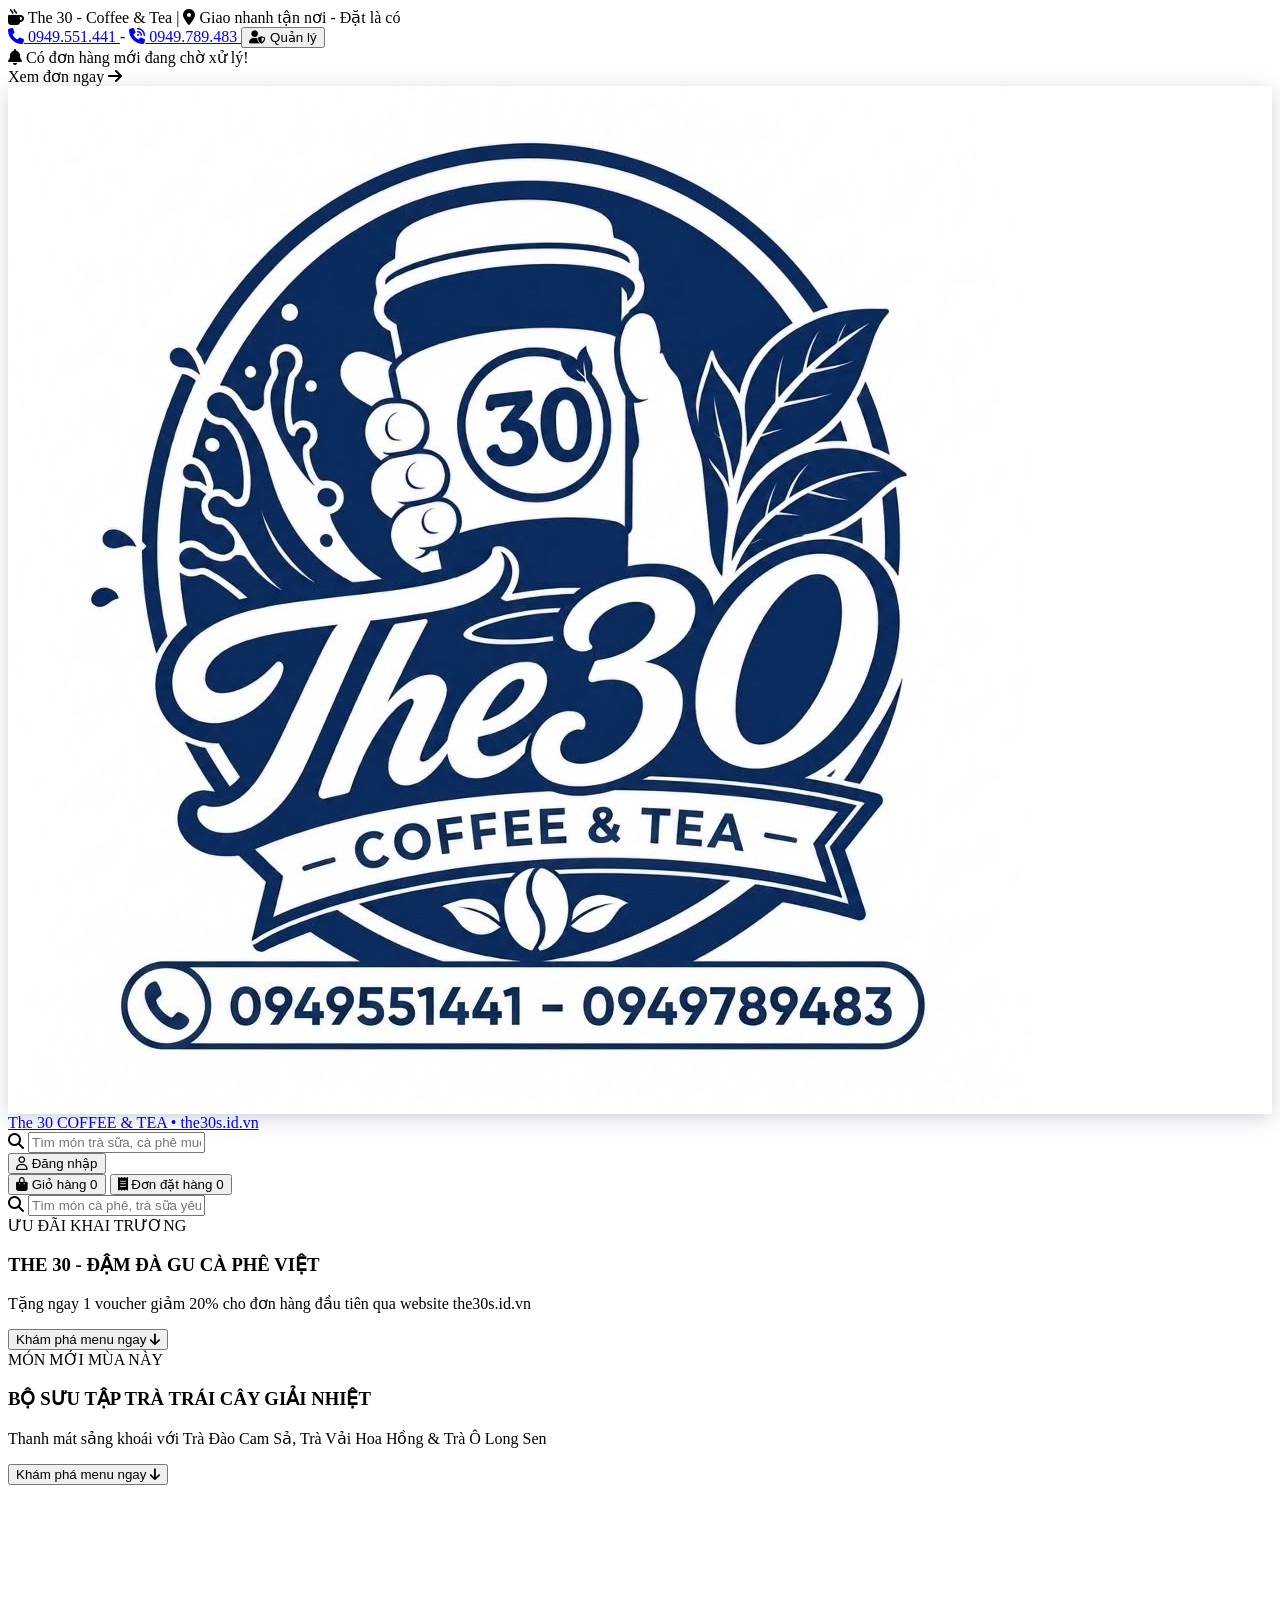
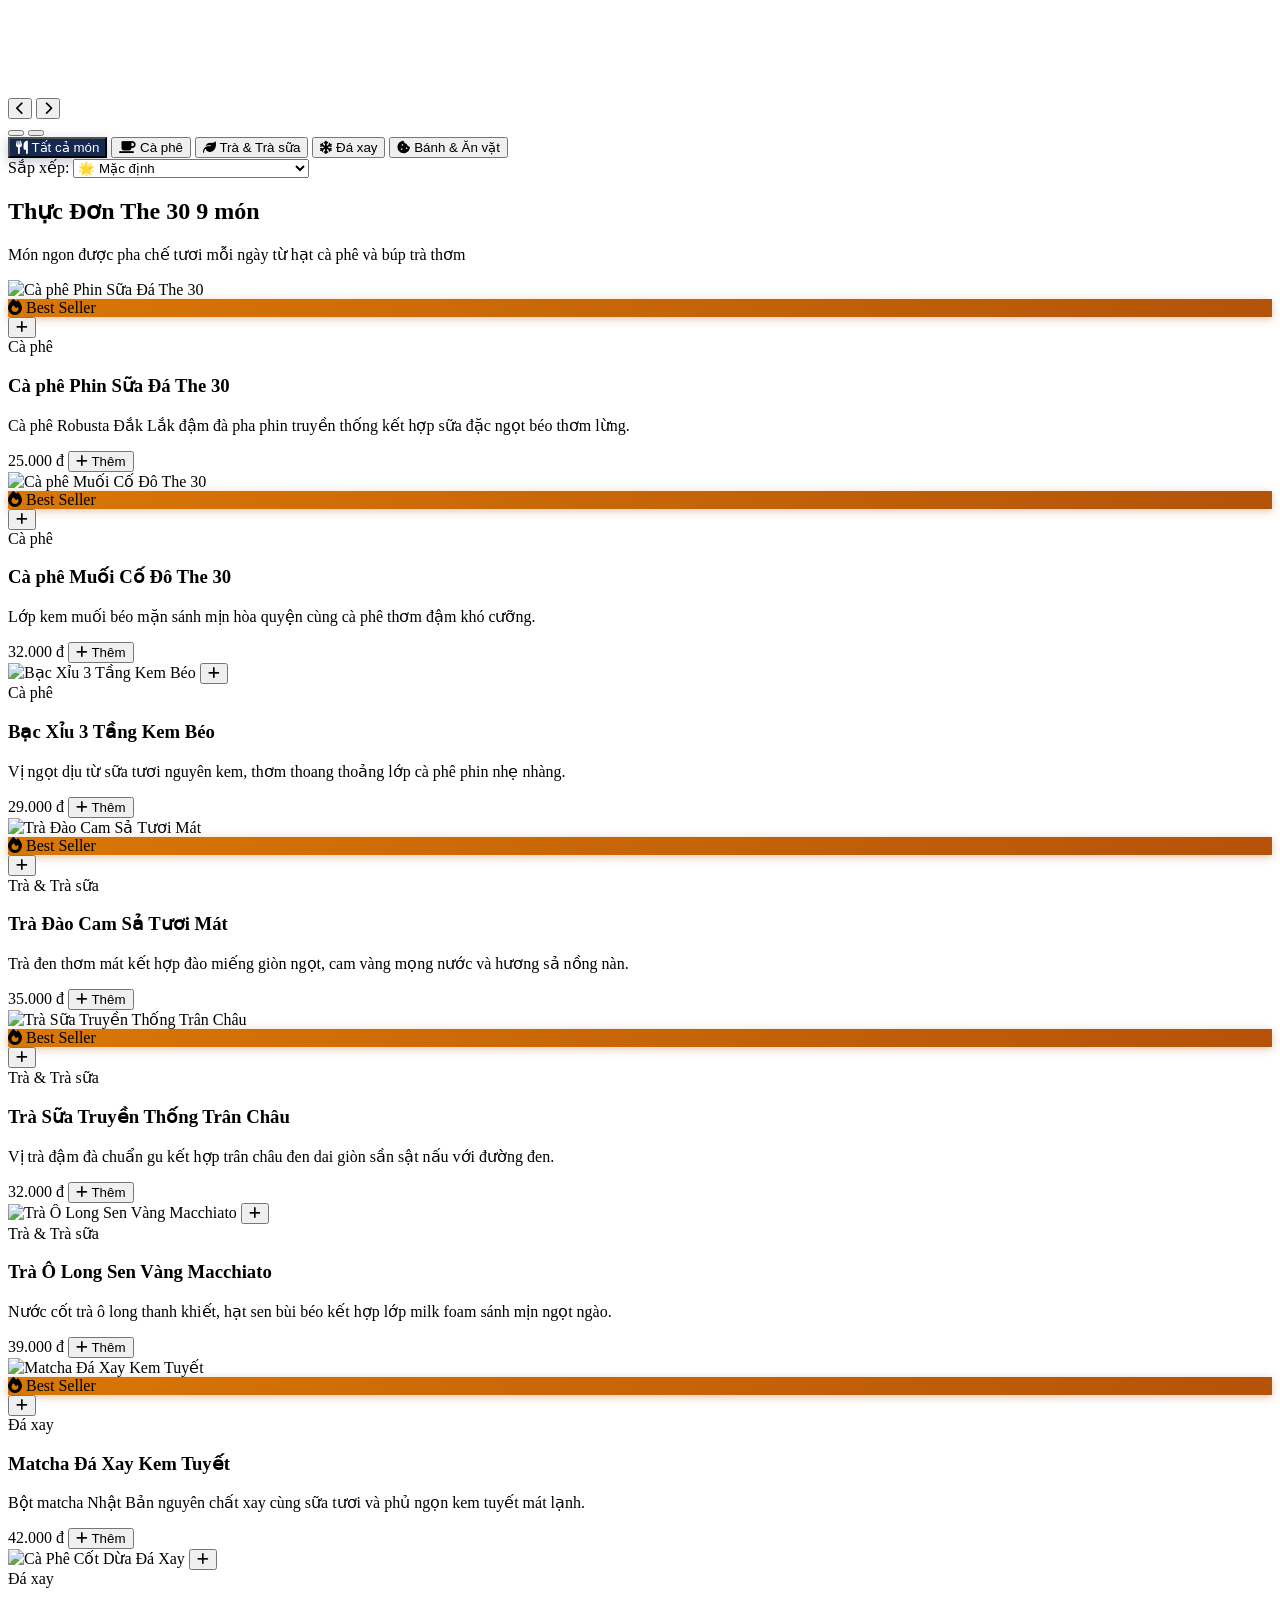
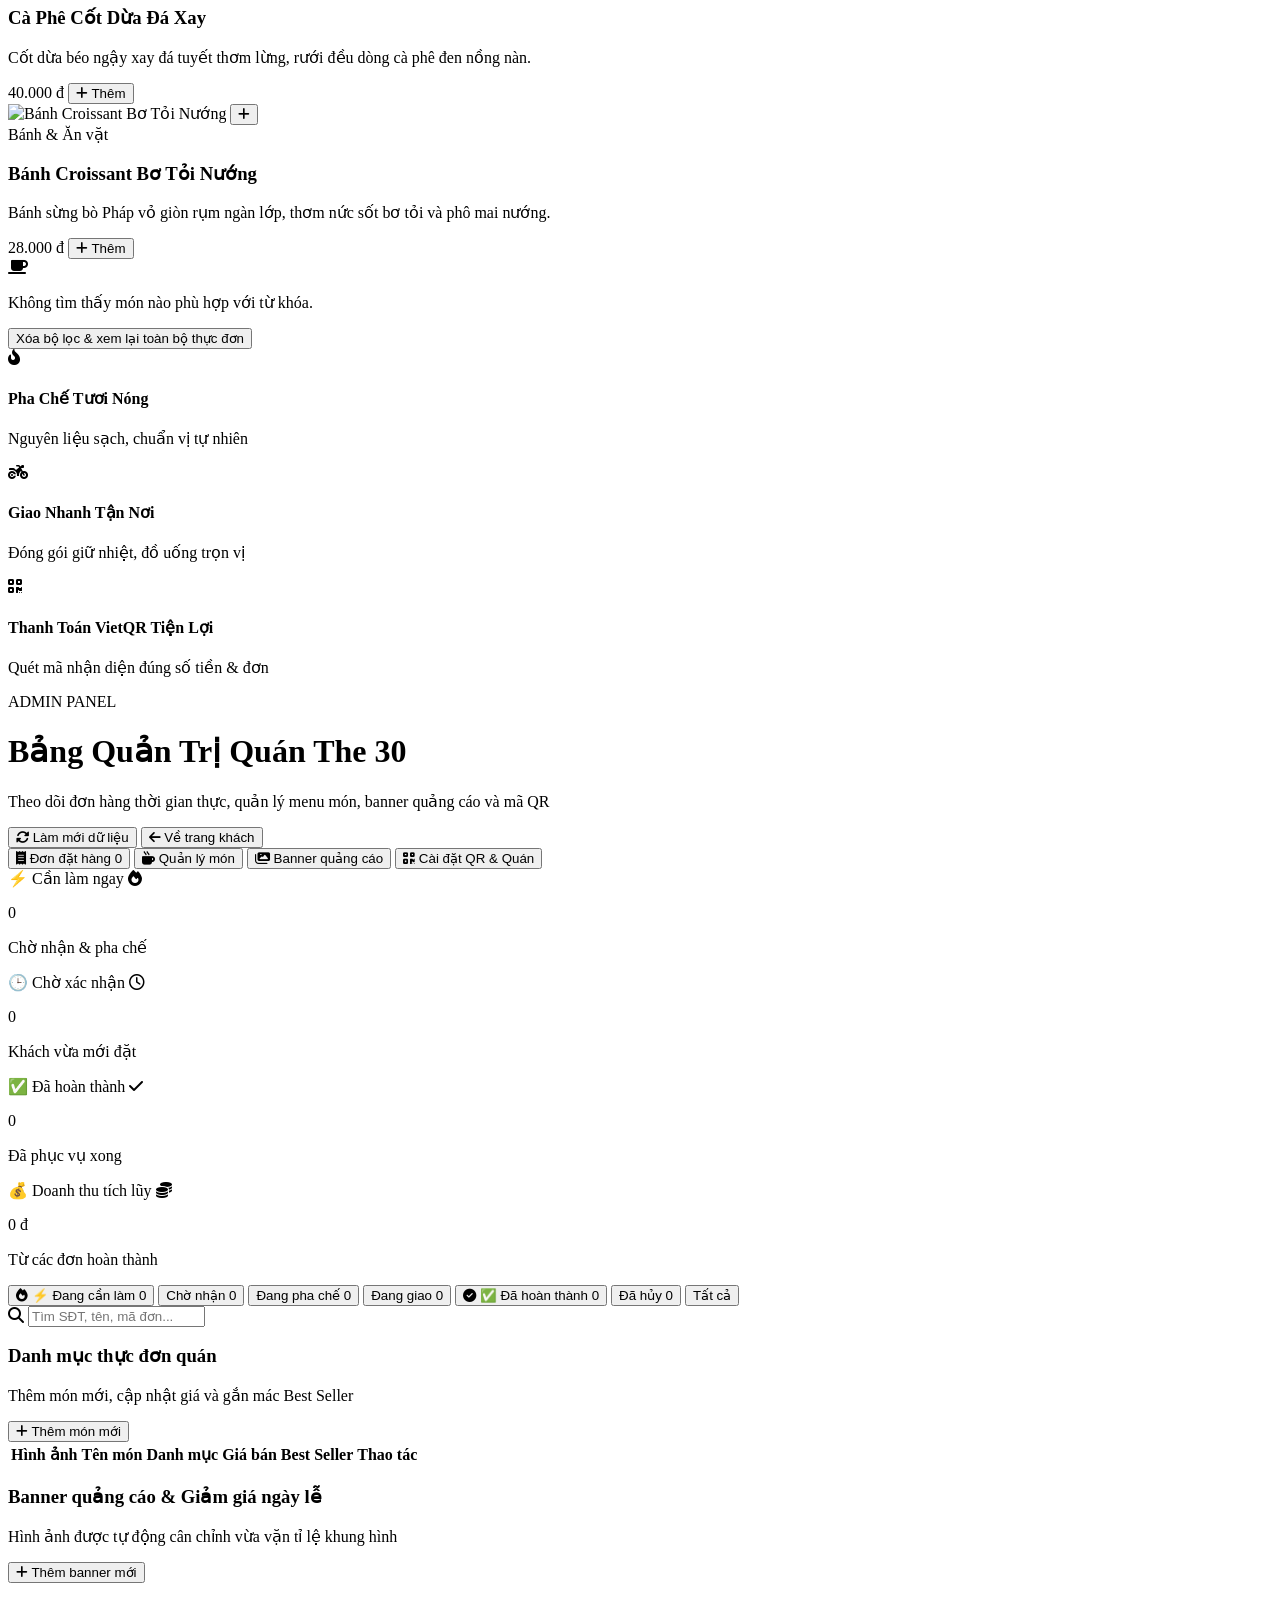
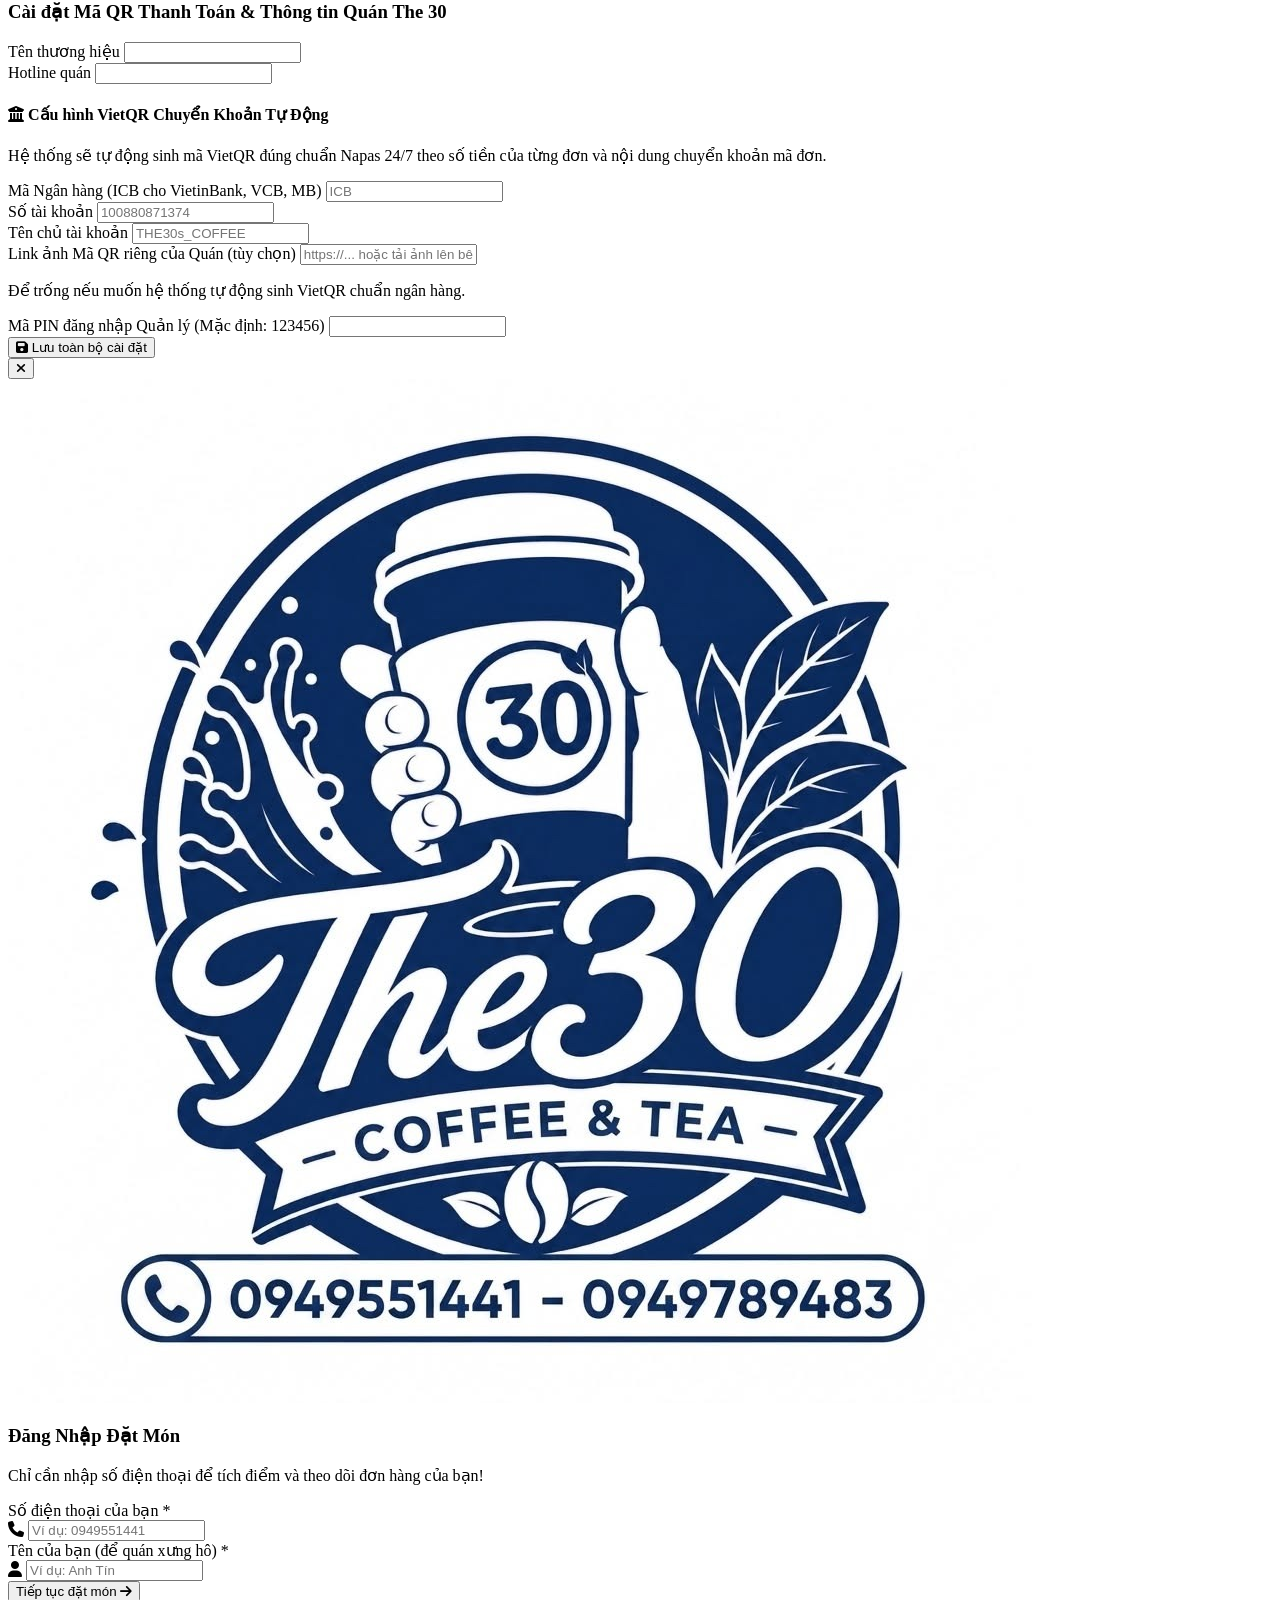
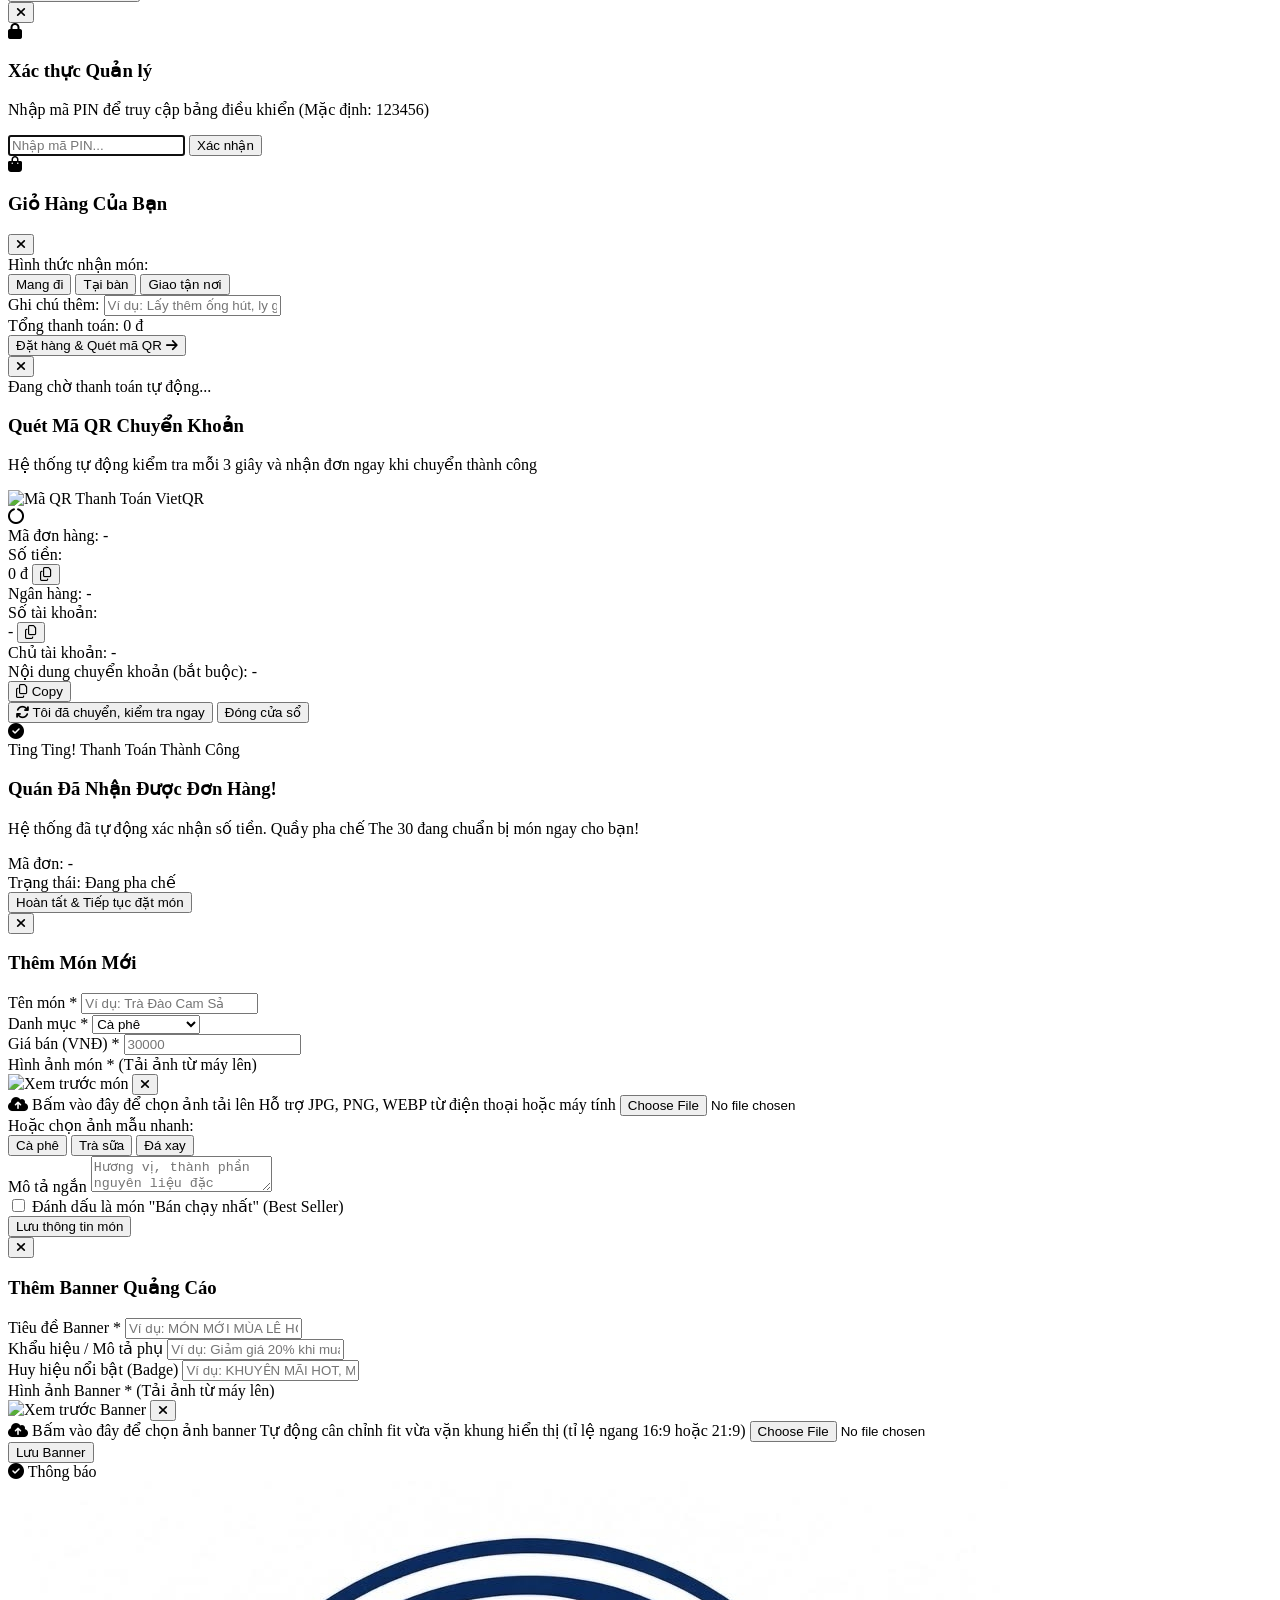
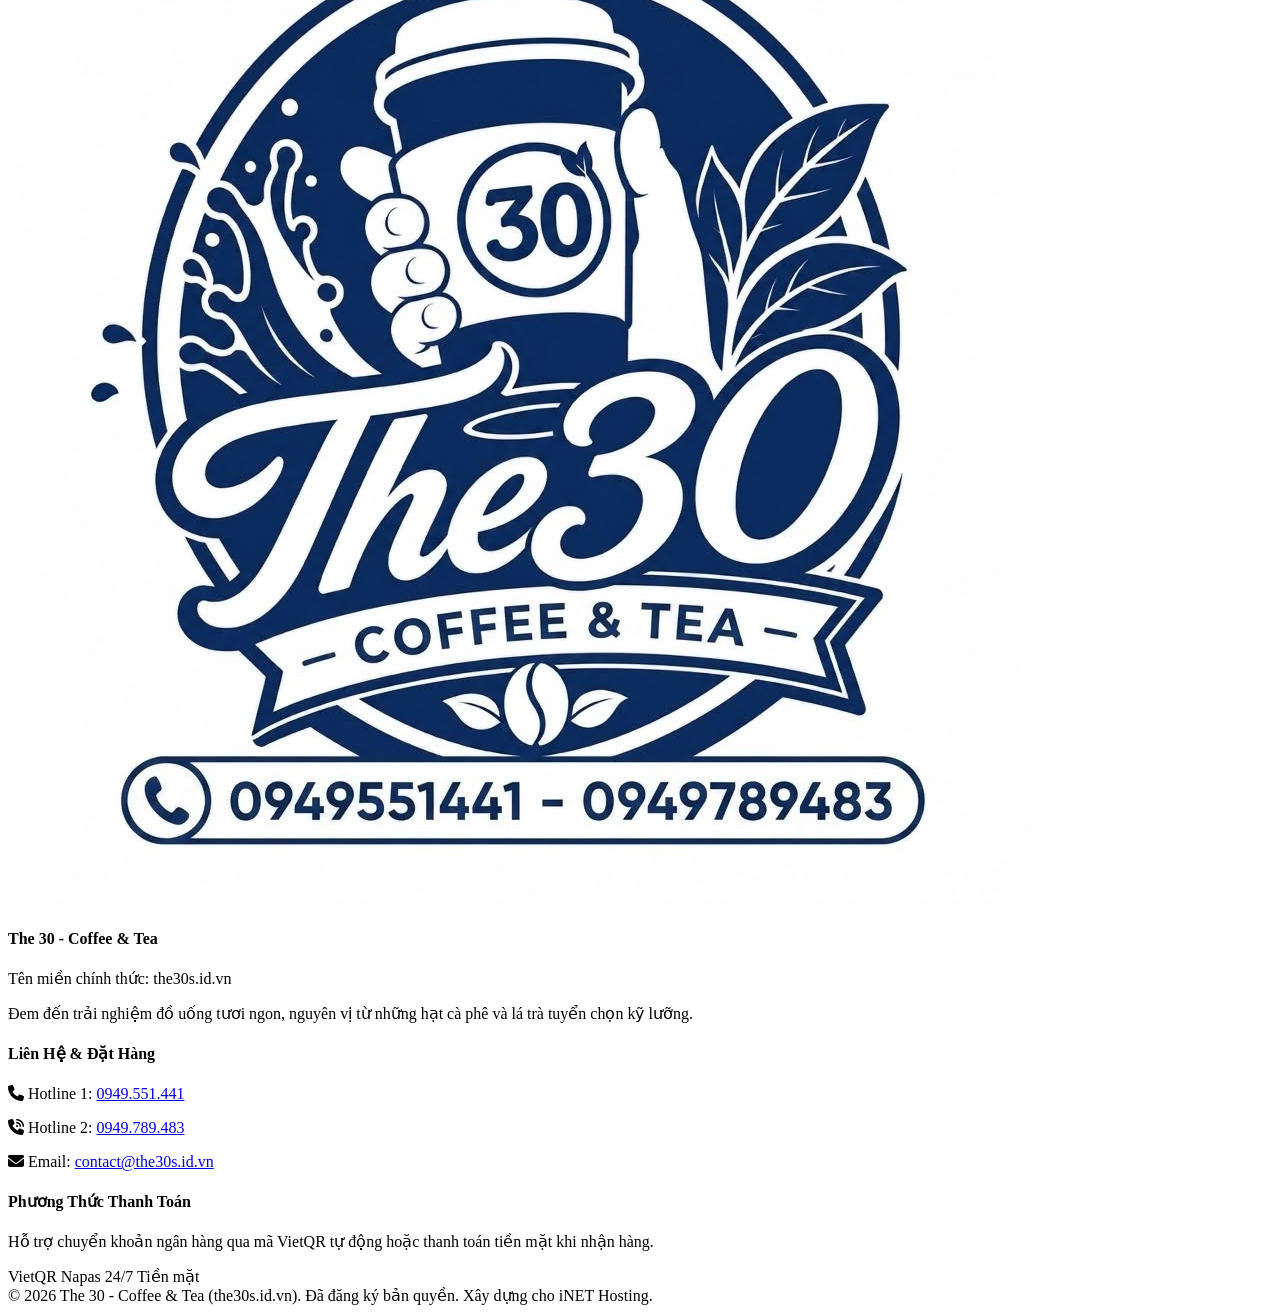
==== index.html @ bca91de8 "feat: configure official VietinBank account 100880871374 THE30s_COFFEE for VietQR" ====
<!DOCTYPE html>
<html lang="vi">
<head>
  <meta charset="UTF-8">
  <meta name="viewport" content="width=device-width, initial-scale=1.0">
  <title>The 30 - Coffee & Tea | the30s.id.vn</title>
  <link rel="icon" type="image/jpeg" href="logo.jpg">
  
  <!-- Google Fonts -->
  <link rel="preconnect" href="https://fonts.googleapis.com">
  <link rel="preconnect" href="https://fonts.gstatic.com" crossorigin>
  <link href="https://fonts.googleapis.com/css2?family=Plus+Jakarta+Sans:wght@400;500;600;700;800&family=Playfair+Display:ital,wght@0,600;0,700;1,600&display=swap" rel="stylesheet">
  
  <!-- Font Awesome Icons -->
  <link rel="stylesheet" href="https://cdnjs.cloudflare.com/ajax/libs/font-awesome/6.5.1/css/all.min.css">
  
  <!-- Tailwind CSS -->
  <script src="https://cdn.tailwindcss.com"></script>
  <script>
    tailwind.config = {
      theme: {
        extend: {
          colors: {
            brand: {
              50: '#f0f5fa',
              100: '#e1ecf6',
              200: '#c3daee',
              300: '#95bee1',
              400: '#5f9dcf',
              500: '#387ebd',
              600: '#2764a0',
              700: '#205082',
              800: '#1d446d',
              900: '#142850', // Màu xanh navy chuẩn của logo The 30
              950: '#0c1933',
              gold: '#c59b27',
              goldLight: '#fcf6e8',
              accent: '#d94b38'
            }
          },
          fontFamily: {
            sans: ['"Plus Jakarta Sans"', 'sans-serif'],
            serif: ['"Playfair Display"', 'serif']
          }
        }
      }
    }
  </script>
  
  <style>
    /* Tùy chỉnh thanh cuộn */
    ::-webkit-scrollbar { width: 6px; height: 6px; }
    ::-webkit-scrollbar-track { background: #f1f5f9; }
    ::-webkit-scrollbar-thumb { background: #cbd5e1; border-radius: 4px; }
    ::-webkit-scrollbar-thumb:hover { background: #94a3b8; }
    
    .aspect-banner {
      aspect-ratio: 16 / 7;
    }
    @media (min-width: 768px) {
      .aspect-banner {
        aspect-ratio: 21 / 8;
      }
    }
    
    .badge-bestseller {
      background: linear-gradient(135deg, #d97706, #b45309);
      box-shadow: 0 2px 8px rgba(180, 83, 9, 0.35);
    }
    
    .logo-glow {
      box-shadow: 0 4px 20px -2px rgba(20, 40, 80, 0.25);
    }
    
    .tab-active {
      background-color: #142850 !important;
      color: #ffffff !important;
      box-shadow: 0 4px 12px rgba(20, 40, 80, 0.25);
    }
  </style>
</head>
<body class="bg-slate-50 text-slate-800 font-sans antialiased min-h-screen flex flex-col">

  <!-- ==================== HEADER CHUNG ==================== -->
  <header class="sticky top-0 z-40 bg-white/95 backdrop-blur-md border-b border-slate-200 transition-all duration-200">
    <!-- Top notification / hotline bar -->
    <div class="bg-brand-900 text-white text-xs sm:text-sm py-1.5 px-4">
      <div class="max-w-7xl mx-auto flex flex-wrap items-center justify-between gap-2">
        <div class="flex items-center gap-3">
          <span class="inline-flex items-center gap-1.5 font-medium text-brand-200">
            <i class="fa-solid fa-mug-hot text-amber-400"></i> The 30 - Coffee & Tea
          </span>
          <span class="hidden md:inline text-slate-400">|</span>
          <span class="hidden md:inline text-slate-300">
            <i class="fa-solid fa-location-dot text-amber-400 mr-1"></i> Giao nhanh tận nơi - Đặt là có
          </span>
        </div>
        <div class="flex items-center gap-4 ml-auto text-xs sm:text-sm">
          <a href="tel:0949551441" class="hover:text-amber-300 transition flex items-center gap-1 font-semibold">
            <i class="fa-solid fa-phone"></i> 0949.551.441
          </a>
          <span class="text-slate-400">-</span>
          <a href="tel:0949789483" class="hover:text-amber-300 transition flex items-center gap-1 font-semibold">
            <i class="fa-solid fa-phone-volume"></i> 0949.789.483
          </a>
          <button id="btnSwitchAdmin" onclick="toggleAdminView()" class="ml-2 bg-brand-800 hover:bg-brand-700 text-amber-300 text-xs px-2.5 py-0.5 rounded-full border border-brand-700 transition flex items-center gap-1">
            <i class="fa-solid fa-user-shield"></i> <span id="adminToggleText">Quản lý</span>
          </button>
        </div>
      </div>
    </div>

    <!-- Real-time Order Alert Bar (Tự động hiện khi có đơn mới, bấm vào xem ngay, tự biến mất khi hết đơn) -->
    <div id="liveOrderAlertBar" class="hidden bg-gradient-to-r from-amber-500 via-orange-500 to-amber-600 text-brand-950 font-bold text-xs sm:text-sm py-2 px-4 shadow-md transition-all cursor-pointer border-b border-amber-600/30" onclick="handleOrderAlertClick()">
      <div class="max-w-7xl mx-auto flex items-center justify-between">
        <div class="flex items-center gap-2">
          <span class="inline-flex items-center justify-center w-6 h-6 rounded-full bg-white text-amber-600 shadow animate-bounce">
            <i class="fa-solid fa-bell"></i>
          </span>
          <span id="liveOrderAlertText">Có đơn hàng mới đang chờ xử lý!</span>
        </div>
        <div class="flex items-center gap-1.5 bg-brand-950 text-white text-xs px-3 py-1 rounded-full hover:bg-black transition shadow">
          <span>Xem đơn ngay</span>
          <i class="fa-solid fa-arrow-right text-[10px]"></i>
        </div>
      </div>
    </div>

    <!-- Main Nav -->
    <div class="max-w-7xl mx-auto px-4 sm:px-6 py-2.5 sm:py-3 flex items-center justify-between gap-4">
      <!-- Logo & Store Name -->
      <a href="javascript:void(0)" onclick="switchCustomerTab('menu')" class="flex items-center gap-3 group">
        <div class="relative w-12 h-12 sm:w-14 sm:h-14 rounded-full overflow-hidden border-2 border-brand-900 logo-glow flex-shrink-0 bg-white">
          <img src="logo.jpg" alt="The 30 Logo" class="w-full h-full object-cover group-hover:scale-105 transition duration-300">
        </div>
        <div>
          <span class="text-xl sm:text-2xl font-extrabold tracking-tight text-brand-900 block leading-tight group-hover:text-brand-700 transition">
            The 30
          </span>
          <span class="text-[11px] sm:text-xs uppercase tracking-wider font-semibold text-amber-600 block">
            COFFEE & TEA • the30s.id.vn
          </span>
        </div>
      </a>

      <!-- Quick Search Bar (Desktop) -->
      <div class="hidden lg:flex flex-1 max-w-md mx-6">
        <div class="relative w-full">
          <i class="fa-solid fa-magnifying-glass absolute left-3.5 top-1/2 -translate-y-1/2 text-slate-400 text-sm"></i>
          <input type="text" id="searchInputDesktop" oninput="handleSearch(this.value)" placeholder="Tìm món trà sữa, cà phê muối, đá xay..." class="w-full pl-10 pr-4 py-2 bg-slate-100 hover:bg-slate-200/70 focus:bg-white text-sm rounded-full border border-transparent focus:border-brand-500 focus:outline-none transition">
        </div>
      </div>

      <!-- Right Action Buttons -->
      <div class="flex items-center gap-2 sm:gap-3">
        <!-- User Account Button -->
        <div id="userHeaderSection" class="relative">
          <!-- Rendered dynamically by JS (chưa đăng nhập / đã đăng nhập) -->
        </div>

        <!-- Cart Button (Chỉ hiện ở giao diện Khách hàng) -->
        <button id="headerCartBtn" onclick="openCartDrawer()" class="relative bg-brand-900 hover:bg-brand-800 text-white px-3.5 sm:px-4 py-2 sm:py-2.5 rounded-full font-semibold text-sm flex items-center gap-2 shadow-md hover:shadow-lg transition active:scale-95">
          <i class="fa-solid fa-bag-shopping text-base text-amber-300"></i>
          <span class="hidden sm:inline">Giỏ hàng</span>
          <span id="headerCartCount" class="bg-amber-400 text-brand-950 font-black text-xs px-2 py-0.5 rounded-full min-w-[20px] text-center">
            0
          </span>
        </button>

        <!-- Orders Button (Chỉ hiện ở giao diện Quản lý hoặc có đơn mới) -->
        <button id="headerAdminOrdersBtn" onclick="handleHeaderAdminOrdersClick()" class="hidden relative bg-amber-500 hover:bg-amber-600 text-brand-950 px-3.5 sm:px-4 py-2 sm:py-2.5 rounded-full font-extrabold text-sm flex items-center gap-2 shadow-md hover:shadow-lg transition active:scale-95">
          <i class="fa-solid fa-receipt text-base"></i>
          <span>Đơn đặt hàng</span>
          <span id="headerAdminOrdersCount" class="bg-brand-900 text-white font-black text-xs px-2 py-0.5 rounded-full min-w-[20px] text-center">
            0
          </span>
        </button>
      </div>
    </div>

    <!-- Mobile Search input -->
    <div class="lg:hidden px-4 pb-2.5">
      <div class="relative w-full">
        <i class="fa-solid fa-magnifying-glass absolute left-3 top-1/2 -translate-y-1/2 text-slate-400 text-xs"></i>
        <input type="text" id="searchInputMobile" oninput="handleSearch(this.value)" placeholder="Tìm món cà phê, trà sữa yêu thích..." class="w-full pl-9 pr-3 py-1.5 bg-slate-100 text-xs rounded-full border border-slate-200 focus:outline-none focus:border-brand-500">
      </div>
    </div>
  </header>

  <!-- ======================================================== -->
  <!-- 1. GIAO DIỆN KHÁCH HÀNG (CUSTOMER VIEW)                   -->
  <!-- ======================================================== -->
  <main id="customerView" class="flex-1 max-w-7xl w-full mx-auto px-4 sm:px-6 py-4 sm:py-6 space-y-8">
    
    <!-- 1. BANNER QUẢNG CÁO CAROUSEL -->
    <section class="relative overflow-hidden rounded-2xl shadow-xl border border-slate-200/80 bg-brand-950">
      <div id="bannerCarousel" class="relative w-full aspect-banner">
        <!-- Rendered by JS -->
      </div>
      <!-- Carousel controls -->
      <button onclick="prevBanner()" class="absolute left-3 top-1/2 -translate-y-1/2 w-9 h-9 sm:w-11 sm:h-11 rounded-full bg-black/40 hover:bg-black/70 text-white flex items-center justify-center backdrop-blur-sm transition z-10">
        <i class="fa-solid fa-chevron-left"></i>
      </button>
      <button onclick="nextBanner()" class="absolute right-3 top-1/2 -translate-y-1/2 w-9 h-9 sm:w-11 sm:h-11 rounded-full bg-black/40 hover:bg-black/70 text-white flex items-center justify-center backdrop-blur-sm transition z-10">
        <i class="fa-solid fa-chevron-right"></i>
      </button>
      <!-- Carousel Dots -->
      <div id="bannerDots" class="absolute bottom-3 left-1/2 -translate-x-1/2 flex items-center gap-2 z-10">
        <!-- Dots rendered by JS -->
      </div>
    </section>

    <!-- 2. BỘ LỌC DANH MỤC & SẮP XẾP -->
    <section class="space-y-4">
      <div class="flex flex-col sm:flex-row items-stretch sm:items-center justify-between gap-3">
        <!-- Categories Tabs -->
        <div class="flex items-center gap-2 overflow-x-auto pb-1 sm:pb-0 no-scrollbar">
          <button onclick="filterCategory('all')" id="catBtn-all" class="cat-pill tab-active px-4 py-2 rounded-full text-xs sm:text-sm font-semibold transition whitespace-nowrap bg-white text-slate-700 border border-slate-200 hover:border-brand-500">
            <i class="fa-solid fa-utensils mr-1"></i> Tất cả món
          </button>
          <button onclick="filterCategory('coffee')" id="catBtn-coffee" class="cat-pill px-4 py-2 rounded-full text-xs sm:text-sm font-semibold transition whitespace-nowrap bg-white text-slate-700 border border-slate-200 hover:border-brand-500">
            <i class="fa-solid fa-mug-saucer mr-1 text-amber-700"></i> Cà phê
          </button>
          <button onclick="filterCategory('tea')" id="catBtn-tea" class="cat-pill px-4 py-2 rounded-full text-xs sm:text-sm font-semibold transition whitespace-nowrap bg-white text-slate-700 border border-slate-200 hover:border-brand-500">
            <i class="fa-solid fa-leaf mr-1 text-emerald-600"></i> Trà & Trà sữa
          </button>
          <button onclick="filterCategory('iceblended')" id="catBtn-iceblended" class="cat-pill px-4 py-2 rounded-full text-xs sm:text-sm font-semibold transition whitespace-nowrap bg-white text-slate-700 border border-slate-200 hover:border-brand-500">
            <i class="fa-solid fa-snowflake mr-1 text-sky-500"></i> Đá xay
          </button>
          <button onclick="filterCategory('snack')" id="catBtn-snack" class="cat-pill px-4 py-2 rounded-full text-xs sm:text-sm font-semibold transition whitespace-nowrap bg-white text-slate-700 border border-slate-200 hover:border-brand-500">
            <i class="fa-solid fa-cookie-bite mr-1 text-amber-600"></i> Bánh & Ăn vặt
          </button>
        </div>

        <!-- Sắp xếp dropdown -->
        <div class="flex items-center gap-2 self-end sm:self-auto">
          <span class="text-xs text-slate-500 hidden md:inline">Sắp xếp:</span>
          <select id="sortSelect" onchange="handleSort(this.value)" class="bg-white border border-slate-200 text-slate-700 text-xs sm:text-sm rounded-lg px-3 py-2 font-medium focus:outline-none focus:border-brand-500 shadow-sm cursor-pointer">
            <option value="default">🌟 Mặc định</option>
            <option value="bestseller">🔥 Món Bán chạy nhất (Best Seller)</option>
            <option value="price_asc">💵 Giá: Thấp đến Cao</option>
            <option value="price_desc">💎 Giá: Cao đến Thấp</option>
            <option value="name_asc">🔤 Tên món: A - Z</option>
          </select>
        </div>
      </div>
    </section>

    <!-- 3. DANH SÁCH SẢN PHẨM (MENU GRID) -->
    <section>
      <div class="flex items-center justify-between mb-4">
        <div>
          <h2 class="text-lg sm:text-xl font-extrabold text-brand-900 flex items-center gap-2">
            <span>Thực Đơn The 30</span>
            <span id="productCountBadge" class="text-xs font-semibold px-2 py-0.5 rounded-full bg-brand-100 text-brand-900">0 món</span>
          </h2>
          <p class="text-xs text-slate-500 mt-0.5">Món ngon được pha chế tươi mỗi ngày từ hạt cà phê và búp trà thơm</p>
        </div>
      </div>

      <!-- Grid các món -->
      <div id="productsGrid" class="grid grid-cols-2 sm:grid-cols-2 md:grid-cols-3 lg:grid-cols-4 gap-3.5 sm:gap-6">
        <!-- Rendered by JS -->
      </div>

      <!-- Khi không tìm thấy sản phẩm -->
      <div id="noProductsFound" class="hidden py-16 text-center">
        <i class="fa-solid fa-mug-saucer text-4xl text-slate-300 mb-3"></i>
        <p class="text-slate-500 font-medium">Không tìm thấy món nào phù hợp với từ khóa.</p>
        <button onclick="resetFilters()" class="mt-3 text-xs font-semibold text-brand-700 hover:underline">
          Xóa bộ lọc & xem lại toàn bộ thực đơn
        </button>
      </div>
    </section>

    <!-- Cam kết dịch vụ -->
    <section class="grid grid-cols-1 sm:grid-cols-3 gap-4 pt-6 border-t border-slate-200">
      <div class="flex items-center gap-3.5 p-4 rounded-xl bg-white border border-slate-200/80 shadow-sm">
        <div class="w-10 h-10 rounded-full bg-amber-100 text-amber-700 flex items-center justify-center text-lg flex-shrink-0">
          <i class="fa-solid fa-fire-flame-curved"></i>
        </div>
        <div>
          <h4 class="text-sm font-bold text-slate-900">Pha Chế Tươi Nóng</h4>
          <p class="text-xs text-slate-500">Nguyên liệu sạch, chuẩn vị tự nhiên</p>
        </div>
      </div>
      <div class="flex items-center gap-3.5 p-4 rounded-xl bg-white border border-slate-200/80 shadow-sm">
        <div class="w-10 h-10 rounded-full bg-blue-100 text-brand-700 flex items-center justify-center text-lg flex-shrink-0">
          <i class="fa-solid fa-motorcycle"></i>
        </div>
        <div>
          <h4 class="text-sm font-bold text-slate-900">Giao Nhanh Tận Nơi</h4>
          <p class="text-xs text-slate-500">Đóng gói giữ nhiệt, đồ uống trọn vị</p>
        </div>
      </div>
      <div class="flex items-center gap-3.5 p-4 rounded-xl bg-white border border-slate-200/80 shadow-sm">
        <div class="w-10 h-10 rounded-full bg-emerald-100 text-emerald-700 flex items-center justify-center text-lg flex-shrink-0">
          <i class="fa-solid fa-qrcode"></i>
        </div>
        <div>
          <h4 class="text-sm font-bold text-slate-900">Thanh Toán VietQR Tiện Lợi</h4>
          <p class="text-xs text-slate-500">Quét mã nhận diện đúng số tiền & đơn</p>
        </div>
      </div>
    </section>
  </main>

  <!-- ======================================================== -->
  <!-- 2. GIAO DIỆN QUẢN LÝ (ADMIN DASHBOARD)                   -->
  <!-- ======================================================== -->
  <main id="adminView" class="hidden flex-1 max-w-7xl w-full mx-auto px-4 sm:px-6 py-6 space-y-6">
    <!-- Admin Header -->
    <div class="bg-brand-900 text-white rounded-2xl p-5 sm:p-6 shadow-xl flex flex-col md:flex-row md:items-center justify-between gap-4">
      <div>
        <div class="flex items-center gap-3">
          <span class="bg-amber-400 text-brand-950 text-xs font-black px-2.5 py-1 rounded uppercase tracking-wider">
            ADMIN PANEL
          </span>
          <h1 class="text-xl sm:text-2xl font-black">Bảng Quản Trị Quán The 30</h1>
        </div>
        <p class="text-brand-200 text-xs sm:text-sm mt-1">
          Theo dõi đơn hàng thời gian thực, quản lý menu món, banner quảng cáo và mã QR
        </p>
      </div>
      <div class="flex items-center gap-2 self-start md:self-auto">
        <button onclick="refreshData()" class="bg-brand-800 hover:bg-brand-700 text-white px-3.5 py-2 rounded-xl text-xs font-semibold flex items-center gap-2 border border-brand-700 transition">
          <i class="fa-solid fa-rotate"></i> Làm mới dữ liệu
        </button>
        <button onclick="toggleAdminView()" class="bg-white/10 hover:bg-white/20 text-white px-3.5 py-2 rounded-xl text-xs font-semibold flex items-center gap-2 transition">
          <i class="fa-solid fa-arrow-left"></i> Về trang khách
        </button>
      </div>
    </div>

    <!-- Admin Navigation Tabs -->
    <div class="flex items-center gap-2 border-b border-slate-200 pb-2 overflow-x-auto">
      <button onclick="switchAdminTab('orders')" id="adminTabBtn-orders" class="admin-tab-btn px-4 py-2.5 rounded-xl font-bold text-xs sm:text-sm transition flex items-center gap-2 bg-brand-900 text-white shadow-md">
        <i class="fa-solid fa-receipt"></i>
        <span>Đơn đặt hàng</span>
        <span id="adminPendingCountBadge" class="bg-amber-400 text-brand-950 font-black text-xs px-2 py-0.5 rounded-full ml-1">0</span>
      </button>
      <button onclick="switchAdminTab('products')" id="adminTabBtn-products" class="admin-tab-btn px-4 py-2.5 rounded-xl font-bold text-xs sm:text-sm transition flex items-center gap-2 bg-white text-slate-700 hover:bg-slate-100 border border-slate-200">
        <i class="fa-solid fa-mug-hot"></i>
        <span>Quản lý món</span>
      </button>
      <button onclick="switchAdminTab('banners')" id="adminTabBtn-banners" class="admin-tab-btn px-4 py-2.5 rounded-xl font-bold text-xs sm:text-sm transition flex items-center gap-2 bg-white text-slate-700 hover:bg-slate-100 border border-slate-200">
        <i class="fa-solid fa-images"></i>
        <span>Banner quảng cáo</span>
      </button>
      <button onclick="switchAdminTab('settings')" id="adminTabBtn-settings" class="admin-tab-btn px-4 py-2.5 rounded-xl font-bold text-xs sm:text-sm transition flex items-center gap-2 bg-white text-slate-700 hover:bg-slate-100 border border-slate-200">
        <i class="fa-solid fa-qrcode"></i>
        <span>Cài đặt QR & Quán</span>
      </button>
    </div>

    <!-- TAB 1: QUẢN LÝ ĐƠN HÀNG -->
    <div id="adminTabContent-orders" class="space-y-4">
      <!-- 1. BẢNG THỐNG KÊ NHANH (KPI STATS CARDS) -->
      <div class="grid grid-cols-2 lg:grid-cols-4 gap-3">
        <!-- Đang xử lý / Cần làm -->
        <div onclick="setOrderFilter('active')" class="bg-white p-3.5 sm:p-4 rounded-xl border border-slate-200 shadow-sm hover:border-amber-400 hover:shadow-md transition cursor-pointer group">
          <div class="flex items-center justify-between">
            <span class="text-xs font-bold text-slate-500 group-hover:text-amber-700">⚡ Cần làm ngay</span>
            <span class="w-7 h-7 rounded-lg bg-amber-100 text-amber-700 flex items-center justify-center text-xs">
              <i class="fa-solid fa-fire"></i>
            </span>
          </div>
          <p id="kpiActiveOrdersCount" class="text-2xl font-black text-brand-950 mt-1">0</p>
          <p class="text-[11px] text-amber-600 font-semibold mt-0.5">Chờ nhận & pha chế</p>
        </div>

        <!-- Chờ xác nhận -->
        <div onclick="setOrderFilter('pending')" class="bg-white p-3.5 sm:p-4 rounded-xl border border-slate-200 shadow-sm hover:border-blue-400 hover:shadow-md transition cursor-pointer group">
          <div class="flex items-center justify-between">
            <span class="text-xs font-bold text-slate-500 group-hover:text-blue-700">🕒 Chờ xác nhận</span>
            <span class="w-7 h-7 rounded-lg bg-blue-100 text-blue-700 flex items-center justify-center text-xs">
              <i class="fa-regular fa-clock"></i>
            </span>
          </div>
          <p id="kpiPendingOrdersCount" class="text-2xl font-black text-blue-700 mt-1">0</p>
          <p class="text-[11px] text-slate-400 mt-0.5">Khách vừa mới đặt</p>
        </div>

        <!-- Đã hoàn thành -->
        <div onclick="setOrderFilter('completed')" class="bg-white p-3.5 sm:p-4 rounded-xl border border-slate-200 shadow-sm hover:border-emerald-400 hover:shadow-md transition cursor-pointer group">
          <div class="flex items-center justify-between">
            <span class="text-xs font-bold text-slate-500 group-hover:text-emerald-700">✅ Đã hoàn thành</span>
            <span class="w-7 h-7 rounded-lg bg-emerald-100 text-emerald-700 flex items-center justify-center text-xs">
              <i class="fa-solid fa-check"></i>
            </span>
          </div>
          <p id="kpiCompletedOrdersCount" class="text-2xl font-black text-emerald-600 mt-1">0</p>
          <p class="text-[11px] text-emerald-700 font-semibold mt-0.5">Đã phục vụ xong</p>
        </div>

        <!-- Doanh thu hoàn tất -->
        <div class="bg-gradient-to-br from-brand-900 to-brand-950 text-white p-3.5 sm:p-4 rounded-xl shadow-sm">
          <div class="flex items-center justify-between text-brand-200 text-xs font-medium">
            <span>💰 Doanh thu tích lũy</span>
            <span class="w-7 h-7 rounded-lg bg-white/10 text-amber-400 flex items-center justify-center text-xs">
              <i class="fa-solid fa-coins"></i>
            </span>
          </div>
          <p id="kpiTotalRevenue" class="text-xl sm:text-2xl font-black text-amber-300 mt-1">0 đ</p>
          <p class="text-[10px] text-brand-300 mt-0.5">Từ các đơn hoàn thành</p>
        </div>
      </div>

      <!-- 2. THANH ĐIỀU HƯỚNG BỘ LỌC TRẠNG THÁI (STATUS TABS) & TÌM KIẾM -->
      <div class="bg-white p-4 rounded-xl border border-slate-200 shadow-sm space-y-3">
        <div class="flex flex-col md:flex-row md:items-center justify-between gap-3">
          <!-- Nhóm Tabs lọc trực quan -->
          <div class="flex items-center gap-1.5 overflow-x-auto pb-1 sm:pb-0" id="orderStatusFilterTabs">
            <button onclick="setOrderFilter('active')" id="btnOrderFilter-active" class="order-filter-btn px-3 py-1.5 rounded-lg text-xs font-bold transition flex items-center gap-1.5 bg-brand-900 text-white shadow-sm whitespace-nowrap">
              <i class="fa-solid fa-fire text-amber-400"></i>
              <span>⚡ Đang cần làm</span>
              <span id="tabBadge-active" class="bg-amber-400 text-brand-950 px-1.5 py-0.2 rounded-full text-[10px] font-black">0</span>
            </button>
            <button onclick="setOrderFilter('pending')" id="btnOrderFilter-pending" class="order-filter-btn px-3 py-1.5 rounded-lg text-xs font-semibold transition flex items-center gap-1.5 bg-slate-100 text-slate-700 hover:bg-slate-200 whitespace-nowrap">
              <span>Chờ nhận</span>
              <span id="tabBadge-pending" class="bg-slate-200 text-slate-800 px-1.5 py-0.2 rounded-full text-[10px] font-bold">0</span>
            </button>
            <button onclick="setOrderFilter('preparing')" id="btnOrderFilter-preparing" class="order-filter-btn px-3 py-1.5 rounded-lg text-xs font-semibold transition flex items-center gap-1.5 bg-slate-100 text-slate-700 hover:bg-slate-200 whitespace-nowrap">
              <span>Đang pha chế</span>
              <span id="tabBadge-preparing" class="bg-slate-200 text-slate-800 px-1.5 py-0.2 rounded-full text-[10px] font-bold">0</span>
            </button>
            <button onclick="setOrderFilter('shipping')" id="btnOrderFilter-shipping" class="order-filter-btn px-3 py-1.5 rounded-lg text-xs font-semibold transition flex items-center gap-1.5 bg-slate-100 text-slate-700 hover:bg-slate-200 whitespace-nowrap">
              <span>Đang giao</span>
              <span id="tabBadge-shipping" class="bg-slate-200 text-slate-800 px-1.5 py-0.2 rounded-full text-[10px] font-bold">0</span>
            </button>
            <button onclick="setOrderFilter('completed')" id="btnOrderFilter-completed" class="order-filter-btn px-3 py-1.5 rounded-lg text-xs font-semibold transition flex items-center gap-1.5 bg-slate-100 text-slate-700 hover:bg-slate-200 whitespace-nowrap">
              <i class="fa-solid fa-circle-check text-emerald-600"></i>
              <span>✅ Đã hoàn thành</span>
              <span id="tabBadge-completed" class="bg-emerald-100 text-emerald-800 px-1.5 py-0.2 rounded-full text-[10px] font-bold">0</span>
            </button>
            <button onclick="setOrderFilter('cancelled')" id="btnOrderFilter-cancelled" class="order-filter-btn px-3 py-1.5 rounded-lg text-xs font-semibold transition flex items-center gap-1.5 bg-slate-100 text-slate-700 hover:bg-slate-200 whitespace-nowrap">
              <span>Đã hủy</span>
              <span id="tabBadge-cancelled" class="bg-slate-200 text-slate-800 px-1.5 py-0.2 rounded-full text-[10px] font-bold">0</span>
            </button>
            <button onclick="setOrderFilter('all')" id="btnOrderFilter-all" class="order-filter-btn px-3 py-1.5 rounded-lg text-xs font-semibold transition flex items-center gap-1.5 bg-slate-100 text-slate-700 hover:bg-slate-200 whitespace-nowrap">
              <span>Tất cả</span>
            </button>
          </div>

          <!-- Tìm kiếm đơn hàng -->
          <div class="relative w-full md:w-64">
            <i class="fa-solid fa-magnifying-glass absolute left-3 top-1/2 -translate-y-1/2 text-slate-400 text-xs"></i>
            <input type="text" id="adminOrderSearch" oninput="handleOrderSearch(this.value)" placeholder="Tìm SĐT, tên, mã đơn..." class="w-full pl-8 pr-3 py-1.5 bg-slate-100 text-xs rounded-lg border border-slate-200 focus:outline-none focus:border-brand-500">
          </div>
        </div>
      </div>

      <!-- 3. DANH SÁCH ĐƠN HÀNG -->
      <div id="adminOrdersList" class="space-y-3">
        <!-- Rendered by JS -->
      </div>
    </div>

    <!-- TAB 2: QUẢN LÝ MÓN -->
    <div id="adminTabContent-products" class="hidden space-y-4">
      <div class="flex items-center justify-between bg-white p-4 rounded-xl border border-slate-200 shadow-sm">
        <div>
          <h3 class="font-extrabold text-slate-900 text-base">Danh mục thực đơn quán</h3>
          <p class="text-xs text-slate-500 mt-0.5">Thêm món mới, cập nhật giá và gắn mác Best Seller</p>
        </div>
        <button onclick="openProductModal()" class="bg-brand-900 hover:bg-brand-800 text-white text-xs sm:text-sm font-bold px-4 py-2 rounded-xl flex items-center gap-2 shadow transition">
          <i class="fa-solid fa-plus"></i> Thêm món mới
        </button>
      </div>

      <!-- Bảng danh sách món -->
      <div class="bg-white rounded-xl border border-slate-200 shadow-sm overflow-hidden">
        <div class="overflow-x-auto">
          <table class="w-full text-left text-xs sm:text-sm">
            <thead class="bg-slate-100 text-slate-600 font-bold uppercase text-[11px] border-b border-slate-200">
              <tr>
                <th class="p-3">Hình ảnh</th>
                <th class="p-3">Tên món</th>
                <th class="p-3">Danh mục</th>
                <th class="p-3">Giá bán</th>
                <th class="p-3">Best Seller</th>
                <th class="p-3 text-right">Thao tác</th>
              </tr>
            </thead>
            <tbody id="adminProductsTableBody" class="divide-y divide-slate-100">
              <!-- Rendered by JS -->
            </tbody>
          </table>
        </div>
      </div>
    </div>

    <!-- TAB 3: QUẢN LÝ BANNER -->
    <div id="adminTabContent-banners" class="hidden space-y-4">
      <div class="flex items-center justify-between bg-white p-4 rounded-xl border border-slate-200 shadow-sm">
        <div>
          <h3 class="font-extrabold text-slate-900 text-base">Banner quảng cáo & Giảm giá ngày lễ</h3>
          <p class="text-xs text-slate-500 mt-0.5">Hình ảnh được tự động cân chỉnh vừa vặn tỉ lệ khung hình</p>
        </div>
        <button onclick="openBannerModal()" class="bg-brand-900 hover:bg-brand-800 text-white text-xs sm:text-sm font-bold px-4 py-2 rounded-xl flex items-center gap-2 shadow transition">
          <i class="fa-solid fa-plus"></i> Thêm banner mới
        </button>
      </div>

      <!-- Danh sách banner -->
      <div id="adminBannersList" class="grid grid-cols-1 md:grid-cols-2 gap-4">
        <!-- Rendered by JS -->
      </div>
    </div>

    <!-- TAB 4: CÀI ĐẶT QUÁN & QR -->
    <div id="adminTabContent-settings" class="hidden space-y-4">
      <div class="bg-white rounded-xl border border-slate-200 shadow-sm p-5 sm:p-6 space-y-6">
        <h3 class="font-extrabold text-slate-900 text-base sm:text-lg border-b pb-3">
          Cài đặt Mã QR Thanh Toán & Thông tin Quán The 30
        </h3>
        
        <form id="settingsForm" onsubmit="handleSaveSettings(event)" class="space-y-4 max-w-2xl">
          <div class="grid grid-cols-1 sm:grid-cols-2 gap-4">
            <div>
              <label class="block text-xs font-bold text-slate-700 mb-1">Tên thương hiệu</label>
              <input type="text" id="settingStoreName" class="w-full text-xs sm:text-sm border border-slate-300 rounded-lg p-2.5 focus:border-brand-500 focus:outline-none" required>
            </div>
            <div>
              <label class="block text-xs font-bold text-slate-700 mb-1">Hotline quán</label>
              <input type="text" id="settingHotline" class="w-full text-xs sm:text-sm border border-slate-300 rounded-lg p-2.5 focus:border-brand-500 focus:outline-none" required>
            </div>
          </div>

          <!-- Cấu hình VietQR tự động -->
          <div class="p-4 rounded-xl bg-amber-50/70 border border-amber-200 space-y-3">
            <h4 class="text-xs font-extrabold uppercase text-amber-900 flex items-center gap-2">
              <i class="fa-solid fa-building-columns"></i> Cấu hình VietQR Chuyển Khoản Tự Động
            </h4>
            <p class="text-xs text-amber-800">
              Hệ thống sẽ tự động sinh mã VietQR đúng chuẩn Napas 24/7 theo số tiền của từng đơn và nội dung chuyển khoản mã đơn.
            </p>
            <div class="grid grid-cols-1 sm:grid-cols-3 gap-3">
              <div>
                <label class="block text-[11px] font-bold text-slate-700 mb-1">Mã Ngân hàng (ICB cho VietinBank, VCB, MB)</label>
                <input type="text" id="settingBankCode" placeholder="ICB" class="w-full text-xs border border-slate-300 rounded-lg p-2 focus:border-brand-500 focus:outline-none" required>
              </div>
              <div>
                <label class="block text-[11px] font-bold text-slate-700 mb-1">Số tài khoản</label>
                <input type="text" id="settingBankAccount" placeholder="100880871374" class="w-full text-xs border border-slate-300 rounded-lg p-2 focus:border-brand-500 focus:outline-none" required>
              </div>
              <div>
                <label class="block text-[11px] font-bold text-slate-700 mb-1">Tên chủ tài khoản</label>
                <input type="text" id="settingBankAccountName" placeholder="THE30s_COFFEE" class="w-full text-xs border border-slate-300 rounded-lg p-2 focus:border-brand-500 focus:outline-none" required>
              </div>
            </div>
          </div>

          <!-- Ảnh QR riêng nếu không dùng VietQR tự động -->
          <div>
            <label class="block text-xs font-bold text-slate-700 mb-1">
              Link ảnh Mã QR riêng của Quán (tùy chọn)
            </label>
            <input type="text" id="settingQrImageUrl" placeholder="https://... hoặc tải ảnh lên bên dưới" class="w-full text-xs sm:text-sm border border-slate-300 rounded-lg p-2.5 focus:border-brand-500 focus:outline-none">
            <p class="text-[11px] text-slate-400 mt-1">Để trống nếu muốn hệ thống tự động sinh VietQR chuẩn ngân hàng.</p>
          </div>

          <!-- Đổi mã PIN Admin -->
          <div>
            <label class="block text-xs font-bold text-slate-700 mb-1">Mã PIN đăng nhập Quản lý (Mặc định: 123456)</label>
            <input type="password" id="settingAdminPin" class="w-full sm:w-48 text-xs sm:text-sm border border-slate-300 rounded-lg p-2.5 focus:border-brand-500 focus:outline-none" required>
          </div>

          <button type="submit" class="bg-brand-900 hover:bg-brand-800 text-white font-bold text-xs sm:text-sm px-6 py-2.5 rounded-xl shadow transition">
            <i class="fa-solid fa-floppy-disk mr-1"></i> Lưu toàn bộ cài đặt
          </button>
        </form>
      </div>
    </div>
  </main>

  <!-- ==================== MODALS & DRAWERS ==================== -->

  <!-- 1. POPUP ĐĂNG NHẬP SỐ ĐIỆN THOẠI (Bắt buộc khi thêm vào giỏ) -->
  <div id="loginModal" class="hidden fixed inset-0 z-50 flex items-center justify-center p-4 bg-black/60 backdrop-blur-sm">
    <div class="bg-white w-full max-w-sm rounded-2xl p-6 shadow-2xl border border-slate-200 relative animate-in fade-in zoom-in duration-200">
      <button onclick="closeLoginModal()" class="absolute top-4 right-4 text-slate-400 hover:text-slate-600 w-8 h-8 rounded-full flex items-center justify-center hover:bg-slate-100 transition">
        <i class="fa-solid fa-xmark text-lg"></i>
      </button>

      <div class="text-center mb-5">
        <div class="w-16 h-16 rounded-full overflow-hidden mx-auto mb-3 border-2 border-brand-900">
          <img src="logo.jpg" alt="The 30" class="w-full h-full object-cover">
        </div>
        <h3 class="text-lg font-black text-brand-900">Đăng Nhập Đặt Món</h3>
        <p class="text-xs text-slate-500 mt-1">
          Chỉ cần nhập số điện thoại để tích điểm và theo dõi đơn hàng của bạn!
        </p>
      </div>

      <form id="phoneLoginForm" onsubmit="handlePhoneLogin(event)" class="space-y-3.5">
        <div>
          <label class="block text-xs font-bold text-slate-700 mb-1">Số điện thoại của bạn *</label>
          <div class="relative">
            <i class="fa-solid fa-phone absolute left-3 top-1/2 -translate-y-1/2 text-slate-400 text-xs"></i>
            <input type="tel" id="loginPhoneInput" placeholder="Ví dụ: 0949551441" class="w-full pl-9 pr-3 py-2 text-sm border border-slate-300 rounded-xl focus:border-brand-500 focus:outline-none" required pattern="[0-9]{10,11}">
          </div>
        </div>
        <div>
          <label class="block text-xs font-bold text-slate-700 mb-1">Tên của bạn (để quán xưng hô) *</label>
          <div class="relative">
            <i class="fa-solid fa-user absolute left-3 top-1/2 -translate-y-1/2 text-slate-400 text-xs"></i>
            <input type="text" id="loginNameInput" placeholder="Ví dụ: Anh Tín" class="w-full pl-9 pr-3 py-2 text-sm border border-slate-300 rounded-xl focus:border-brand-500 focus:outline-none" required>
          </div>
        </div>

        <button type="submit" class="w-full bg-brand-900 hover:bg-brand-800 text-white font-bold py-2.5 rounded-xl shadow-md transition active:scale-98 text-sm">
          Tiếp tục đặt món <i class="fa-solid fa-arrow-right ml-1"></i>
        </button>
      </form>
    </div>
  </div>

  <!-- 2. POPUP NHẬP MÃ PIN ADMIN -->
  <div id="adminPinModal" class="hidden fixed inset-0 z-50 flex items-center justify-center p-4 bg-black/60 backdrop-blur-sm">
    <div class="bg-white w-full max-w-xs rounded-2xl p-6 shadow-2xl border border-slate-200 relative">
      <button onclick="closeAdminPinModal()" class="absolute top-4 right-4 text-slate-400 hover:text-slate-600">
        <i class="fa-solid fa-xmark text-lg"></i>
      </button>
      <div class="text-center mb-4">
        <div class="w-12 h-12 rounded-full bg-amber-100 text-amber-700 flex items-center justify-center mx-auto mb-2 text-xl">
          <i class="fa-solid fa-lock"></i>
        </div>
        <h3 class="text-base font-black text-slate-900">Xác thực Quản lý</h3>
        <p class="text-xs text-slate-500 mt-1">Nhập mã PIN để truy cập bảng điều khiển (Mặc định: 123456)</p>
      </div>
      <form id="adminPinForm" onsubmit="handleAdminPinSubmit(event)" class="space-y-3">
        <input type="password" id="adminPinInput" placeholder="Nhập mã PIN..." class="w-full text-center text-lg tracking-widest font-bold py-2 border border-slate-300 rounded-xl focus:border-brand-500 focus:outline-none" autofocus required>
        <button type="submit" class="w-full bg-brand-900 hover:bg-brand-800 text-white font-bold py-2 rounded-xl text-sm transition">
          Xác nhận
        </button>
      </form>
    </div>
  </div>

  <!-- 3. DRAWER GIỎ HÀNG & CHÚ THÍCH MÓN -->
  <div id="cartDrawer" class="hidden fixed inset-0 z-50 overflow-hidden">
    <!-- Backdrop -->
    <div onclick="closeCartDrawer()" class="absolute inset-0 bg-black/50 backdrop-blur-sm transition-opacity"></div>
    
    <div class="fixed inset-y-0 right-0 max-w-full flex pl-10">
      <div class="w-screen max-w-md bg-white shadow-2xl flex flex-col">
        <!-- Drawer Header -->
        <div class="p-4 sm:p-5 bg-brand-900 text-white flex items-center justify-between">
          <div class="flex items-center gap-2.5">
            <i class="fa-solid fa-bag-shopping text-amber-300 text-lg"></i>
            <h3 class="font-extrabold text-base">Giỏ Hàng Của Bạn</h3>
          </div>
          <button onclick="closeCartDrawer()" class="text-white/80 hover:text-white w-8 h-8 rounded-full flex items-center justify-center hover:bg-white/10 transition">
            <i class="fa-solid fa-xmark text-lg"></i>
          </button>
        </div>

        <!-- Cart Items List (Có ô chú thích cho từng món) -->
        <div id="cartItemsContainer" class="flex-1 overflow-y-auto p-4 sm:p-5 space-y-3.5 divide-y divide-slate-100">
          <!-- Rendered by JS -->
        </div>

        <!-- Cart Footer & Checkout Info -->
        <div class="border-t border-slate-200 p-4 sm:p-5 bg-slate-50 space-y-3">
          <!-- Hình thức nhận món -->
          <div>
            <label class="block text-xs font-bold text-slate-700 mb-1">Hình thức nhận món:</label>
            <div class="grid grid-cols-3 gap-1.5 text-xs font-semibold">
              <button type="button" onclick="selectOrderType('takeaway')" id="btnOrderType-takeaway" class="order-type-btn py-1.5 px-2 rounded-lg border border-brand-900 bg-brand-900 text-white text-center">
                Mang đi
              </button>
              <button type="button" onclick="selectOrderType('dinein')" id="btnOrderType-dinein" class="order-type-btn py-1.5 px-2 rounded-lg border border-slate-200 bg-white text-slate-700 text-center">
                Tại bàn
              </button>
              <button type="button" onclick="selectOrderType('delivery')" id="btnOrderType-delivery" class="order-type-btn py-1.5 px-2 rounded-lg border border-slate-200 bg-white text-slate-700 text-center">
                Giao tận nơi
              </button>
            </div>
          </div>

          <!-- Chi tiết địa chỉ / số bàn -->
          <div id="orderLocationInputWrapper">
            <label id="orderLocationLabel" class="block text-xs font-bold text-slate-700 mb-1">Ghi chú thêm:</label>
            <input type="text" id="orderLocationInput" placeholder="Ví dụ: Lấy thêm ống hút, ly giấy..." class="w-full text-xs p-2 bg-white border border-slate-300 rounded-lg focus:outline-none focus:border-brand-500">
          </div>

          <!-- Tổng tiền -->
          <div class="flex items-center justify-between pt-2 border-t border-slate-200">
            <span class="text-sm font-semibold text-slate-600">Tổng thanh toán:</span>
            <span id="cartTotalPrice" class="text-lg font-black text-brand-900">0 đ</span>
          </div>

          <!-- Nút Đặt hàng -->
          <button onclick="handleProceedToOrder()" class="w-full bg-brand-900 hover:bg-brand-800 text-white font-extrabold py-3 rounded-xl shadow-lg transition active:scale-98 flex items-center justify-center gap-2">
            <span>Đặt hàng & Quét mã QR</span>
            <i class="fa-solid fa-arrow-right text-amber-300"></i>
          </button>
        </div>
      </div>
    </div>
  </div>

  <!-- 4. MODAL THANH TOÁN MÃ QR (Hiện mã QR ngân hàng / VietQR Tự Động) -->
  <div id="qrModal" class="hidden fixed inset-0 z-50 flex items-center justify-center p-4 bg-black/70 backdrop-blur-sm overflow-y-auto">
    <div class="bg-white w-full max-w-md rounded-2xl p-5 sm:p-6 shadow-2xl border border-slate-200 relative my-8 animate-in fade-in zoom-in duration-200">
      <button onclick="closeQrModal()" class="absolute top-4 right-4 text-slate-400 hover:text-slate-600 w-8 h-8 rounded-full flex items-center justify-center hover:bg-slate-100 transition">
        <i class="fa-solid fa-xmark text-lg"></i>
      </button>

      <!-- GIAO DIỆN CHỜ THANH TOÁN -->
      <div id="qrWaitingContainer" class="space-y-3.5">
        <div class="text-center">
          <div class="inline-flex items-center gap-1.5 bg-amber-50 border border-amber-200 text-amber-800 text-[11px] font-bold px-3 py-1 rounded-full mb-1.5">
            <span class="w-2 h-2 rounded-full bg-amber-500 animate-ping"></span>
            <span>Đang chờ thanh toán tự động...</span>
          </div>
          <h3 class="text-lg font-black text-brand-900">Quét Mã QR Chuyển Khoản</h3>
          <p class="text-xs text-slate-500">
            Hệ thống tự động kiểm tra mỗi 3 giây và nhận đơn ngay khi chuyển thành công
          </p>
        </div>

        <!-- Khung hiển thị mã QR -->
        <div class="bg-slate-50 border-2 border-dashed border-brand-300 rounded-2xl p-3.5 text-center space-y-3">
          <div class="relative inline-block bg-white p-2.5 rounded-xl shadow-md border border-slate-200 mx-auto">
            <img id="qrImageDisplay" src="" alt="Mã QR Thanh Toán VietQR" class="w-56 h-56 sm:w-64 sm:h-64 object-contain mx-auto rounded-lg">
            <div id="qrLoadingSpinner" class="hidden absolute inset-0 bg-white/80 flex items-center justify-center rounded-lg">
              <i class="fa-solid fa-circle-notch fa-spin text-2xl text-brand-900"></i>
            </div>
          </div>

          <!-- Thông tin chuyển khoản có nút Copy nhanh -->
          <div class="text-left text-xs bg-white p-3 rounded-xl border border-slate-200 space-y-2">
            <div class="flex items-center justify-between">
              <span class="text-slate-500">Mã đơn hàng:</span>
              <span id="qrOrderIdDisplay" class="font-extrabold text-brand-900 font-mono">-</span>
            </div>
            <div class="flex items-center justify-between">
              <span class="text-slate-500">Số tiền:</span>
              <div class="flex items-center gap-1.5">
                <span id="qrAmountDisplay" class="font-black text-emerald-600 text-sm">0 đ</span>
                <button type="button" onclick="copyText(state.currentQrAmount, 'Số tiền')" class="text-[10px] bg-slate-100 hover:bg-slate-200 px-1.5 py-0.5 rounded text-slate-600" title="Sao chép">
                  <i class="fa-regular fa-copy"></i>
                </button>
              </div>
            </div>
            <div class="flex items-center justify-between">
              <span class="text-slate-500">Ngân hàng:</span>
              <span id="qrBankDisplay" class="font-bold text-slate-800">-</span>
            </div>
            <div class="flex items-center justify-between">
              <span class="text-slate-500">Số tài khoản:</span>
              <div class="flex items-center gap-1.5">
                <span id="qrAccountDisplay" class="font-mono font-bold text-slate-800">-</span>
                <button type="button" onclick="copyText(document.getElementById('qrAccountDisplay').textContent, 'Số tài khoản')" class="text-[10px] bg-slate-100 hover:bg-slate-200 px-1.5 py-0.5 rounded text-slate-600" title="Sao chép">
                  <i class="fa-regular fa-copy"></i>
                </button>
              </div>
            </div>
            <div class="flex items-center justify-between">
              <span class="text-slate-500">Chủ tài khoản:</span>
              <span id="qrAccountNameDisplay" class="font-bold text-slate-800 uppercase text-[11px]">-</span>
            </div>
            <div class="flex items-center justify-between bg-amber-50/80 p-2 rounded-lg border border-amber-200/60">
              <div>
                <span class="text-[11px] font-bold text-amber-900 block">Nội dung chuyển khoản (bắt buộc):</span>
                <span id="qrContentDisplay" class="font-mono font-extrabold text-brand-900 text-xs">-</span>
              </div>
              <button type="button" onclick="copyText(document.getElementById('qrContentDisplay').textContent, 'Nội dung')" class="bg-amber-200 hover:bg-amber-300 text-amber-950 font-bold text-[11px] px-2 py-1 rounded transition flex items-center gap-1">
                <i class="fa-regular fa-copy"></i> Copy
              </button>
            </div>
          </div>
        </div>

        <div class="space-y-2 pt-1">
          <button onclick="checkPaymentManual()" class="w-full bg-slate-100 hover:bg-slate-200 text-slate-700 font-bold py-2 rounded-xl text-xs transition flex items-center justify-center gap-1.5">
            <i class="fa-solid fa-arrows-rotate text-xs"></i>
            <span>Tôi đã chuyển, kiểm tra ngay</span>
          </button>
          <button onclick="closeQrModal()" class="w-full text-slate-400 hover:text-slate-600 text-xs py-1 transition">
            Đóng cửa sổ
          </button>
        </div>
      </div>

      <!-- GIAO DIỆN KHI THANH TOÁN THÀNH CÔNG (TỰ ĐỘNG HIỆN) -->
      <div id="qrSuccessContainer" class="hidden text-center py-6 space-y-4 animate-in zoom-in duration-300">
        <div class="w-20 h-20 rounded-full bg-emerald-100 text-emerald-600 flex items-center justify-center text-4xl mx-auto shadow-lg shadow-emerald-100">
          <i class="fa-solid fa-circle-check"></i>
        </div>
        <div class="space-y-1">
          <span class="text-xs font-bold text-emerald-700 uppercase tracking-wider">Ting Ting! Thanh Toán Thành Công</span>
          <h3 class="text-xl font-black text-slate-900">Quán Đã Nhận Được Đơn Hàng!</h3>
          <p class="text-xs text-slate-500 max-w-xs mx-auto">
            Hệ thống đã tự động xác nhận số tiền. Quầy pha chế The 30 đang chuẩn bị món ngay cho bạn!
          </p>
        </div>
        <div class="bg-slate-50 border border-slate-200 rounded-xl p-3 text-xs text-left max-w-xs mx-auto space-y-1">
          <div class="flex justify-between">
            <span class="text-slate-500">Mã đơn:</span>
            <span id="qrSuccessOrderId" class="font-mono font-bold text-brand-900">-</span>
          </div>
          <div class="flex justify-between">
            <span class="text-slate-500">Trạng thái:</span>
            <span class="font-bold text-emerald-600">Đang pha chế</span>
          </div>
        </div>
        <button onclick="closeQrModal()" class="bg-brand-900 hover:bg-brand-800 text-white font-bold text-xs px-6 py-2.5 rounded-xl shadow-md transition">
          Hoàn tất & Tiếp tục đặt món
        </button>
      </div>
    </div>
  </div>

  <!-- 5. MODAL THÊM / SỬA MÓN (ADMIN) -->
  <div id="productModal" class="hidden fixed inset-0 z-50 flex items-center justify-center p-4 bg-black/60 backdrop-blur-sm overflow-y-auto">
    <div class="bg-white w-full max-w-md rounded-2xl p-6 shadow-2xl border border-slate-200 relative my-6">
      <button onclick="closeProductModal()" class="absolute top-4 right-4 text-slate-400 hover:text-slate-600">
        <i class="fa-solid fa-xmark text-lg"></i>
      </button>

      <h3 id="productModalTitle" class="text-lg font-black text-brand-900 mb-4">Thêm Món Mới</h3>

      <form id="productForm" onsubmit="handleSaveProduct(event)" class="space-y-3.5">
        <input type="hidden" id="prodEditId">
        
        <div>
          <label class="block text-xs font-bold text-slate-700 mb-1">Tên món *</label>
          <input type="text" id="prodNameInput" placeholder="Ví dụ: Trà Đào Cam Sả" class="w-full text-xs sm:text-sm border border-slate-300 rounded-lg p-2.5 focus:border-brand-500 focus:outline-none" required>
        </div>

        <div class="grid grid-cols-2 gap-3">
          <div>
            <label class="block text-xs font-bold text-slate-700 mb-1">Danh mục *</label>
            <select id="prodCategoryInput" class="w-full text-xs sm:text-sm border border-slate-300 rounded-lg p-2.5 focus:border-brand-500 focus:outline-none" required>
              <option value="coffee">Cà phê</option>
              <option value="tea">Trà & Trà sữa</option>
              <option value="iceblended">Đá xay</option>
              <option value="snack">Bánh & Ăn vặt</option>
            </select>
          </div>
          <div>
            <label class="block text-xs font-bold text-slate-700 mb-1">Giá bán (VNĐ) *</label>
            <input type="number" id="prodPriceInput" placeholder="30000" min="0" step="1000" class="w-full text-xs sm:text-sm border border-slate-300 rounded-lg p-2.5 focus:border-brand-500 focus:outline-none" required>
          </div>
        </div>

        <div>
          <label class="block text-xs font-bold text-slate-700 mb-1">Hình ảnh món * (Tải ảnh từ máy lên)</label>
          <div class="space-y-2">
            <!-- Xem trước ảnh -->
            <div id="prodImagePreviewWrapper" class="hidden relative w-full h-36 rounded-xl overflow-hidden border border-slate-300 bg-slate-50">
              <img id="prodImagePreview" src="" alt="Xem trước món" class="w-full h-full object-cover">
              <button type="button" onclick="clearProductImage()" class="absolute top-2 right-2 bg-black/60 hover:bg-black/80 text-white w-7 h-7 rounded-full flex items-center justify-center text-xs">
                <i class="fa-solid fa-xmark"></i>
              </button>
            </div>

            <!-- Nút chọn file tải lên -->
            <label class="flex flex-col items-center justify-center border-2 border-dashed border-slate-300 hover:border-brand-500 rounded-xl p-3 cursor-pointer bg-slate-50 hover:bg-slate-100 transition group">
              <i class="fa-solid fa-cloud-arrow-up text-2xl text-slate-400 group-hover:text-brand-900 transition mb-1"></i>
              <span class="text-xs font-bold text-slate-700 group-hover:text-brand-900">Bấm vào đây để chọn ảnh tải lên</span>
              <span class="text-[11px] text-slate-400">Hỗ trợ JPG, PNG, WEBP từ điện thoại hoặc máy tính</span>
              <input type="file" id="prodFileInput" accept="image/*" onchange="handleProductFileSelect(this)" class="hidden">
            </label>
            <input type="hidden" id="prodImageInput" required>

            <div class="flex items-center justify-between pt-1">
              <span class="text-[11px] text-slate-400">Hoặc chọn ảnh mẫu nhanh:</span>
              <div class="flex gap-1.5">
                <button type="button" onclick="setSampleImage('coffee')" class="text-[11px] bg-slate-100 hover:bg-slate-200 px-2 py-0.5 rounded text-slate-600">Cà phê</button>
                <button type="button" onclick="setSampleImage('tea')" class="text-[11px] bg-slate-100 hover:bg-slate-200 px-2 py-0.5 rounded text-slate-600">Trà sữa</button>
                <button type="button" onclick="setSampleImage('iceblended')" class="text-[11px] bg-slate-100 hover:bg-slate-200 px-2 py-0.5 rounded text-slate-600">Đá xay</button>
              </div>
            </div>
          </div>
        </div>

        <div>
          <label class="block text-xs font-bold text-slate-700 mb-1">Mô tả ngắn</label>
          <textarea id="prodDescInput" rows="2" placeholder="Hương vị, thành phần nguyên liệu đặc biệt..." class="w-full text-xs border border-slate-300 rounded-lg p-2 focus:border-brand-500 focus:outline-none"></textarea>
        </div>

        <div class="flex items-center gap-2 pt-1">
          <input type="checkbox" id="prodBestSellerInput" class="w-4 h-4 rounded text-brand-900 focus:ring-brand-500">
          <label for="prodBestSellerInput" class="text-xs font-bold text-slate-800 cursor-pointer">
            Đánh dấu là món "Bán chạy nhất" (Best Seller)
          </label>
        </div>

        <button type="submit" class="w-full bg-brand-900 hover:bg-brand-800 text-white font-bold py-2.5 rounded-xl text-sm transition mt-3">
          Lưu thông tin món
        </button>
      </form>
    </div>
  </div>

  <!-- 6. MODAL THÊM / SỬA BANNER (ADMIN) -->
  <div id="bannerModal" class="hidden fixed inset-0 z-50 flex items-center justify-center p-4 bg-black/60 backdrop-blur-sm overflow-y-auto">
    <div class="bg-white w-full max-w-md rounded-2xl p-6 shadow-2xl border border-slate-200 relative my-6">
      <button onclick="closeBannerModal()" class="absolute top-4 right-4 text-slate-400 hover:text-slate-600">
        <i class="fa-solid fa-xmark text-lg"></i>
      </button>

      <h3 id="bannerModalTitle" class="text-lg font-black text-brand-900 mb-4">Thêm Banner Quảng Cáo</h3>

      <form id="bannerForm" onsubmit="handleSaveBanner(event)" class="space-y-3.5">
        <input type="hidden" id="bannerEditId">

        <div>
          <label class="block text-xs font-bold text-slate-700 mb-1">Tiêu đề Banner *</label>
          <input type="text" id="bannerTitleInput" placeholder="Ví dụ: MÓN MỚI MÙA LỄ HỘI" class="w-full text-xs sm:text-sm border border-slate-300 rounded-lg p-2.5 focus:border-brand-500 focus:outline-none" required>
        </div>

        <div>
          <label class="block text-xs font-bold text-slate-700 mb-1">Khẩu hiệu / Mô tả phụ</label>
          <input type="text" id="bannerSubtitleInput" placeholder="Ví dụ: Giảm giá 20% khi mua từ 2 ly trở lên" class="w-full text-xs sm:text-sm border border-slate-300 rounded-lg p-2.5 focus:border-brand-500 focus:outline-none">
        </div>

        <div>
          <label class="block text-xs font-bold text-slate-700 mb-1">Huy hiệu nổi bật (Badge)</label>
          <input type="text" id="bannerBadgeInput" placeholder="Ví dụ: KHUYẾN MÃI HOT, MÓN MỚI,..." class="w-full text-xs sm:text-sm border border-slate-300 rounded-lg p-2.5 focus:border-brand-500 focus:outline-none">
        </div>

        <div>
          <label class="block text-xs font-bold text-slate-700 mb-1">Hình ảnh Banner * (Tải ảnh từ máy lên)</label>
          <div class="space-y-2">
            <!-- Xem trước ảnh banner -->
            <div id="bannerImagePreviewWrapper" class="hidden relative w-full aspect-video rounded-xl overflow-hidden border border-slate-300 bg-slate-50">
              <img id="bannerImagePreview" src="" alt="Xem trước Banner" class="w-full h-full object-cover">
              <button type="button" onclick="clearBannerImage()" class="absolute top-2 right-2 bg-black/60 hover:bg-black/80 text-white w-7 h-7 rounded-full flex items-center justify-center text-xs">
                <i class="fa-solid fa-xmark"></i>
              </button>
            </div>

            <!-- Nút chọn file tải lên -->
            <label class="flex flex-col items-center justify-center border-2 border-dashed border-slate-300 hover:border-brand-500 rounded-xl p-4 cursor-pointer bg-slate-50 hover:bg-slate-100 transition group">
              <i class="fa-solid fa-cloud-arrow-up text-2xl text-slate-400 group-hover:text-brand-900 transition mb-1"></i>
              <span class="text-xs font-bold text-slate-700 group-hover:text-brand-900">Bấm vào đây để chọn ảnh banner</span>
              <span class="text-[11px] text-slate-400">Tự động cân chỉnh fit vừa vặn khung hiển thị (tỉ lệ ngang 16:9 hoặc 21:9)</span>
              <input type="file" id="bannerFileInput" accept="image/*" onchange="handleBannerFileSelect(this)" class="hidden">
            </label>
            <input type="hidden" id="bannerImageInput" required>
          </div>
        </div>

        <button type="submit" class="w-full bg-brand-900 hover:bg-brand-800 text-white font-bold py-2.5 rounded-xl text-sm transition mt-3">
          Lưu Banner
        </button>
      </form>
    </div>
  </div>

  <!-- TOAST NOTIFICATION -->
  <div id="toastNotification" class="fixed bottom-5 right-5 z-50 transform translate-y-24 opacity-0 transition-all duration-300 bg-slate-900 text-white text-xs sm:text-sm font-semibold px-4 py-3 rounded-xl shadow-2xl flex items-center gap-2.5 pointer-events-none">
    <i id="toastIcon" class="fa-solid fa-circle-check text-emerald-400 text-base"></i>
    <span id="toastMessage">Thông báo</span>
  </div>

  <!-- FOOTER -->
  <footer class="bg-brand-950 text-white pt-10 pb-6 border-t border-brand-900 mt-12">
    <div class="max-w-7xl mx-auto px-4 sm:px-6 grid grid-cols-1 md:grid-cols-3 gap-8 mb-8 text-xs sm:text-sm text-slate-300">
      <!-- Cột 1 -->
      <div class="space-y-3">
        <div class="flex items-center gap-3">
          <div class="w-10 h-10 rounded-full overflow-hidden border border-brand-500 bg-white">
            <img src="logo.jpg" alt="The 30" class="w-full h-full object-cover">
          </div>
          <div>
            <h4 class="font-extrabold text-white text-base">The 30 - Coffee & Tea</h4>
            <span class="text-xs text-amber-400 font-semibold">Tên miền chính thức: the30s.id.vn</span>
          </div>
        </div>
        <p class="text-slate-400 text-xs leading-relaxed">
          Đem đến trải nghiệm đồ uống tươi ngon, nguyên vị từ những hạt cà phê và lá trà tuyển chọn kỹ lưỡng.
        </p>
      </div>

      <!-- Cột 2 -->
      <div class="space-y-2">
        <h4 class="font-bold text-white text-sm uppercase tracking-wider text-amber-400">Liên Hệ & Đặt Hàng</h4>
        <p><i class="fa-solid fa-phone mr-2 text-brand-400"></i> Hotline 1: <a href="tel:0949551441" class="font-bold hover:underline">0949.551.441</a></p>
        <p><i class="fa-solid fa-phone-volume mr-2 text-brand-400"></i> Hotline 2: <a href="tel:0949789483" class="font-bold hover:underline">0949.789.483</a></p>
        <p><i class="fa-solid fa-envelope mr-2 text-brand-400"></i> Email: <a href="mailto:contact@the30s.id.vn" class="hover:underline">contact@the30s.id.vn</a></p>
      </div>

      <!-- Cột 3 -->
      <div class="space-y-2">
        <h4 class="font-bold text-white text-sm uppercase tracking-wider text-amber-400">Phương Thức Thanh Toán</h4>
        <p class="text-slate-400 text-xs">
          Hỗ trợ chuyển khoản ngân hàng qua mã VietQR tự động hoặc thanh toán tiền mặt khi nhận hàng.
        </p>
        <div class="flex items-center gap-2 pt-2">
          <span class="px-2 py-1 bg-white/10 rounded font-mono text-[11px] font-bold">VietQR</span>
          <span class="px-2 py-1 bg-white/10 rounded font-mono text-[11px] font-bold">Napas 24/7</span>
          <span class="px-2 py-1 bg-white/10 rounded font-mono text-[11px] font-bold">Tiền mặt</span>
        </div>
      </div>
    </div>

    <div class="max-w-7xl mx-auto px-4 border-t border-white/10 pt-4 text-center text-xs text-slate-400">
      © 2026 The 30 - Coffee & Tea (the30s.id.vn). Đã đăng ký bản quyền. Xây dựng cho iNET Hosting.
    </div>
  </footer>

  <!-- Script ứng dụng -->
  <script src="app.js"></script>
</body>
</html>
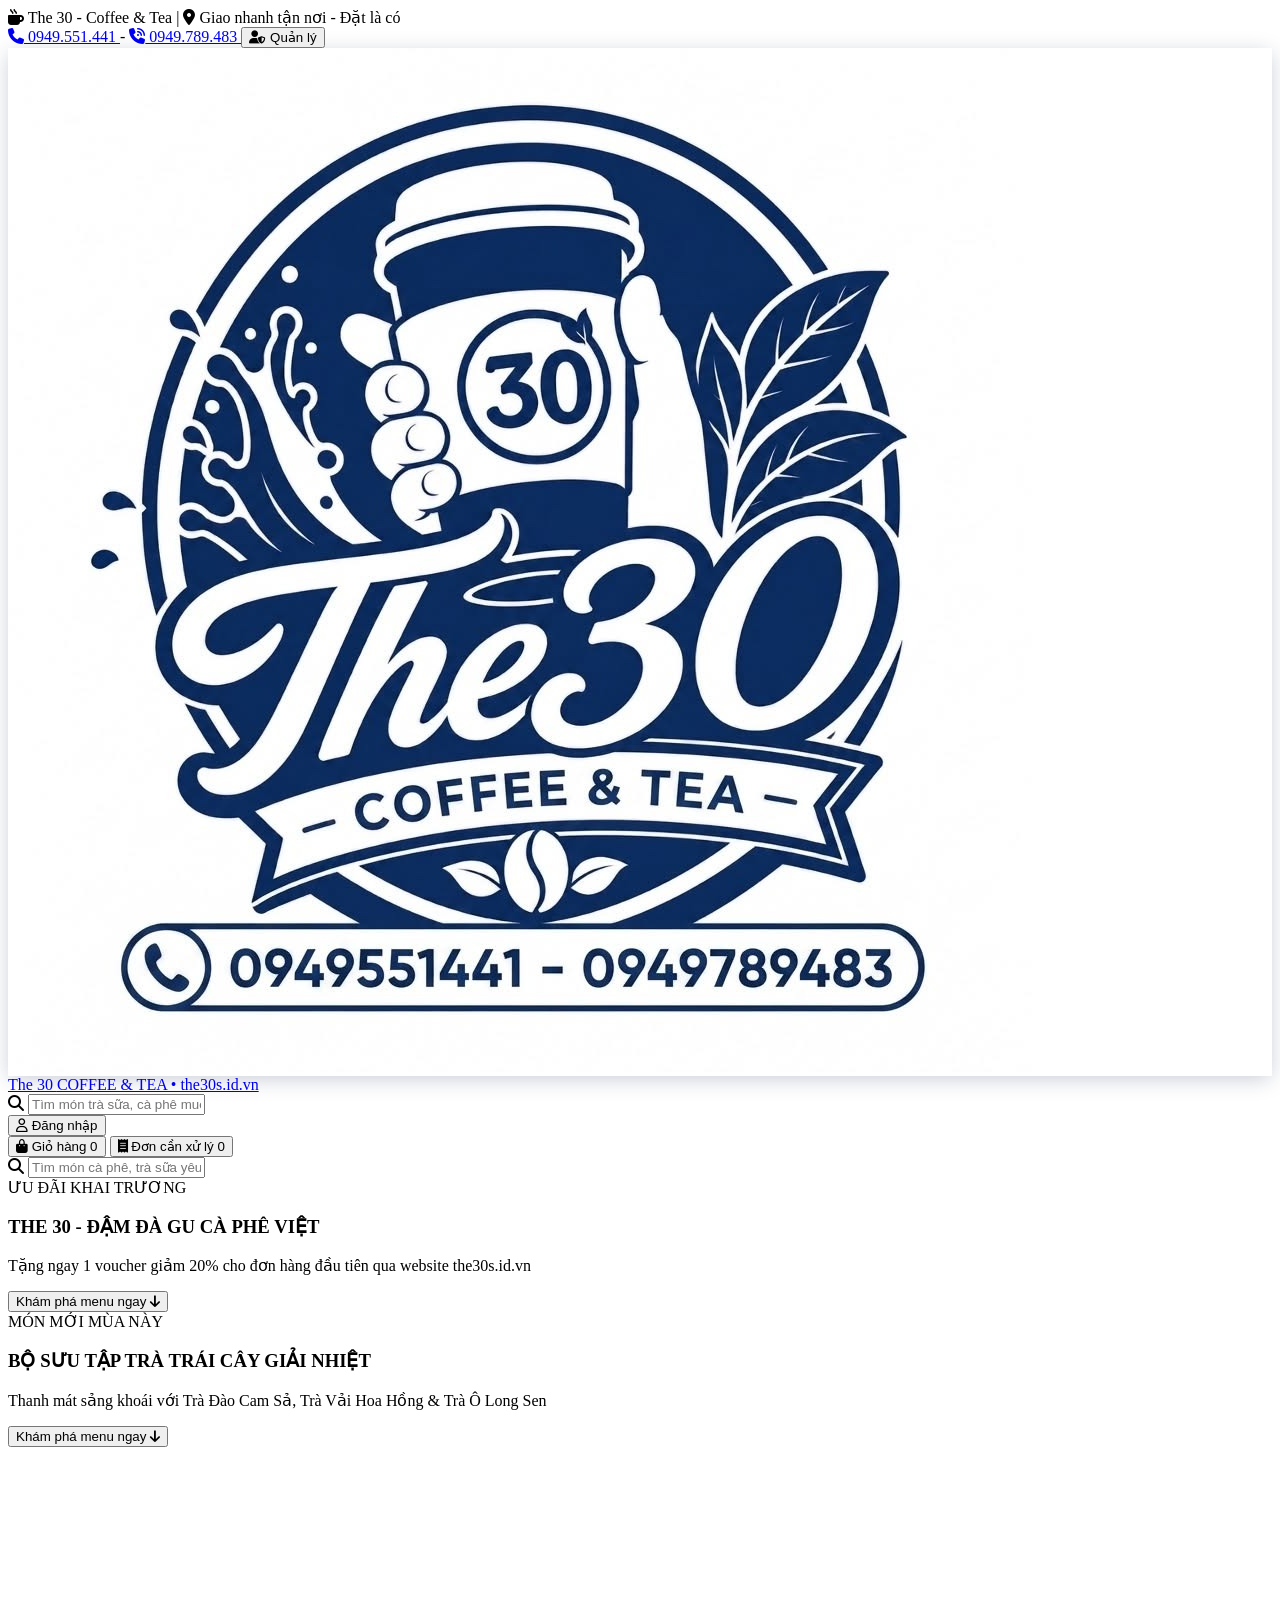
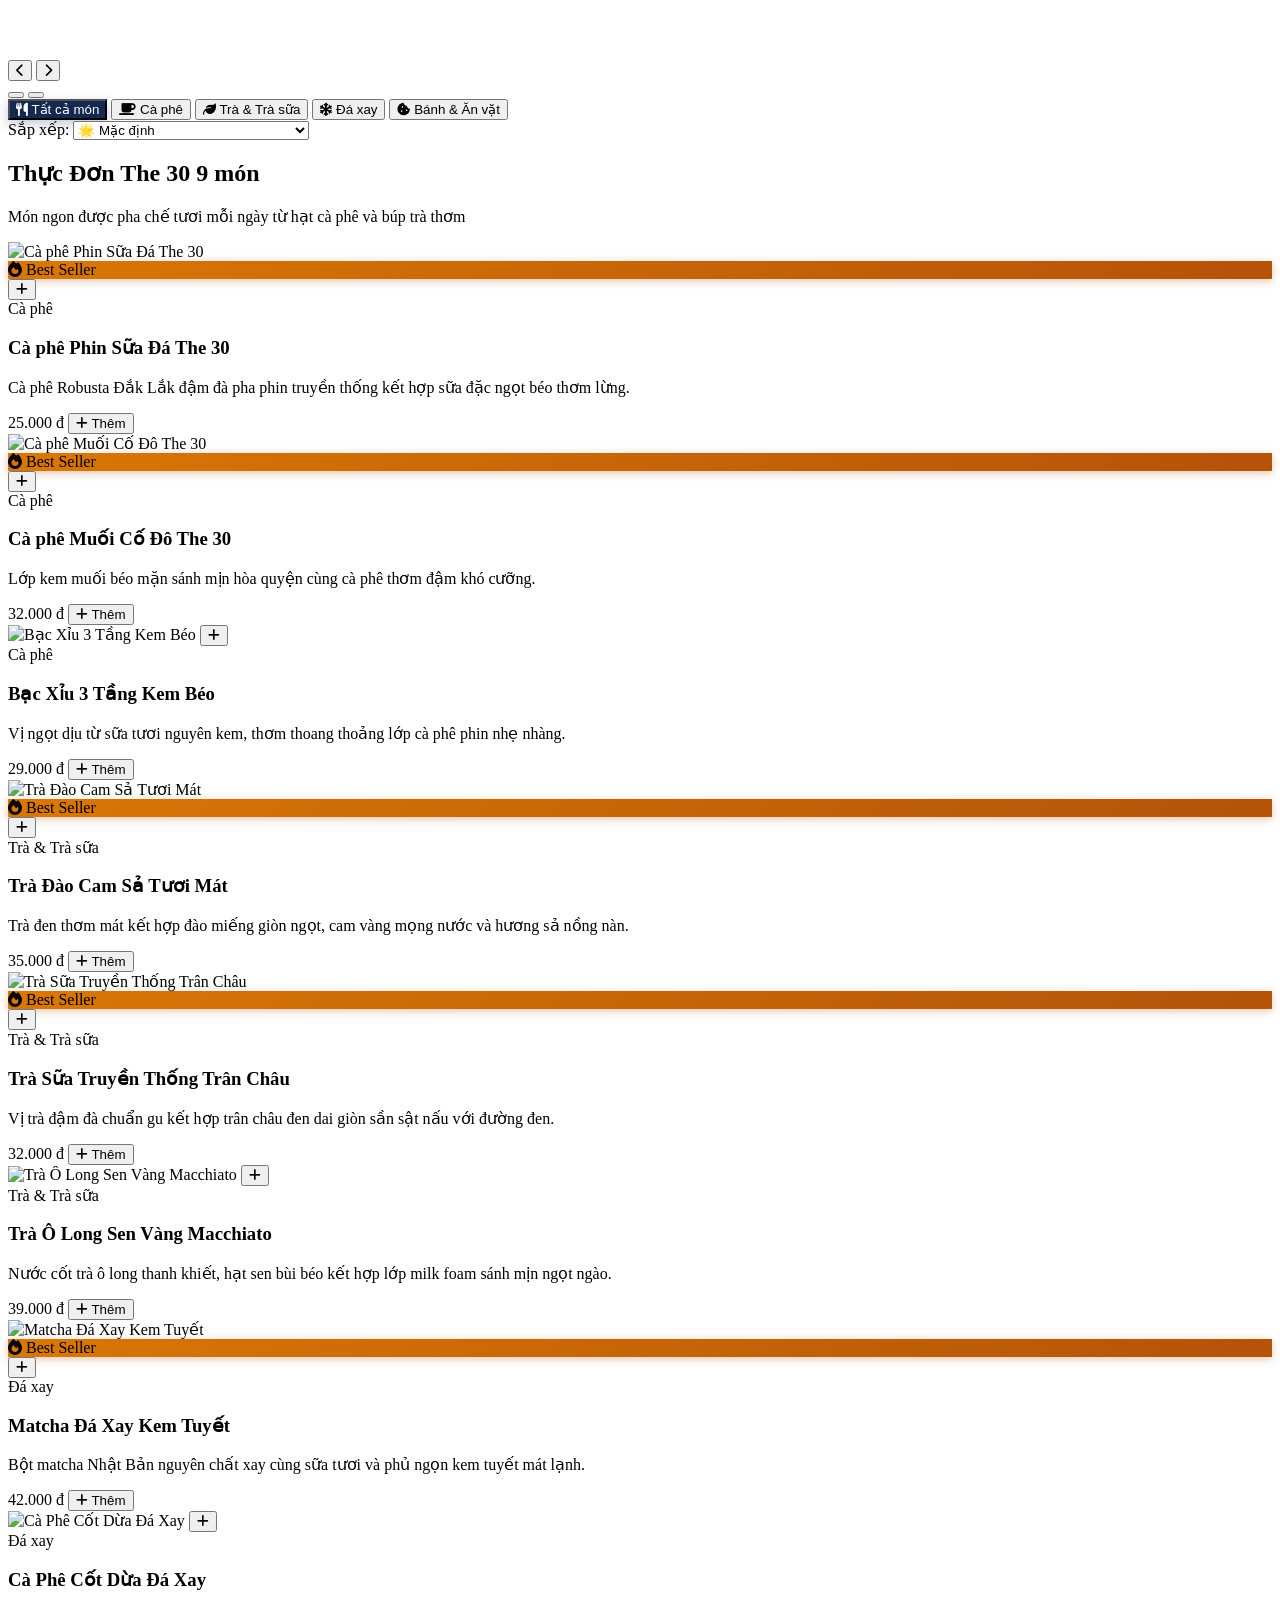
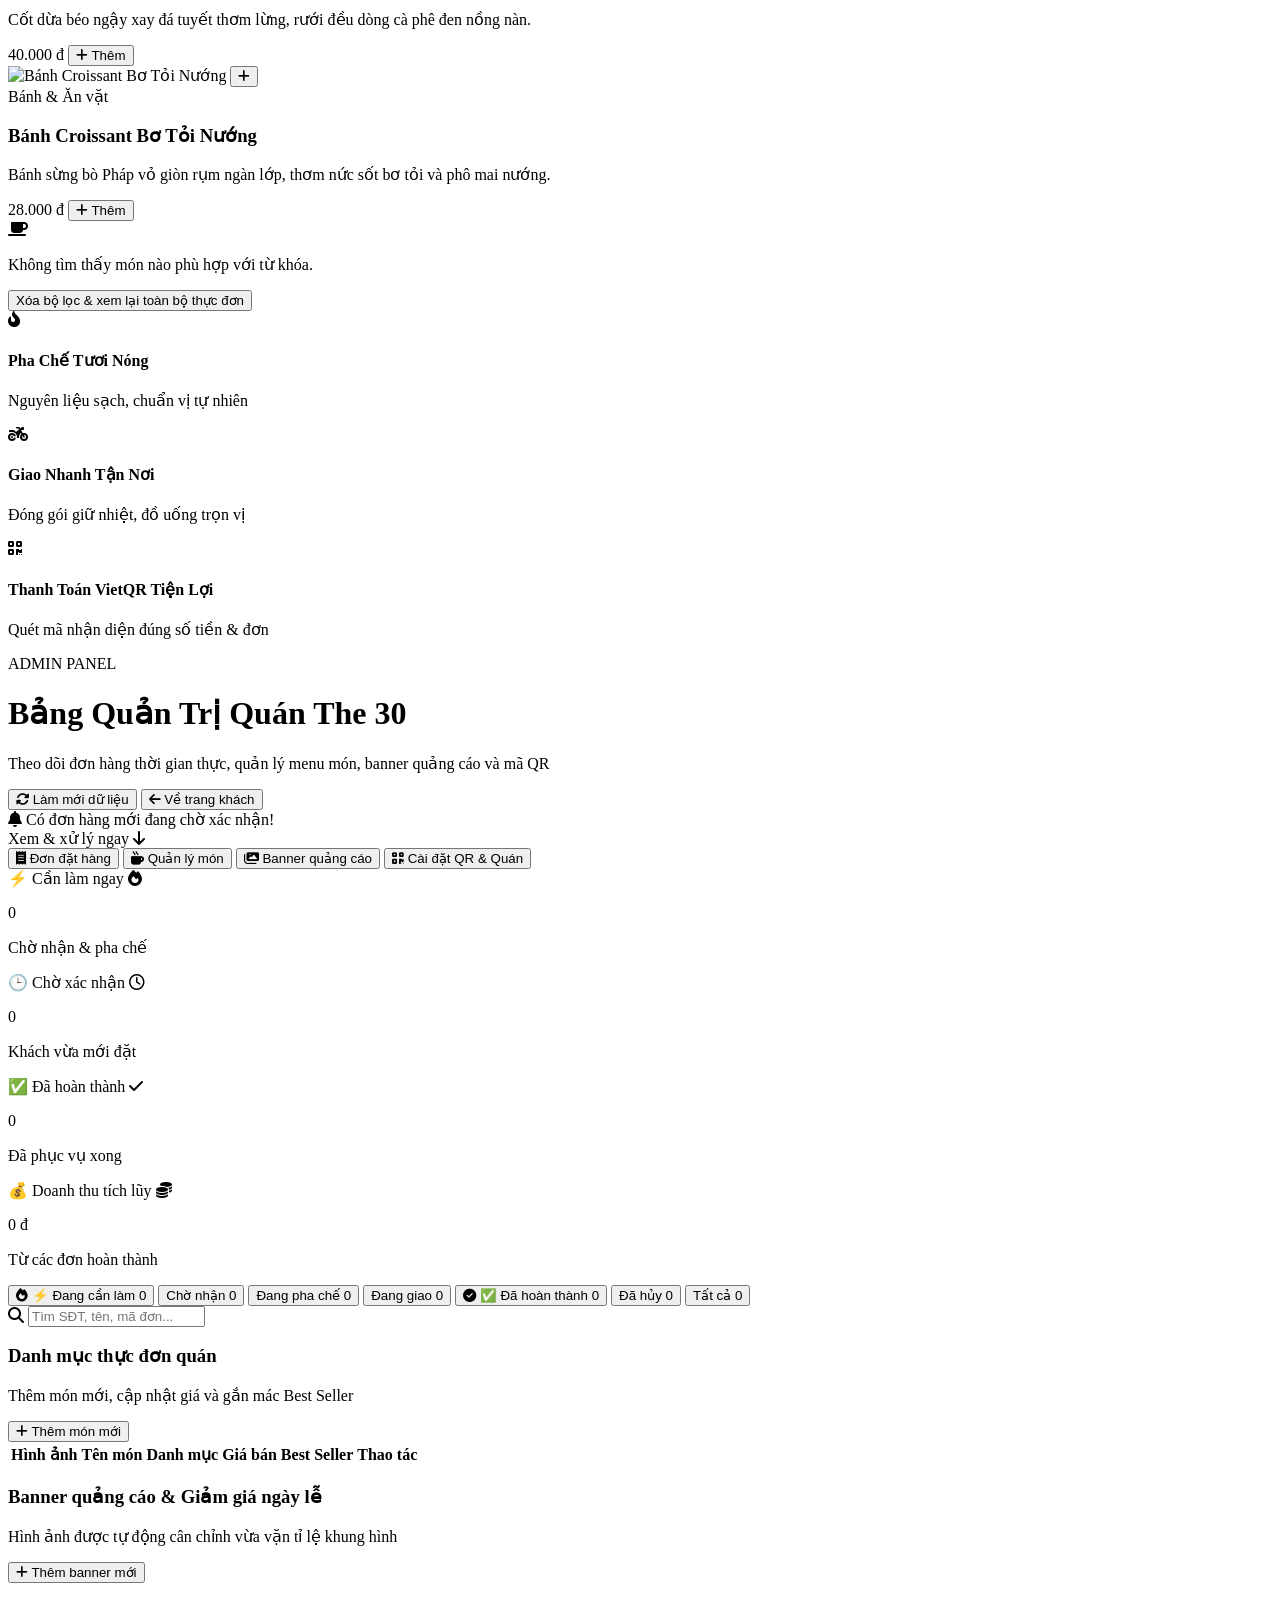
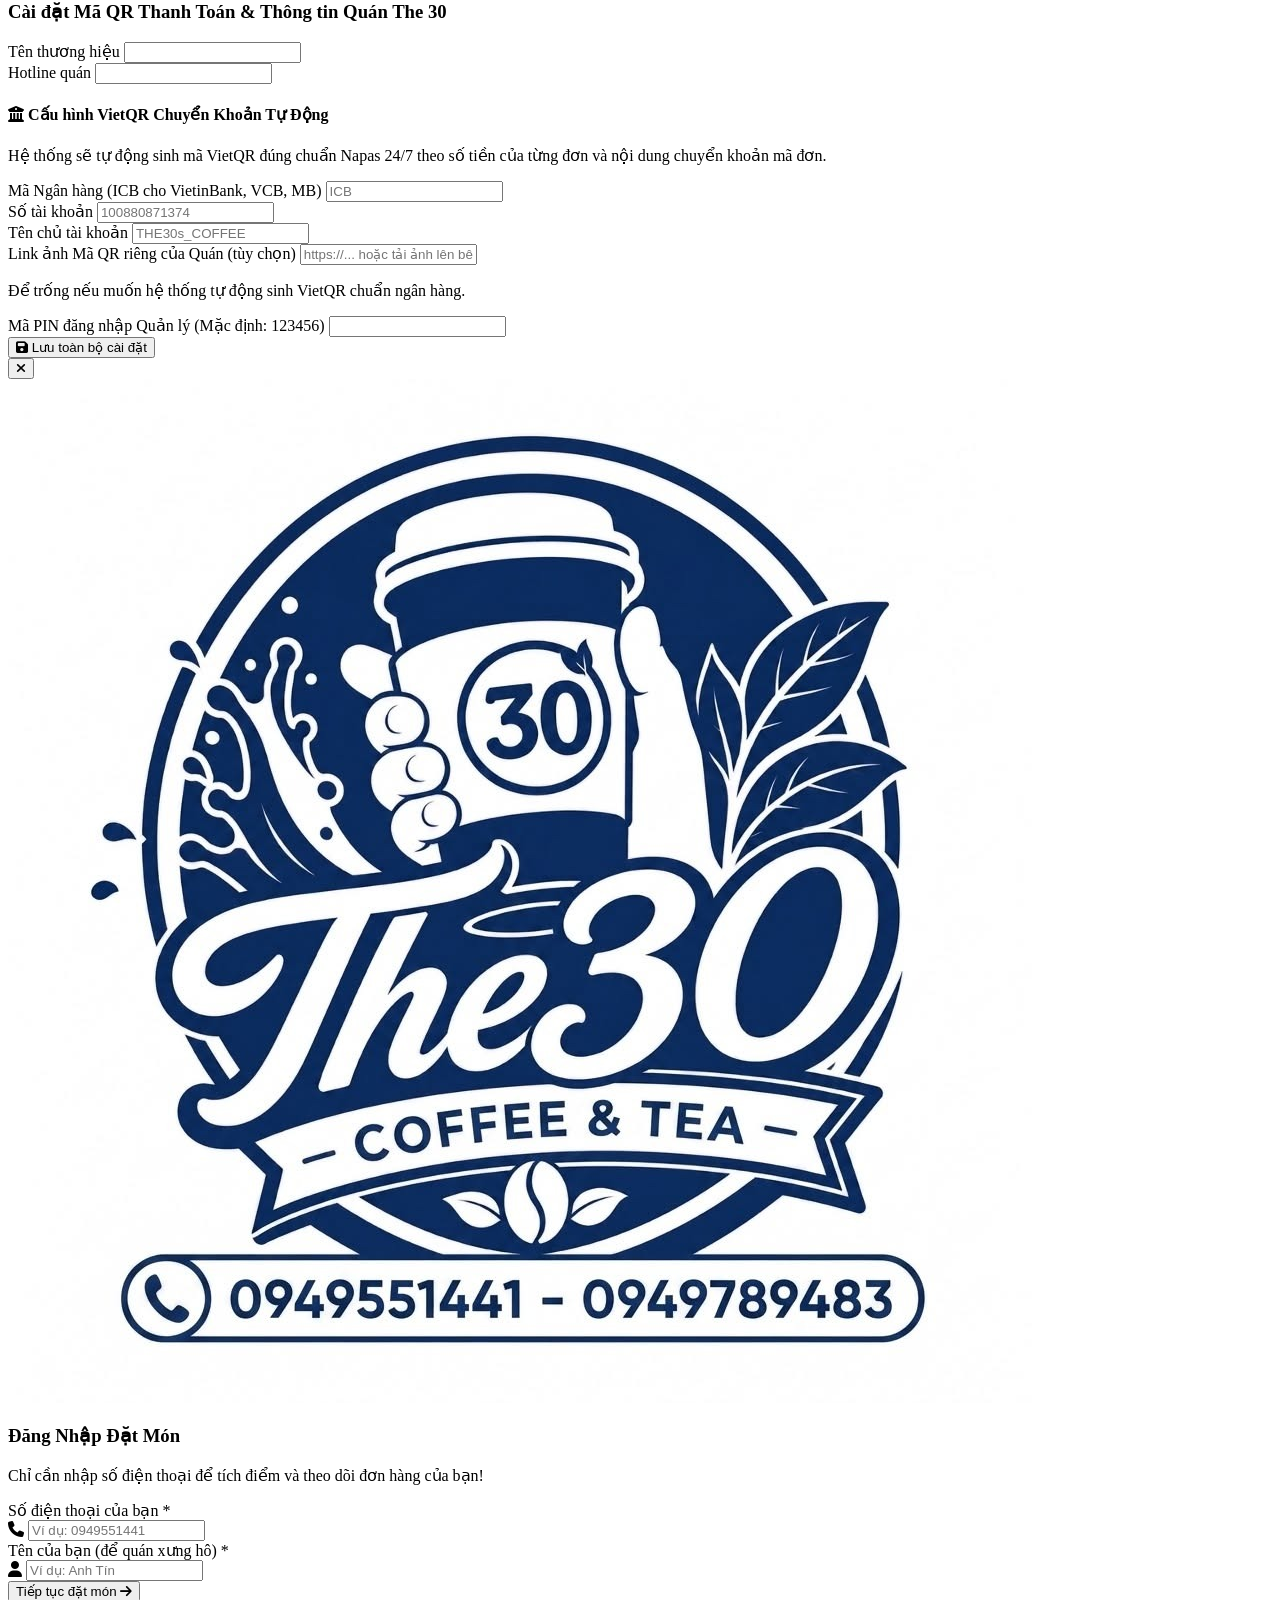
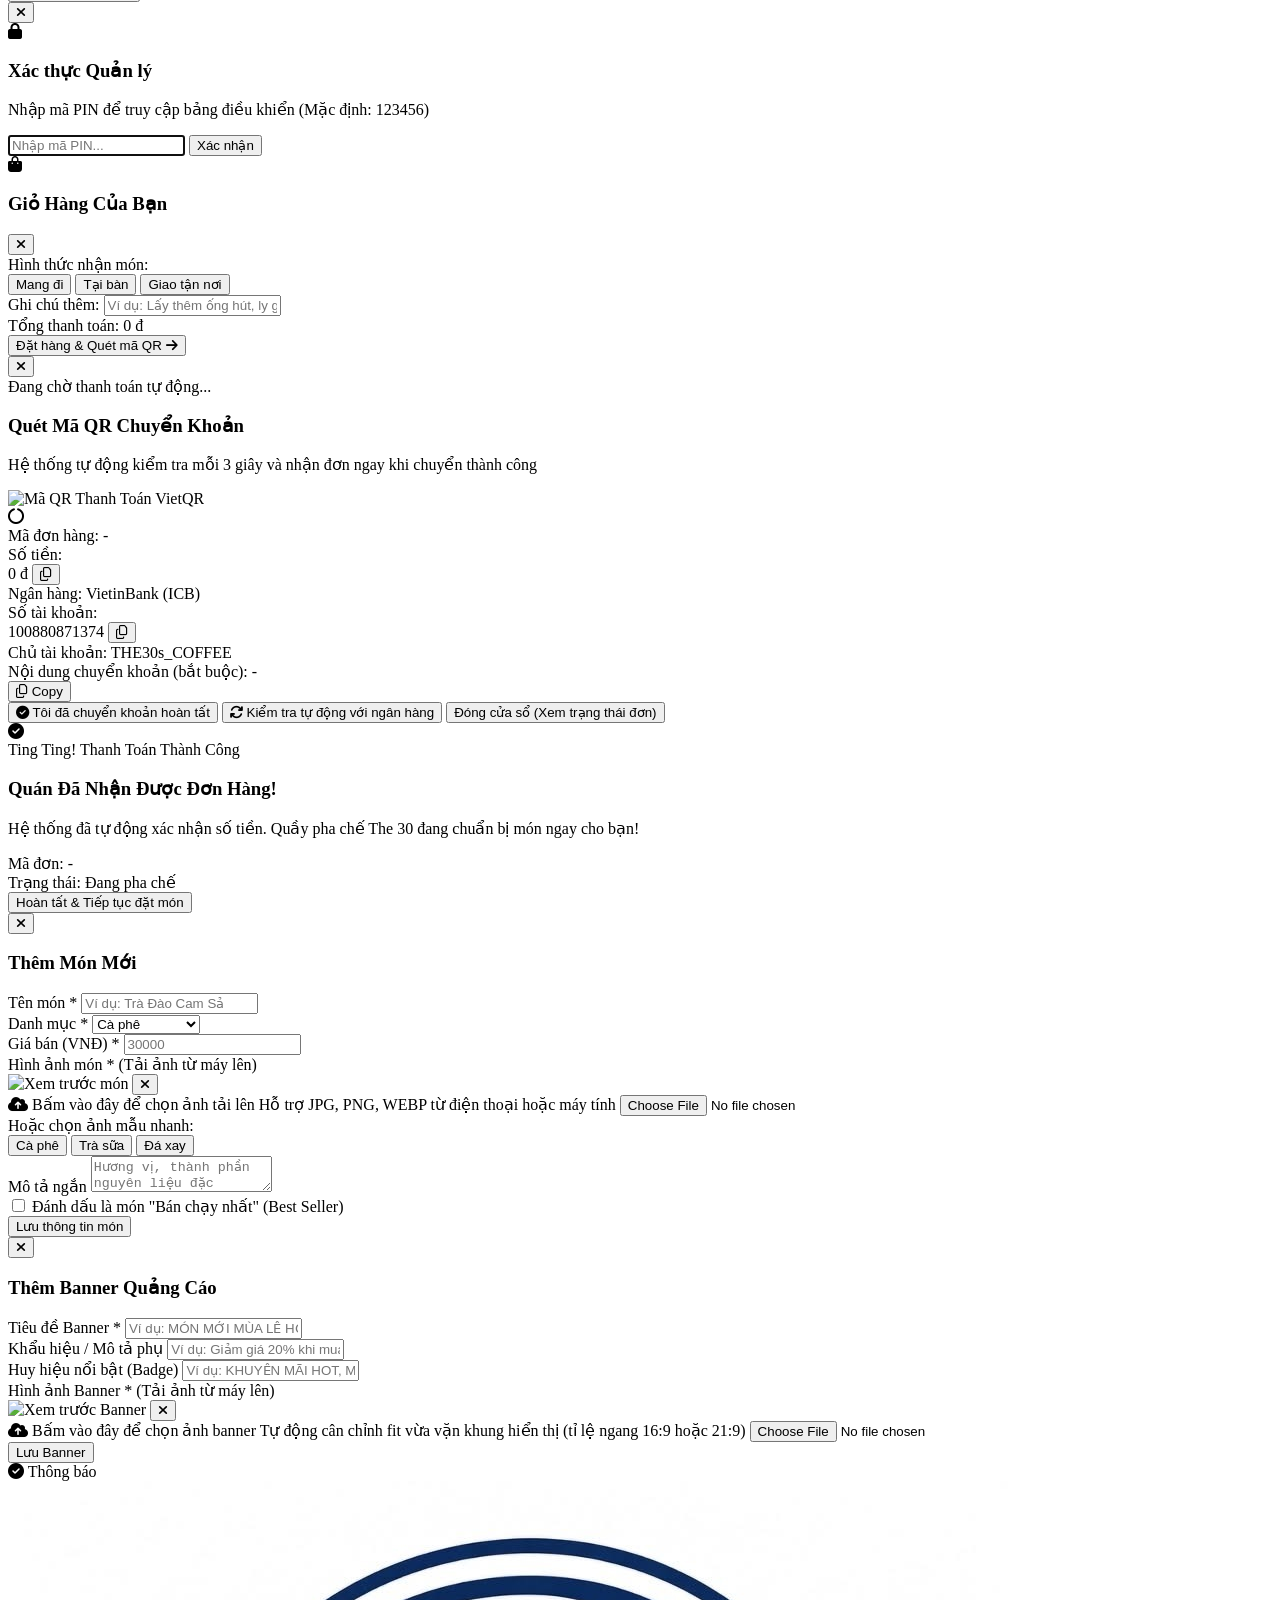
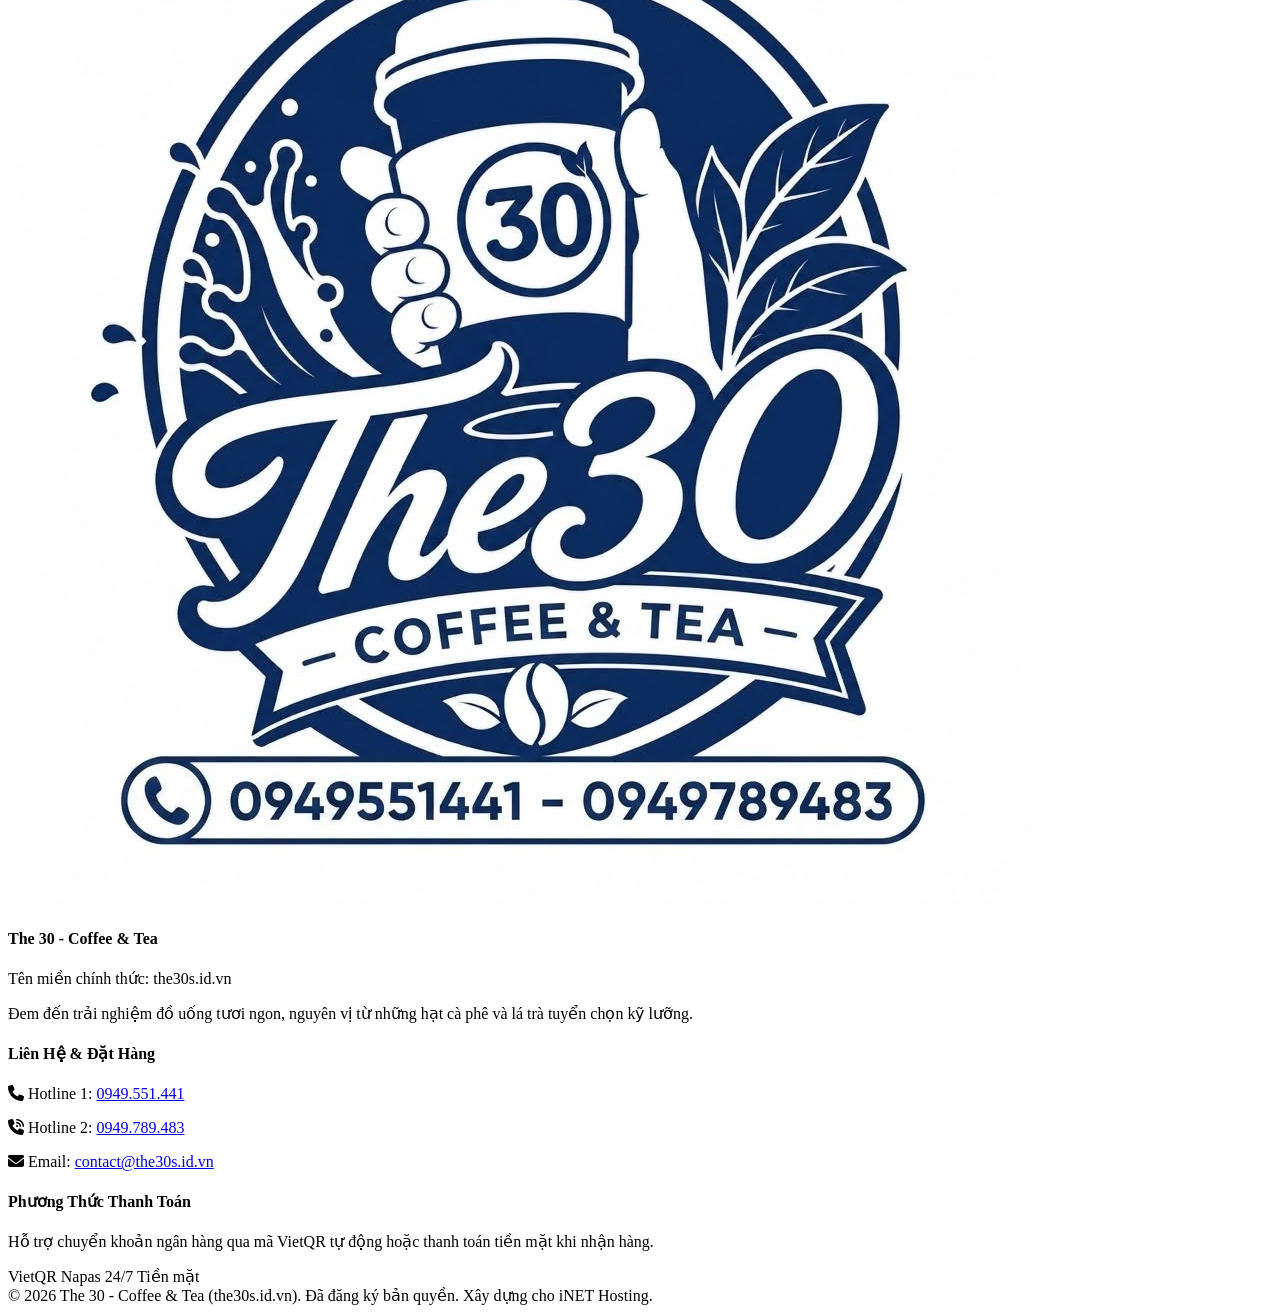
==== commit 6f1b8cf3: "fix: separate customer vs admin views, auto-move completed orders, force VietinBank QR and bust cach" ====
--- a/index.html
+++ b/index.html
@@ -3,6 +3,9 @@
 <head>
   <meta charset="UTF-8">
   <meta name="viewport" content="width=device-width, initial-scale=1.0">
+  <meta http-equiv="Cache-Control" content="no-cache, no-store, must-revalidate">
+  <meta http-equiv="Pragma" content="no-cache">
+  <meta http-equiv="Expires" content="0">
   <title>The 30 - Coffee & Tea | the30s.id.vn</title>
   <link rel="icon" type="image/jpeg" href="logo.jpg">
   
@@ -110,22 +113,6 @@
       </div>
     </div>
 
-    <!-- Real-time Order Alert Bar (Tự động hiện khi có đơn mới, bấm vào xem ngay, tự biến mất khi hết đơn) -->
-    <div id="liveOrderAlertBar" class="hidden bg-gradient-to-r from-amber-500 via-orange-500 to-amber-600 text-brand-950 font-bold text-xs sm:text-sm py-2 px-4 shadow-md transition-all cursor-pointer border-b border-amber-600/30" onclick="handleOrderAlertClick()">
-      <div class="max-w-7xl mx-auto flex items-center justify-between">
-        <div class="flex items-center gap-2">
-          <span class="inline-flex items-center justify-center w-6 h-6 rounded-full bg-white text-amber-600 shadow animate-bounce">
-            <i class="fa-solid fa-bell"></i>
-          </span>
-          <span id="liveOrderAlertText">Có đơn hàng mới đang chờ xử lý!</span>
-        </div>
-        <div class="flex items-center gap-1.5 bg-brand-950 text-white text-xs px-3 py-1 rounded-full hover:bg-black transition shadow">
-          <span>Xem đơn ngay</span>
-          <i class="fa-solid fa-arrow-right text-[10px]"></i>
-        </div>
-      </div>
-    </div>
-
     <!-- Main Nav -->
     <div class="max-w-7xl mx-auto px-4 sm:px-6 py-2.5 sm:py-3 flex items-center justify-between gap-4">
       <!-- Logo & Store Name -->
@@ -167,11 +154,11 @@
           </span>
         </button>
 
-        <!-- Orders Button (Chỉ hiện ở giao diện Quản lý hoặc có đơn mới) -->
+        <!-- Orders Button (CHỈ HIỆN KHI ĐANG Ở GIAO DIỆN QUẢN LÝ ADMIN) -->
         <button id="headerAdminOrdersBtn" onclick="handleHeaderAdminOrdersClick()" class="hidden relative bg-amber-500 hover:bg-amber-600 text-brand-950 px-3.5 sm:px-4 py-2 sm:py-2.5 rounded-full font-extrabold text-sm flex items-center gap-2 shadow-md hover:shadow-lg transition active:scale-95">
           <i class="fa-solid fa-receipt text-base"></i>
-          <span>Đơn đặt hàng</span>
-          <span id="headerAdminOrdersCount" class="bg-brand-900 text-white font-black text-xs px-2 py-0.5 rounded-full min-w-[20px] text-center">
+          <span>Đơn cần xử lý</span>
+          <span id="headerAdminOrdersCount" class="hidden bg-rose-600 text-white font-black text-xs px-2 py-0.5 rounded-full min-w-[20px] text-center">
             0
           </span>
         </button>
@@ -192,6 +179,11 @@
   <!-- ======================================================== -->
   <main id="customerView" class="flex-1 max-w-7xl w-full mx-auto px-4 sm:px-6 py-4 sm:py-6 space-y-8">
     
+    <!-- KHUNG THEO DÕI ĐƠN HÀNG CỦA RIÊNG KHÁCH HÀNG (Chỉ hiện khi chính khách này vừa đặt đơn) -->
+    <section id="customerOrderTracker" class="hidden">
+      <!-- Rendered dynamically by JS for the customer's own active order -->
+    </section>
+
     <!-- 1. BANNER QUẢNG CÁO CAROUSEL -->
     <section class="relative overflow-hidden rounded-2xl shadow-xl border border-slate-200/80 bg-brand-950">
       <div id="bannerCarousel" class="relative w-full aspect-banner">
@@ -332,12 +324,28 @@
       </div>
     </div>
 
+    <!-- Thanh cảnh báo Đơn hàng mới (CHỈ NẰM TRONG BẢNG QUẢN TRỊ ADMIN) -->
+    <div id="liveOrderAlertBar" class="hidden bg-gradient-to-r from-amber-500 via-orange-500 to-amber-600 text-brand-950 font-bold text-xs sm:text-sm py-3 px-4 rounded-xl shadow-md transition-all cursor-pointer border border-amber-600/30" onclick="handleOrderAlertClick()">
+      <div class="flex items-center justify-between gap-2">
+        <div class="flex items-center gap-2.5">
+          <span class="inline-flex items-center justify-center w-7 h-7 rounded-full bg-white text-amber-600 shadow animate-bounce">
+            <i class="fa-solid fa-bell"></i>
+          </span>
+          <span id="liveOrderAlertText">Có đơn hàng mới đang chờ xác nhận!</span>
+        </div>
+        <div class="flex items-center gap-1.5 bg-brand-950 text-white text-xs px-3.5 py-1.5 rounded-full hover:bg-black transition shadow whitespace-nowrap">
+          <span>Xem & xử lý ngay</span>
+          <i class="fa-solid fa-arrow-down text-[10px]"></i>
+        </div>
+      </div>
+    </div>
+
     <!-- Admin Navigation Tabs -->
     <div class="flex items-center gap-2 border-b border-slate-200 pb-2 overflow-x-auto">
       <button onclick="switchAdminTab('orders')" id="adminTabBtn-orders" class="admin-tab-btn px-4 py-2.5 rounded-xl font-bold text-xs sm:text-sm transition flex items-center gap-2 bg-brand-900 text-white shadow-md">
         <i class="fa-solid fa-receipt"></i>
         <span>Đơn đặt hàng</span>
-        <span id="adminPendingCountBadge" class="bg-amber-400 text-brand-950 font-black text-xs px-2 py-0.5 rounded-full ml-1">0</span>
+        <span id="adminPendingCountBadge" class="hidden bg-amber-400 text-brand-950 font-black text-xs px-2 py-0.5 rounded-full ml-1">0</span>
       </button>
       <button onclick="switchAdminTab('products')" id="adminTabBtn-products" class="admin-tab-btn px-4 py-2.5 rounded-xl font-bold text-xs sm:text-sm transition flex items-center gap-2 bg-white text-slate-700 hover:bg-slate-100 border border-slate-200">
         <i class="fa-solid fa-mug-hot"></i>
@@ -439,6 +447,7 @@
             </button>
             <button onclick="setOrderFilter('all')" id="btnOrderFilter-all" class="order-filter-btn px-3 py-1.5 rounded-lg text-xs font-semibold transition flex items-center gap-1.5 bg-slate-100 text-slate-700 hover:bg-slate-200 whitespace-nowrap">
               <span>Tất cả</span>
+              <span id="tabBadge-all" class="bg-slate-200 text-slate-800 px-1.5 py-0.2 rounded-full text-[10px] font-bold">0</span>
             </button>
           </div>
 
@@ -747,12 +756,12 @@
             </div>
             <div class="flex items-center justify-between">
               <span class="text-slate-500">Ngân hàng:</span>
-              <span id="qrBankDisplay" class="font-bold text-slate-800">-</span>
+              <span id="qrBankDisplay" class="font-bold text-slate-800">VietinBank (ICB)</span>
             </div>
             <div class="flex items-center justify-between">
               <span class="text-slate-500">Số tài khoản:</span>
               <div class="flex items-center gap-1.5">
-                <span id="qrAccountDisplay" class="font-mono font-bold text-slate-800">-</span>
+                <span id="qrAccountDisplay" class="font-mono font-bold text-slate-800">100880871374</span>
                 <button type="button" onclick="copyText(document.getElementById('qrAccountDisplay').textContent, 'Số tài khoản')" class="text-[10px] bg-slate-100 hover:bg-slate-200 px-1.5 py-0.5 rounded text-slate-600" title="Sao chép">
                   <i class="fa-regular fa-copy"></i>
                 </button>
@@ -760,7 +769,7 @@
             </div>
             <div class="flex items-center justify-between">
               <span class="text-slate-500">Chủ tài khoản:</span>
-              <span id="qrAccountNameDisplay" class="font-bold text-slate-800 uppercase text-[11px]">-</span>
+              <span id="qrAccountNameDisplay" class="font-bold text-slate-800 uppercase text-[11px]">THE30s_COFFEE</span>
             </div>
             <div class="flex items-center justify-between bg-amber-50/80 p-2 rounded-lg border border-amber-200/60">
               <div>
@@ -775,12 +784,16 @@
         </div>
 
         <div class="space-y-2 pt-1">
+          <button onclick="confirmCustomerTransfer()" class="w-full bg-emerald-600 hover:bg-emerald-700 text-white font-extrabold py-2.5 rounded-xl text-xs sm:text-sm shadow-md transition flex items-center justify-center gap-2">
+            <i class="fa-solid fa-circle-check"></i>
+            <span>Tôi đã chuyển khoản hoàn tất</span>
+          </button>
           <button onclick="checkPaymentManual()" class="w-full bg-slate-100 hover:bg-slate-200 text-slate-700 font-bold py-2 rounded-xl text-xs transition flex items-center justify-center gap-1.5">
             <i class="fa-solid fa-arrows-rotate text-xs"></i>
-            <span>Tôi đã chuyển, kiểm tra ngay</span>
+            <span>Kiểm tra tự động với ngân hàng</span>
           </button>
           <button onclick="closeQrModal()" class="w-full text-slate-400 hover:text-slate-600 text-xs py-1 transition">
-            Đóng cửa sổ
+            Đóng cửa sổ (Xem trạng thái đơn)
           </button>
         </div>
       </div>
@@ -1005,7 +1018,7 @@
     </div>
   </footer>
 
-  <!-- Script ứng dụng -->
-  <script src="app.js"></script>
+  <!-- Script ứng dụng (kèm version chống cache trình duyệt) -->
+  <script src="app.js?v=20261101_v5"></script>
 </body>
 </html>
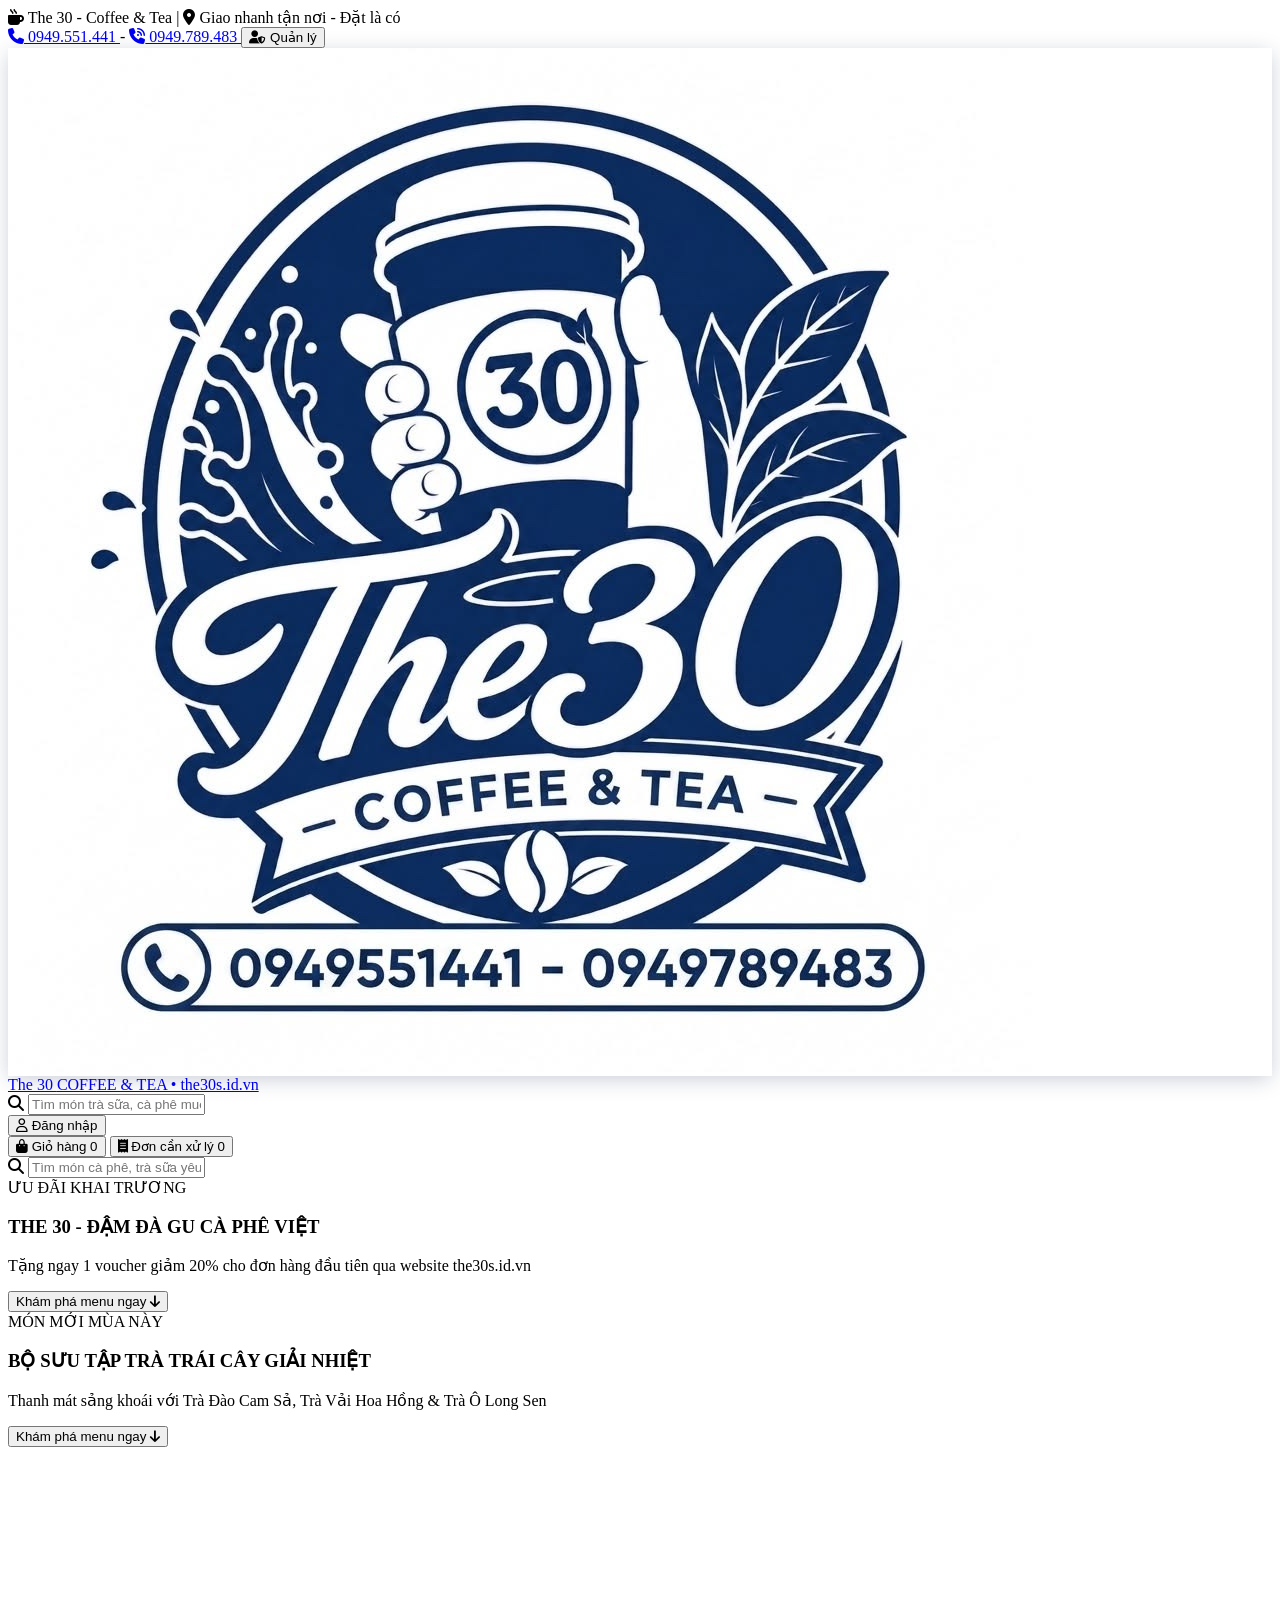
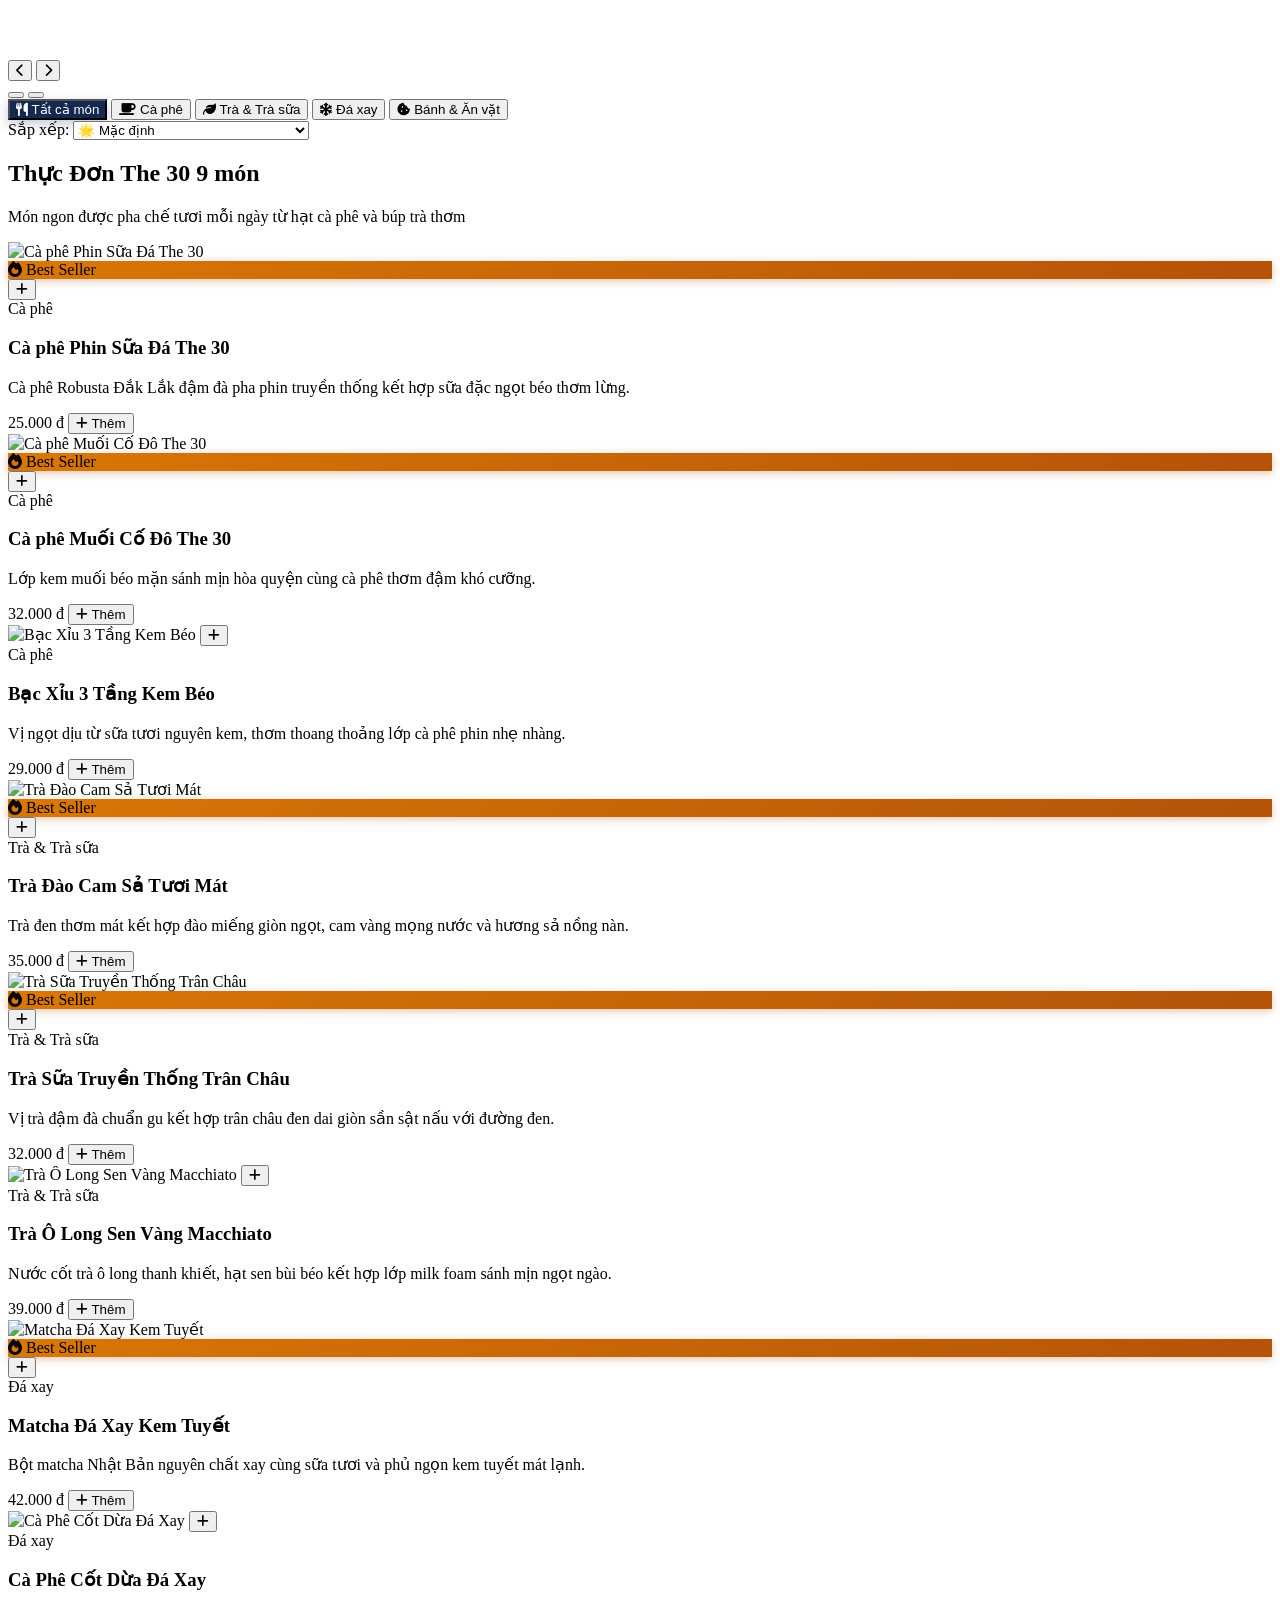
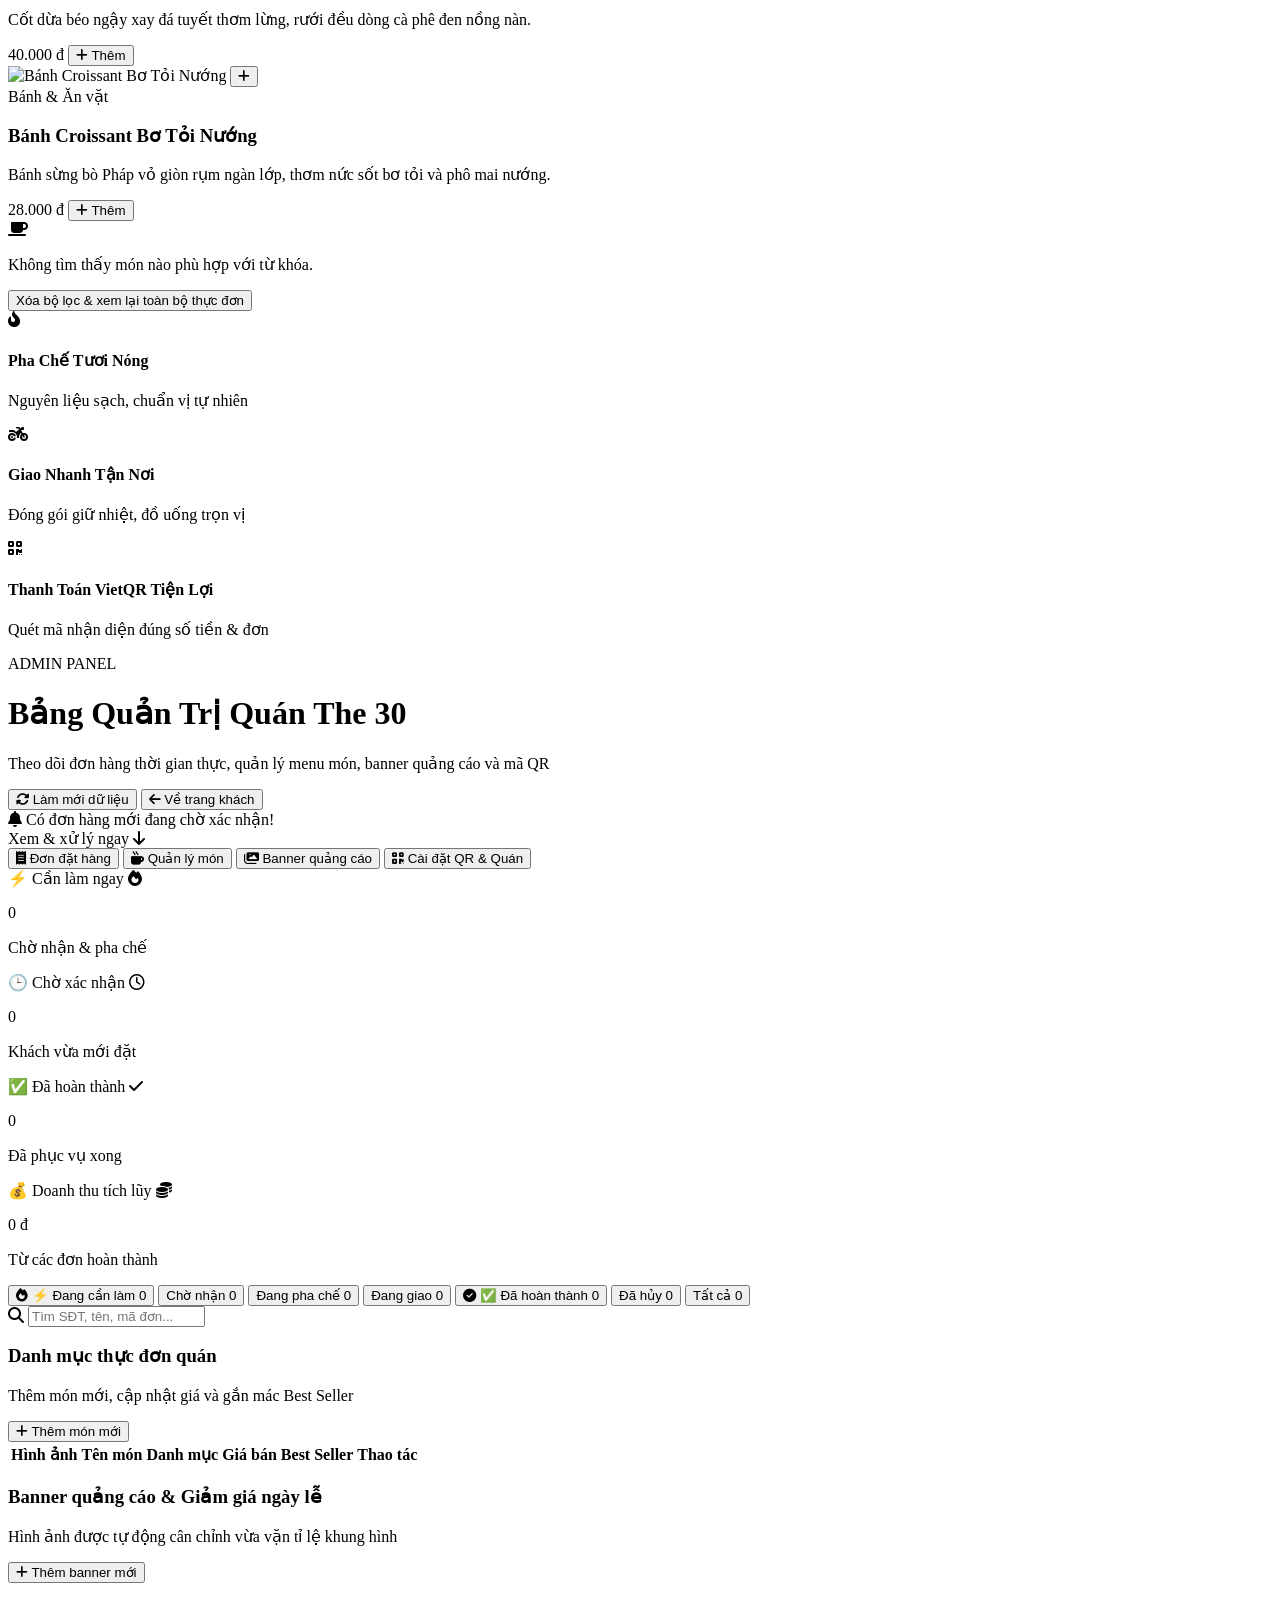
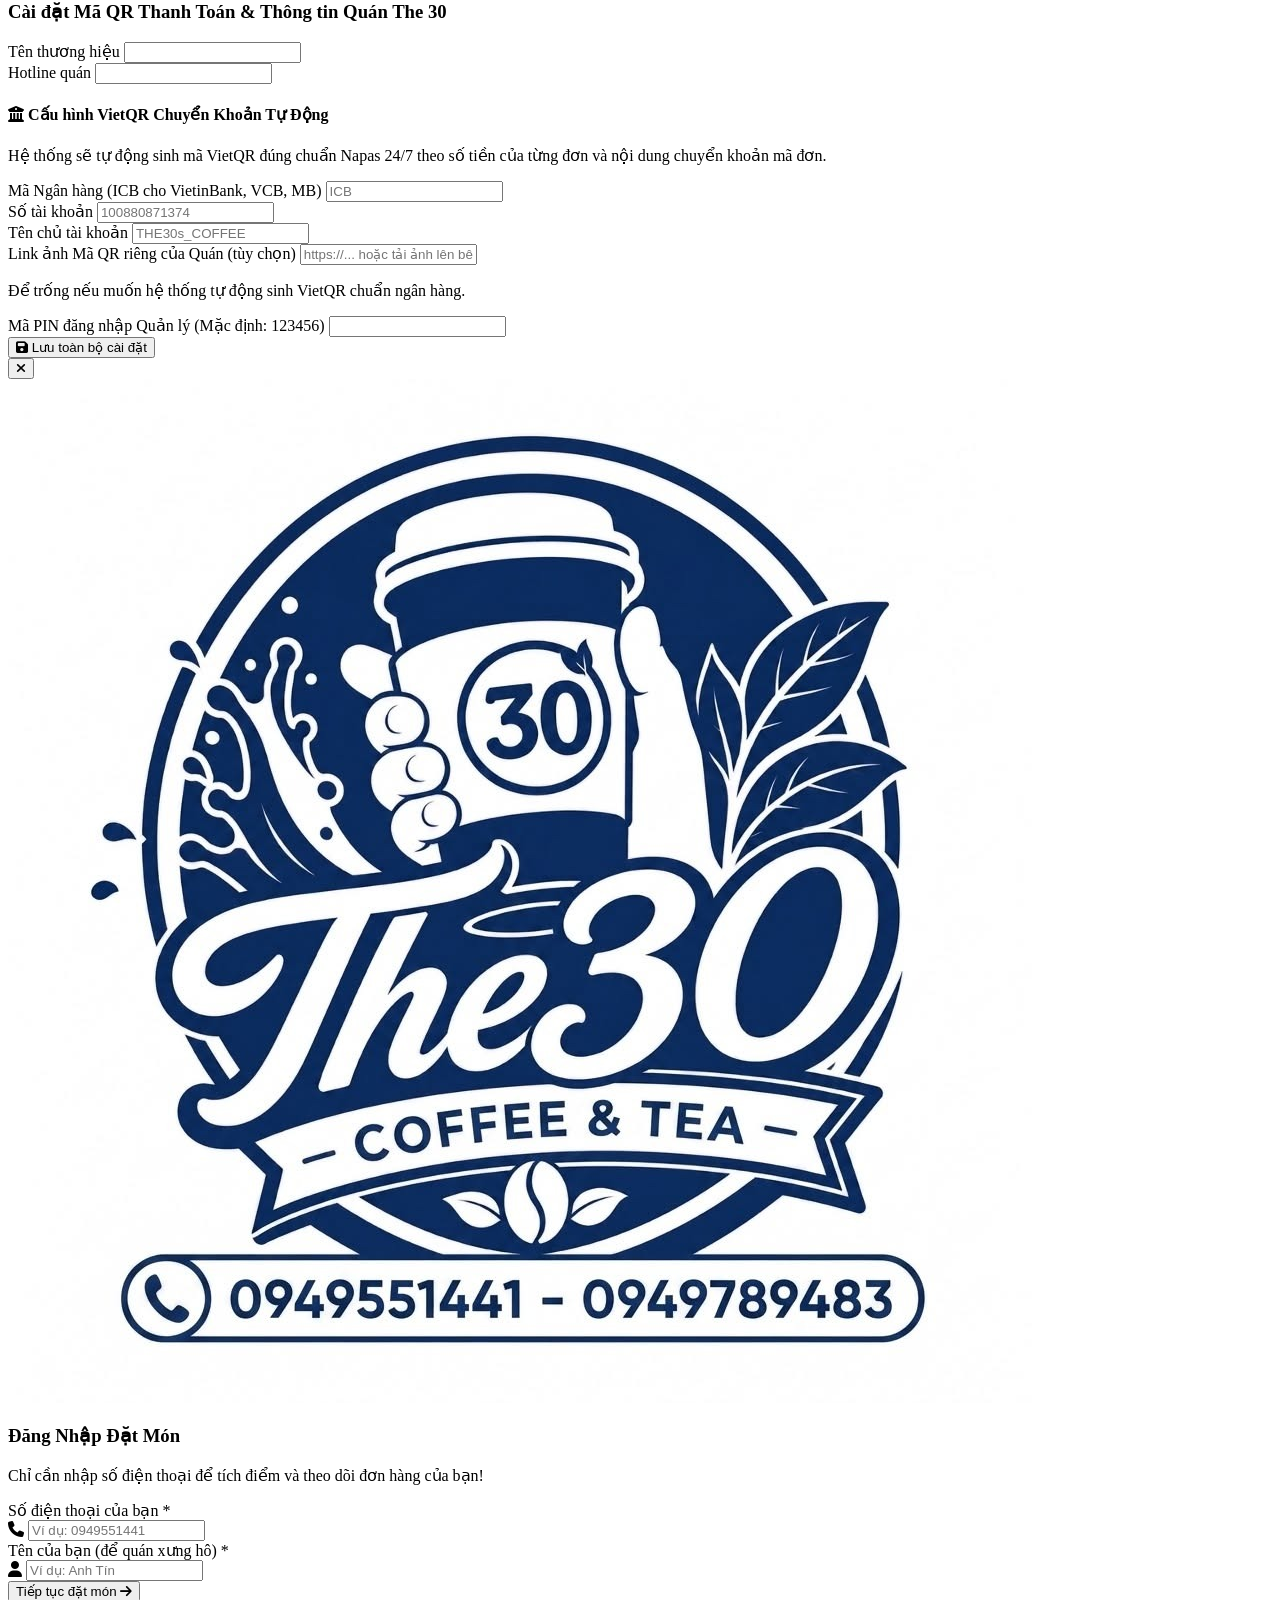
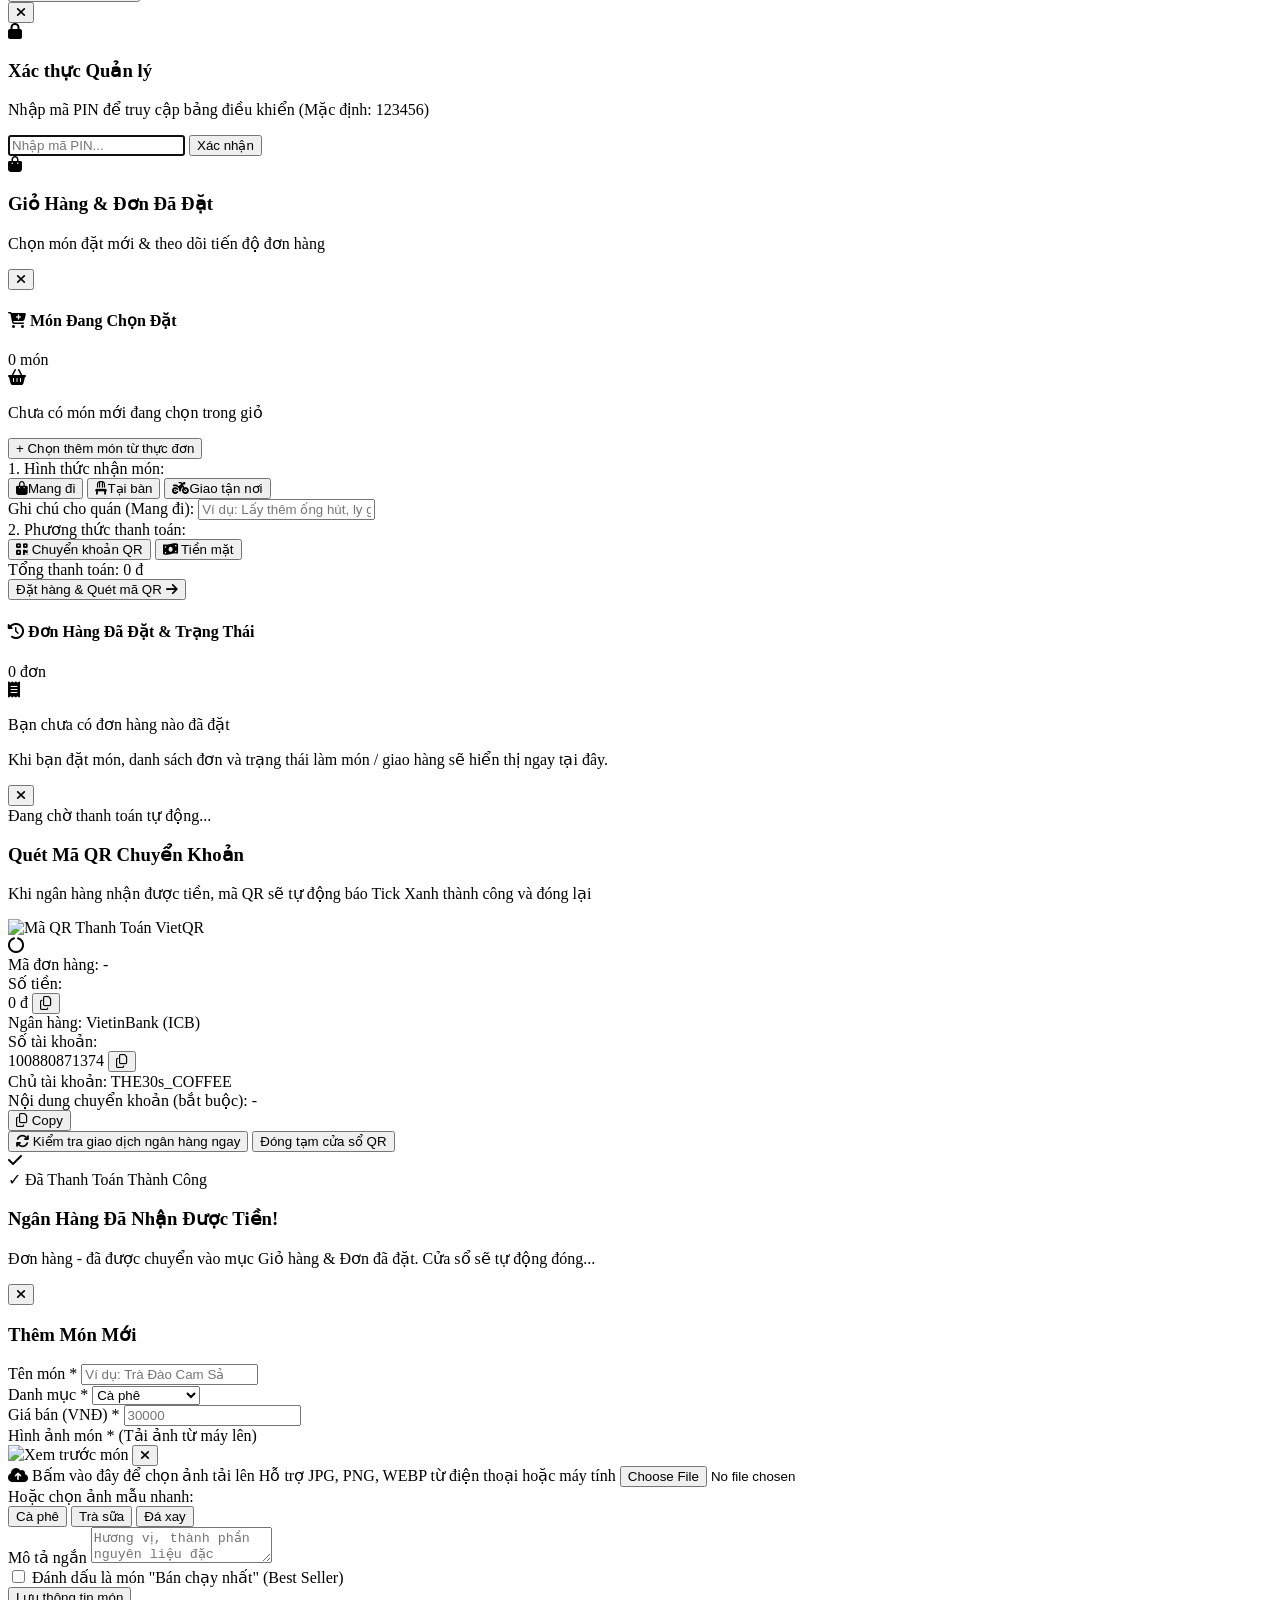
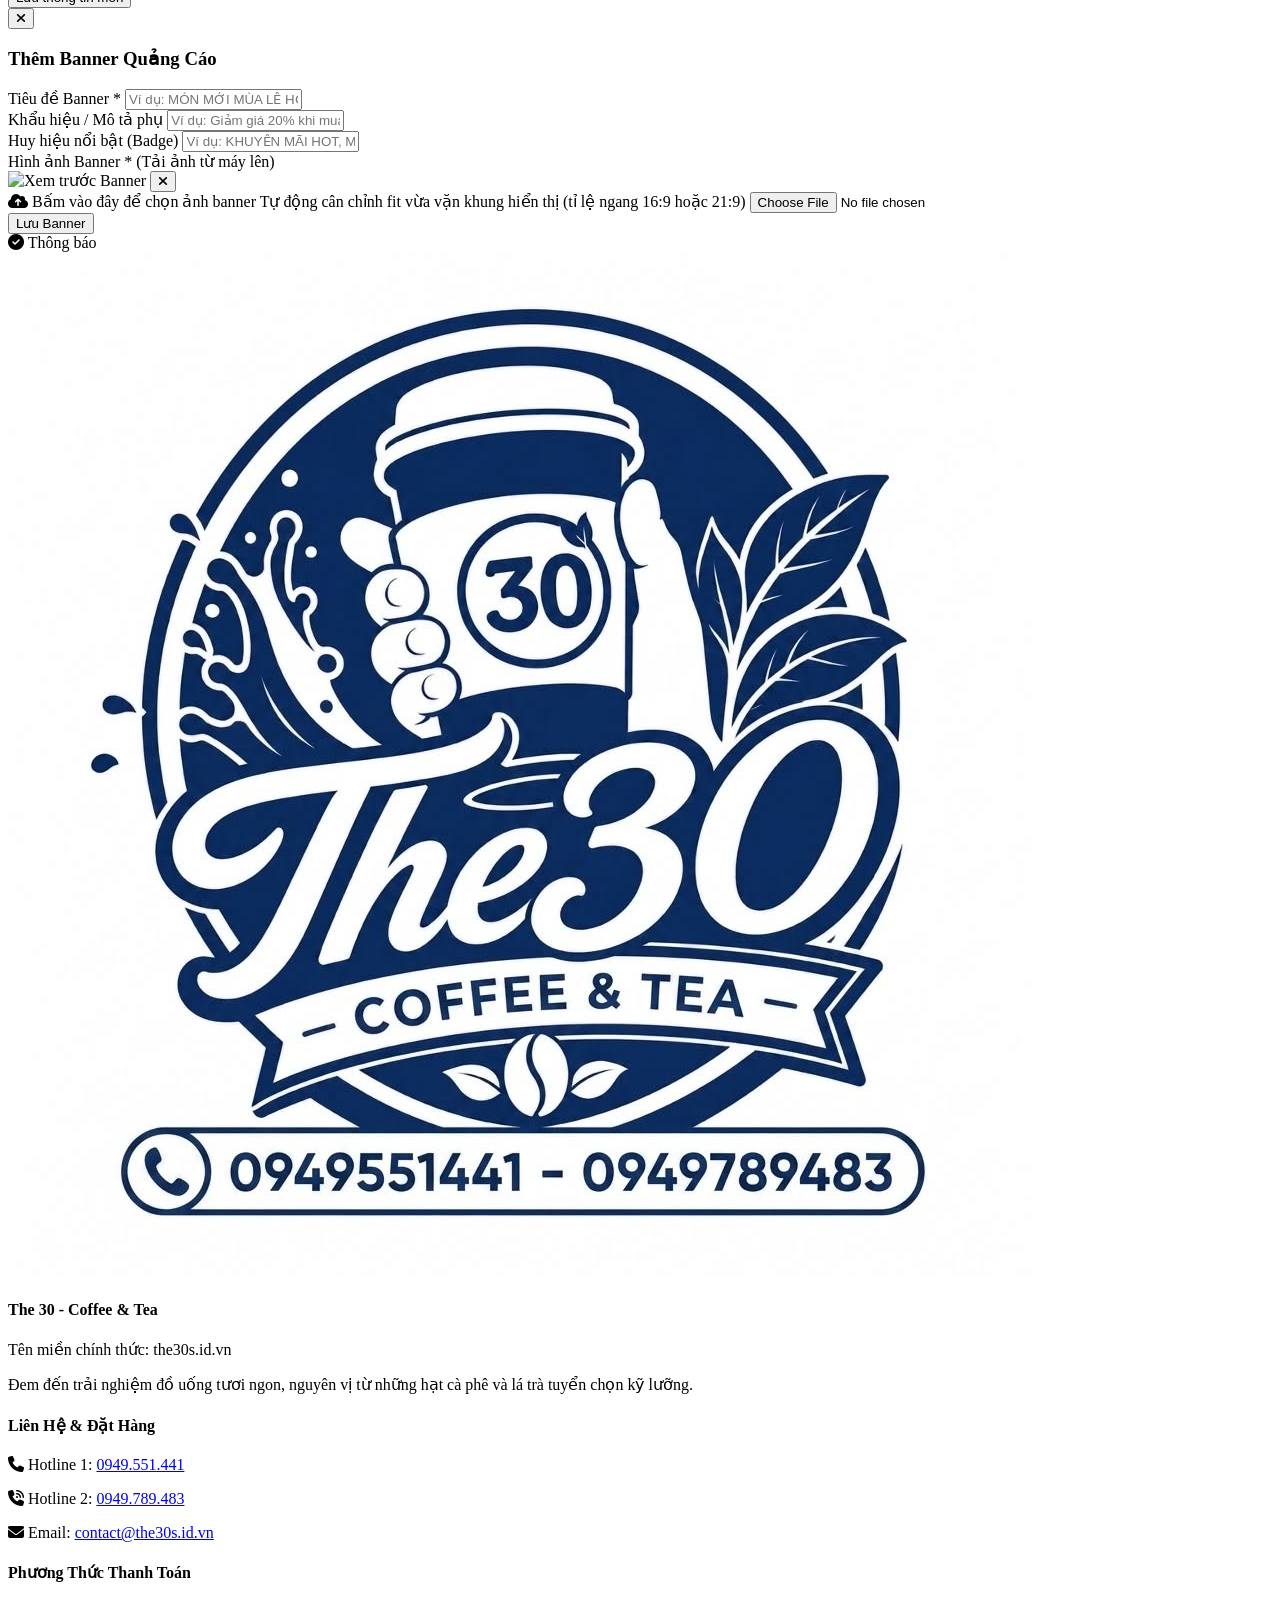
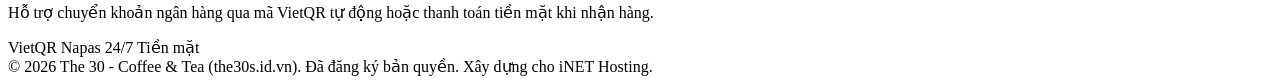
==== commit b363d0b7: "Implement all 5 requirements: cross-platform live sync, auto-close green tick QR, cart order trackin" ====
--- a/index.html
+++ b/index.html
@@ -178,11 +178,6 @@
   <!-- 1. GIAO DIỆN KHÁCH HÀNG (CUSTOMER VIEW)                   -->
   <!-- ======================================================== -->
   <main id="customerView" class="flex-1 max-w-7xl w-full mx-auto px-4 sm:px-6 py-4 sm:py-6 space-y-8">
-    
-    <!-- KHUNG THEO DÕI ĐƠN HÀNG CỦA RIÊNG KHÁCH HÀNG (Chỉ hiện khi chính khách này vừa đặt đơn) -->
-    <section id="customerOrderTracker" class="hidden">
-      <!-- Rendered dynamically by JS for the customer's own active order -->
-    </section>
 
     <!-- 1. BANNER QUẢNG CÁO CAROUSEL -->
     <section class="relative overflow-hidden rounded-2xl shadow-xl border border-slate-200/80 bg-brand-950">
@@ -647,7 +642,7 @@
     </div>
   </div>
 
-  <!-- 3. DRAWER GIỎ HÀNG & CHÚ THÍCH MÓN -->
+  <!-- 3. DRAWER GIỎ HÀNG & THEO DÕI ĐƠN HÀNG ĐÃ MUA -->
   <div id="cartDrawer" class="hidden fixed inset-0 z-50 overflow-hidden">
     <!-- Backdrop -->
     <div onclick="closeCartDrawer()" class="absolute inset-0 bg-black/50 backdrop-blur-sm transition-opacity"></div>
@@ -655,56 +650,102 @@
     <div class="fixed inset-y-0 right-0 max-w-full flex pl-10">
       <div class="w-screen max-w-md bg-white shadow-2xl flex flex-col">
         <!-- Drawer Header -->
-        <div class="p-4 sm:p-5 bg-brand-900 text-white flex items-center justify-between">
+        <div class="p-4 sm:p-5 bg-brand-900 text-white flex items-center justify-between flex-shrink-0">
           <div class="flex items-center gap-2.5">
             <i class="fa-solid fa-bag-shopping text-amber-300 text-lg"></i>
-            <h3 class="font-extrabold text-base">Giỏ Hàng Của Bạn</h3>
+            <div>
+              <h3 class="font-extrabold text-base leading-tight">Giỏ Hàng & Đơn Đã Đặt</h3>
+              <p class="text-[11px] text-amber-200/90">Chọn món đặt mới & theo dõi tiến độ đơn hàng</p>
+            </div>
           </div>
           <button onclick="closeCartDrawer()" class="text-white/80 hover:text-white w-8 h-8 rounded-full flex items-center justify-center hover:bg-white/10 transition">
             <i class="fa-solid fa-xmark text-lg"></i>
           </button>
         </div>
 
-        <!-- Cart Items List (Có ô chú thích cho từng món) -->
-        <div id="cartItemsContainer" class="flex-1 overflow-y-auto p-4 sm:p-5 space-y-3.5 divide-y divide-slate-100">
-          <!-- Rendered by JS -->
-        </div>
-
-        <!-- Cart Footer & Checkout Info -->
-        <div class="border-t border-slate-200 p-4 sm:p-5 bg-slate-50 space-y-3">
-          <!-- Hình thức nhận món -->
-          <div>
-            <label class="block text-xs font-bold text-slate-700 mb-1">Hình thức nhận món:</label>
-            <div class="grid grid-cols-3 gap-1.5 text-xs font-semibold">
-              <button type="button" onclick="selectOrderType('takeaway')" id="btnOrderType-takeaway" class="order-type-btn py-1.5 px-2 rounded-lg border border-brand-900 bg-brand-900 text-white text-center">
-                Mang đi
+        <!-- Nội dung cuộn chung: Giỏ hàng hiện tại + Form Thanh toán + Danh sách Đơn hàng đã mua -->
+        <div id="cartDrawerScrollBody" class="flex-1 overflow-y-auto divide-y divide-slate-200">
+          <!-- PHẦN A: MÓN ĐANG CHỌN TRONG GIỎ HÀNG -->
+          <div class="p-4 sm:p-5 space-y-4">
+            <div class="flex items-center justify-between">
+              <h4 class="text-xs font-extrabold uppercase tracking-wider text-brand-900 flex items-center gap-1.5">
+                <i class="fa-solid fa-cart-plus text-amber-600"></i>
+                <span>Món Đang Chọn Đặt</span>
+              </h4>
+              <span id="cartCurrentItemsBadge" class="text-[11px] font-bold bg-brand-50 text-brand-900 px-2 py-0.5 rounded-full border border-brand-200">0 món</span>
+            </div>
+
+            <!-- Cart Items List (Có ô chú thích cho từng món) -->
+            <div id="cartItemsContainer" class="space-y-3.5 divide-y divide-slate-100">
+              <!-- Rendered by JS -->
+            </div>
+
+            <!-- Khung cấu hình Đặt hàng & Thanh toán (Hiện khi có món trong giỏ) -->
+            <div id="cartCheckoutSection" class="pt-3 border-t border-slate-200 bg-slate-50 -mx-4 sm:-mx-5 px-4 sm:px-5 py-4 space-y-3">
+              <!-- Hình thức nhận món -->
+              <div>
+                <label class="block text-xs font-bold text-slate-700 mb-1.5">1. Hình thức nhận món:</label>
+                <div class="grid grid-cols-3 gap-1.5 text-xs font-semibold">
+                  <button type="button" onclick="selectOrderType('takeaway')" id="btnOrderType-takeaway" class="order-type-btn py-2 px-2 rounded-lg border border-brand-900 bg-brand-900 text-white text-center transition">
+                    <i class="fa-solid fa-bag-shopping mr-1"></i>Mang đi
+                  </button>
+                  <button type="button" onclick="selectOrderType('dinein')" id="btnOrderType-dinein" class="order-type-btn py-2 px-2 rounded-lg border border-slate-200 bg-white text-slate-700 text-center transition">
+                    <i class="fa-solid fa-chair mr-1"></i>Tại bàn
+                  </button>
+                  <button type="button" onclick="selectOrderType('delivery')" id="btnOrderType-delivery" class="order-type-btn py-2 px-2 rounded-lg border border-slate-200 bg-white text-slate-700 text-center transition">
+                    <i class="fa-solid fa-motorcycle mr-1"></i>Giao tận nơi
+                  </button>
+                </div>
+              </div>
+
+              <!-- Chi tiết địa chỉ / số bàn -->
+              <div id="orderLocationInputWrapper">
+                <label id="orderLocationLabel" class="block text-xs font-bold text-slate-700 mb-1">Ghi chú cho quán (Mang đi):</label>
+                <input type="text" id="orderLocationInput" placeholder="Ví dụ: Lấy thêm ống hút, ly giấy..." class="w-full text-xs p-2.5 bg-white border border-slate-300 rounded-lg focus:outline-none focus:border-brand-500">
+              </div>
+
+              <!-- Phương thức thanh toán (Chuyển khoản QR hoặc Tiền mặt) -->
+              <div>
+                <label class="block text-xs font-bold text-slate-700 mb-1.5">2. Phương thức thanh toán:</label>
+                <div class="grid grid-cols-2 gap-2 text-xs font-bold">
+                  <button type="button" onclick="selectPaymentMethod('qr')" id="btnPaymentMethod-qr" class="payment-method-btn py-2.5 px-3 rounded-xl border-2 border-brand-900 bg-brand-900 text-white flex items-center justify-center gap-1.5 shadow-sm transition">
+                    <i class="fa-solid fa-qrcode text-amber-300"></i>
+                    <span>Chuyển khoản QR</span>
+                  </button>
+                  <button type="button" onclick="selectPaymentMethod('cash')" id="btnPaymentMethod-cash" class="payment-method-btn py-2.5 px-3 rounded-xl border-2 border-slate-200 bg-white text-slate-700 flex items-center justify-center gap-1.5 transition">
+                    <i class="fa-solid fa-money-bill-wave text-emerald-600"></i>
+                    <span>Tiền mặt</span>
+                  </button>
+                </div>
+              </div>
+
+              <!-- Tổng tiền -->
+              <div class="flex items-center justify-between pt-2 border-t border-slate-200">
+                <span class="text-sm font-semibold text-slate-600">Tổng thanh toán:</span>
+                <span id="cartTotalPrice" class="text-lg font-black text-brand-900">0 đ</span>
+              </div>
+
+              <!-- Nút Đặt hàng -->
+              <button id="btnProceedOrderSubmit" onclick="handleProceedToOrder()" class="w-full bg-brand-900 hover:bg-brand-800 text-white font-extrabold py-3 rounded-xl shadow-lg transition active:scale-98 flex items-center justify-center gap-2">
+                <span id="btnProceedOrderText">Đặt hàng & Quét mã QR</span>
+                <i class="fa-solid fa-arrow-right text-amber-300"></i>
               </button>
-              <button type="button" onclick="selectOrderType('dinein')" id="btnOrderType-dinein" class="order-type-btn py-1.5 px-2 rounded-lg border border-slate-200 bg-white text-slate-700 text-center">
-                Tại bàn
-              </button>
-              <button type="button" onclick="selectOrderType('delivery')" id="btnOrderType-delivery" class="order-type-btn py-1.5 px-2 rounded-lg border border-slate-200 bg-white text-slate-700 text-center">
-                Giao tận nơi
-              </button>
-            </div>
-          </div>
-
-          <!-- Chi tiết địa chỉ / số bàn -->
-          <div id="orderLocationInputWrapper">
-            <label id="orderLocationLabel" class="block text-xs font-bold text-slate-700 mb-1">Ghi chú thêm:</label>
-            <input type="text" id="orderLocationInput" placeholder="Ví dụ: Lấy thêm ống hút, ly giấy..." class="w-full text-xs p-2 bg-white border border-slate-300 rounded-lg focus:outline-none focus:border-brand-500">
-          </div>
-
-          <!-- Tổng tiền -->
-          <div class="flex items-center justify-between pt-2 border-t border-slate-200">
-            <span class="text-sm font-semibold text-slate-600">Tổng thanh toán:</span>
-            <span id="cartTotalPrice" class="text-lg font-black text-brand-900">0 đ</span>
-          </div>
-
-          <!-- Nút Đặt hàng -->
-          <button onclick="handleProceedToOrder()" class="w-full bg-brand-900 hover:bg-brand-800 text-white font-extrabold py-3 rounded-xl shadow-lg transition active:scale-98 flex items-center justify-center gap-2">
-            <span>Đặt hàng & Quét mã QR</span>
-            <i class="fa-solid fa-arrow-right text-amber-300"></i>
-          </button>
+            </div>
+          </div>
+
+          <!-- PHẦN B: DANH SÁCH ĐƠN HÀNG ĐÃ MUA & THEO DÕI TRẠNG THÁI TRỰC TIẾP -->
+          <div id="cartOrderHistorySection" class="p-4 sm:p-5 bg-slate-50/70 space-y-3">
+            <div class="flex items-center justify-between">
+              <h4 class="text-xs font-extrabold uppercase tracking-wider text-brand-900 flex items-center gap-1.5">
+                <i class="fa-solid fa-clock-rotate-left text-brand-700"></i>
+                <span>Đơn Hàng Đã Đặt & Trạng Thái</span>
+              </h4>
+              <span id="cartHistoryCountBadge" class="text-[11px] font-bold bg-amber-100 text-amber-900 px-2 py-0.5 rounded-full">0 đơn</span>
+            </div>
+            <div id="cartOrderHistoryList" class="space-y-3">
+              <!-- Rendered dynamically by JS: đẩy theo list các đơn hàng đã mua -->
+            </div>
+          </div>
         </div>
       </div>
     </div>
@@ -726,7 +767,7 @@
           </div>
           <h3 class="text-lg font-black text-brand-900">Quét Mã QR Chuyển Khoản</h3>
           <p class="text-xs text-slate-500">
-            Hệ thống tự động kiểm tra mỗi 3 giây và nhận đơn ngay khi chuyển thành công
+            Khi ngân hàng nhận được tiền, mã QR sẽ tự động báo Tick Xanh thành công và đóng lại
           </p>
         </div>
 
@@ -784,45 +825,30 @@
         </div>
 
         <div class="space-y-2 pt-1">
-          <button onclick="confirmCustomerTransfer()" class="w-full bg-emerald-600 hover:bg-emerald-700 text-white font-extrabold py-2.5 rounded-xl text-xs sm:text-sm shadow-md transition flex items-center justify-center gap-2">
-            <i class="fa-solid fa-circle-check"></i>
-            <span>Tôi đã chuyển khoản hoàn tất</span>
-          </button>
-          <button onclick="checkPaymentManual()" class="w-full bg-slate-100 hover:bg-slate-200 text-slate-700 font-bold py-2 rounded-xl text-xs transition flex items-center justify-center gap-1.5">
+          <button onclick="checkPaymentManual()" class="w-full bg-brand-900 hover:bg-brand-800 text-white font-bold py-2.5 rounded-xl text-xs sm:text-sm shadow transition flex items-center justify-center gap-1.5">
             <i class="fa-solid fa-arrows-rotate text-xs"></i>
-            <span>Kiểm tra tự động với ngân hàng</span>
+            <span>Kiểm tra giao dịch ngân hàng ngay</span>
           </button>
           <button onclick="closeQrModal()" class="w-full text-slate-400 hover:text-slate-600 text-xs py-1 transition">
-            Đóng cửa sổ (Xem trạng thái đơn)
+            Đóng tạm cửa sổ QR
           </button>
         </div>
       </div>
 
-      <!-- GIAO DIỆN KHI THANH TOÁN THÀNH CÔNG (TỰ ĐỘNG HIỆN) -->
-      <div id="qrSuccessContainer" class="hidden text-center py-6 space-y-4 animate-in zoom-in duration-300">
-        <div class="w-20 h-20 rounded-full bg-emerald-100 text-emerald-600 flex items-center justify-center text-4xl mx-auto shadow-lg shadow-emerald-100">
-          <i class="fa-solid fa-circle-check"></i>
-        </div>
-        <div class="space-y-1">
-          <span class="text-xs font-bold text-emerald-700 uppercase tracking-wider">Ting Ting! Thanh Toán Thành Công</span>
-          <h3 class="text-xl font-black text-slate-900">Quán Đã Nhận Được Đơn Hàng!</h3>
+      <!-- GIAO DIỆN TICK XANH KHI THANH TOÁN THÀNH CÔNG (TỰ ĐỘNG HIỆN VÀ TỰ ĐỘNG TẮT) -->
+      <div id="qrSuccessContainer" class="hidden text-center py-8 space-y-4 animate-in zoom-in duration-300">
+        <div class="w-24 h-24 rounded-full bg-emerald-500 text-white flex items-center justify-center text-5xl mx-auto shadow-xl shadow-emerald-200 animate-bounce">
+          <i class="fa-solid fa-check"></i>
+        </div>
+        <div class="space-y-1.5">
+          <span class="inline-block bg-emerald-100 text-emerald-800 text-xs font-extrabold px-3 py-1 rounded-full uppercase tracking-wider">
+            ✓ Đã Thanh Toán Thành Công
+          </span>
+          <h3 class="text-xl font-black text-slate-900">Ngân Hàng Đã Nhận Được Tiền!</h3>
           <p class="text-xs text-slate-500 max-w-xs mx-auto">
-            Hệ thống đã tự động xác nhận số tiền. Quầy pha chế The 30 đang chuẩn bị món ngay cho bạn!
+            Đơn hàng <span id="qrSuccessOrderId" class="font-mono font-bold text-brand-900">-</span> đã được chuyển vào mục Giỏ hàng & Đơn đã đặt. Cửa sổ sẽ tự động đóng...
           </p>
         </div>
-        <div class="bg-slate-50 border border-slate-200 rounded-xl p-3 text-xs text-left max-w-xs mx-auto space-y-1">
-          <div class="flex justify-between">
-            <span class="text-slate-500">Mã đơn:</span>
-            <span id="qrSuccessOrderId" class="font-mono font-bold text-brand-900">-</span>
-          </div>
-          <div class="flex justify-between">
-            <span class="text-slate-500">Trạng thái:</span>
-            <span class="font-bold text-emerald-600">Đang pha chế</span>
-          </div>
-        </div>
-        <button onclick="closeQrModal()" class="bg-brand-900 hover:bg-brand-800 text-white font-bold text-xs px-6 py-2.5 rounded-xl shadow-md transition">
-          Hoàn tất & Tiếp tục đặt món
-        </button>
       </div>
     </div>
   </div>
@@ -1019,6 +1045,6 @@
   </footer>
 
   <!-- Script ứng dụng (kèm version chống cache trình duyệt) -->
-  <script src="app.js?v=20261101_v5"></script>
+  <script src="app.js?v=20261101_v10"></script>
 </body>
 </html>
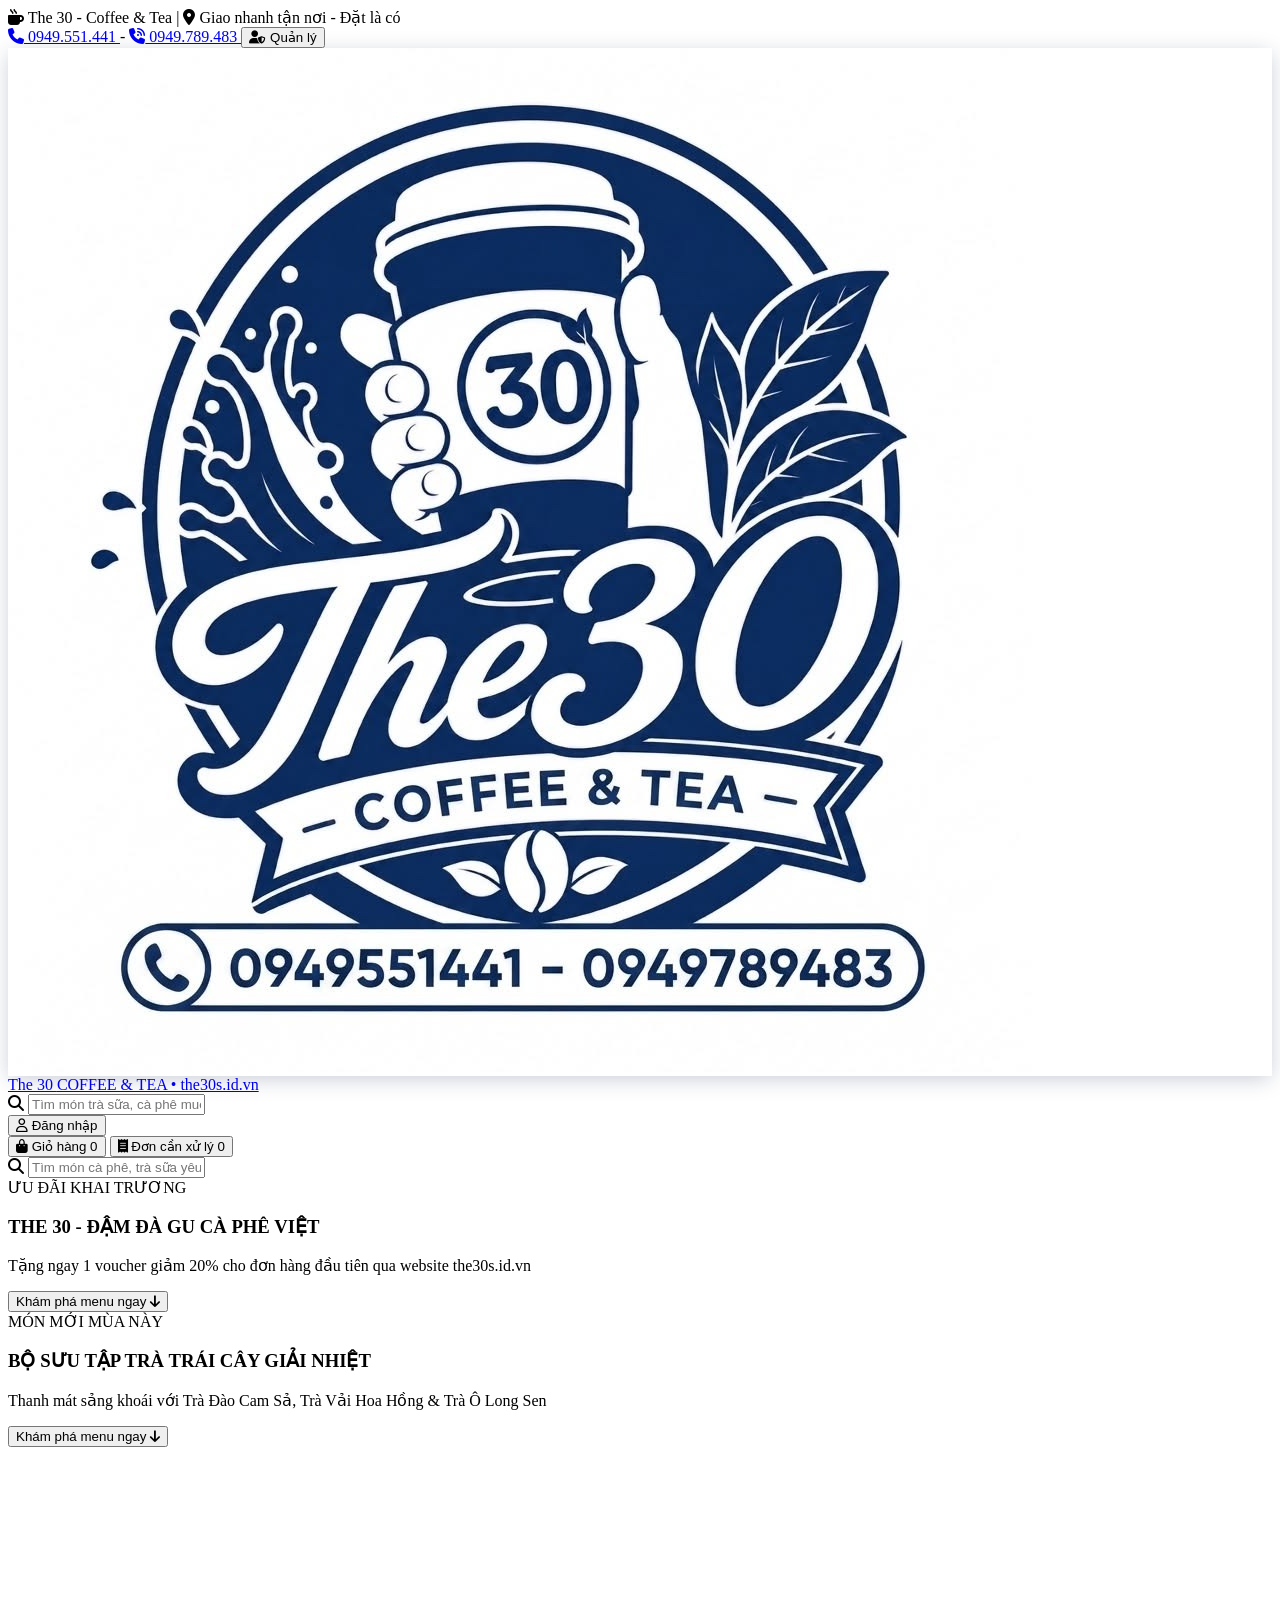
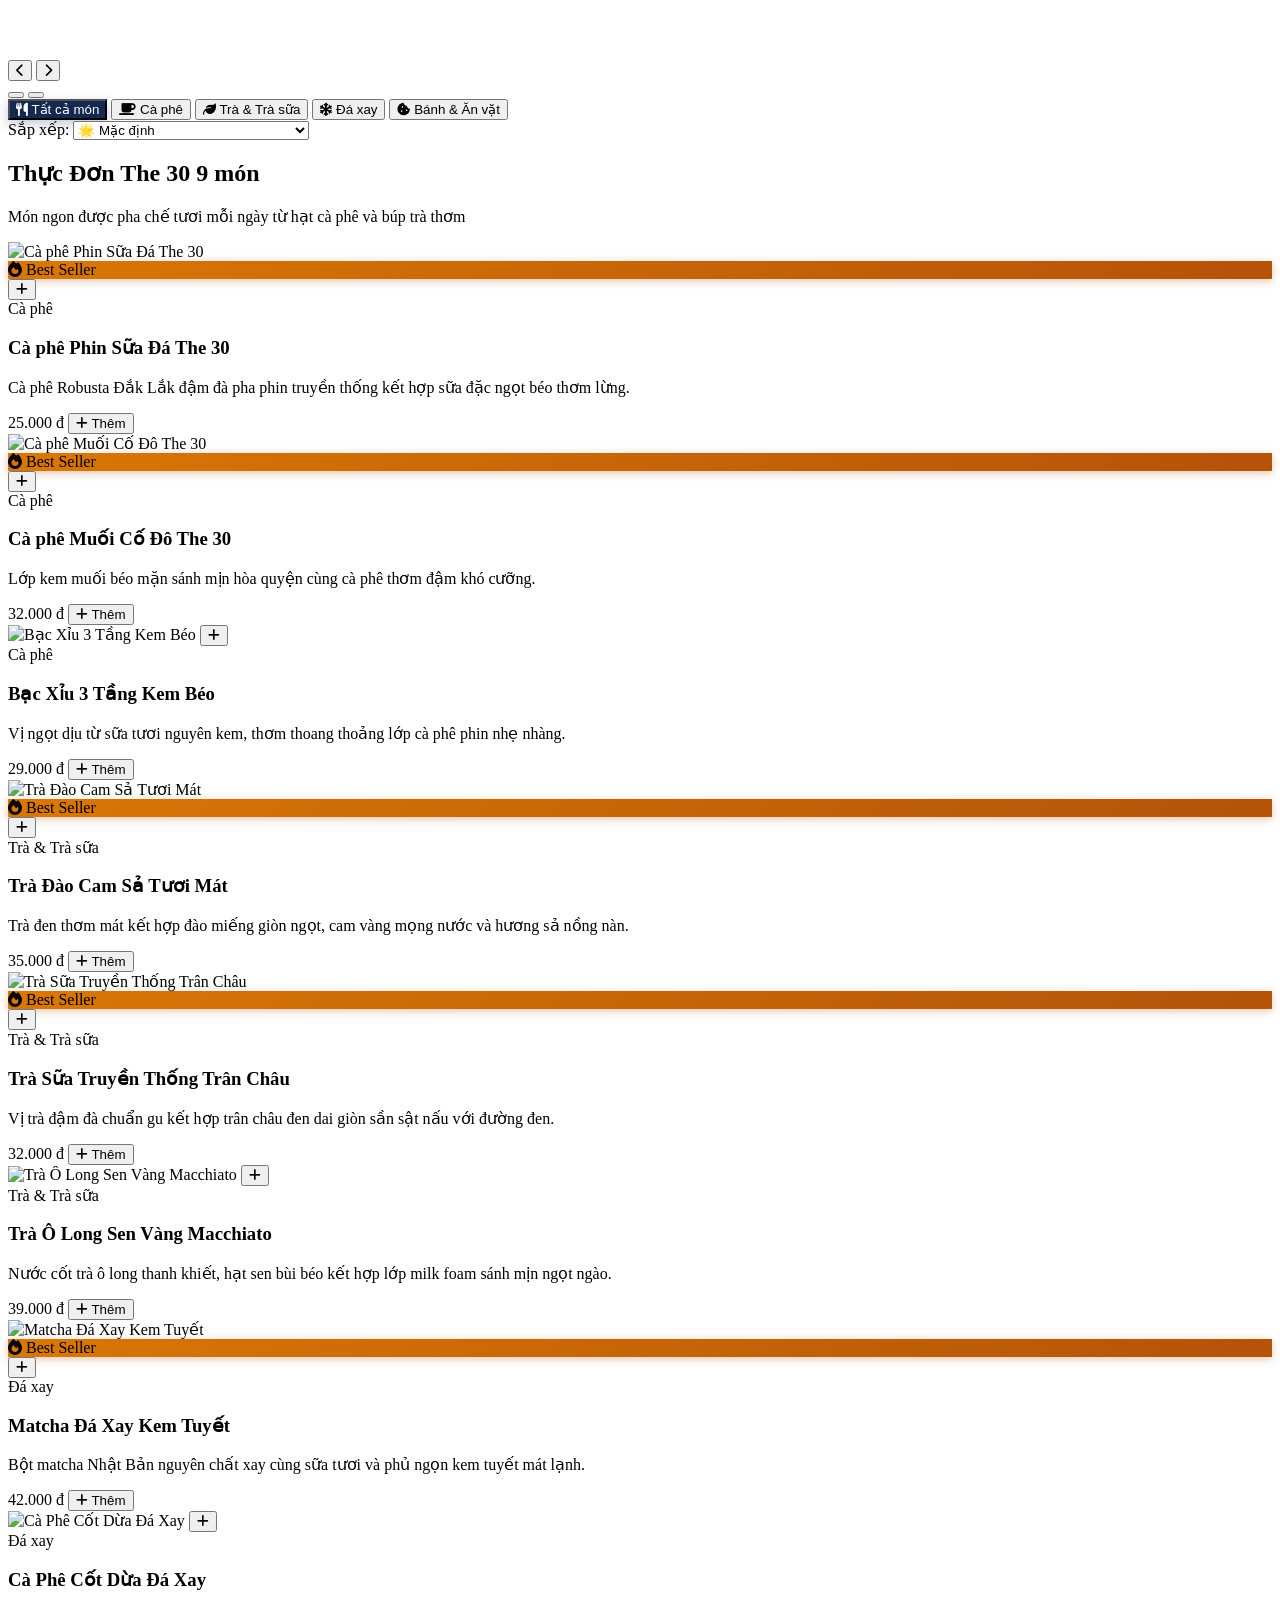
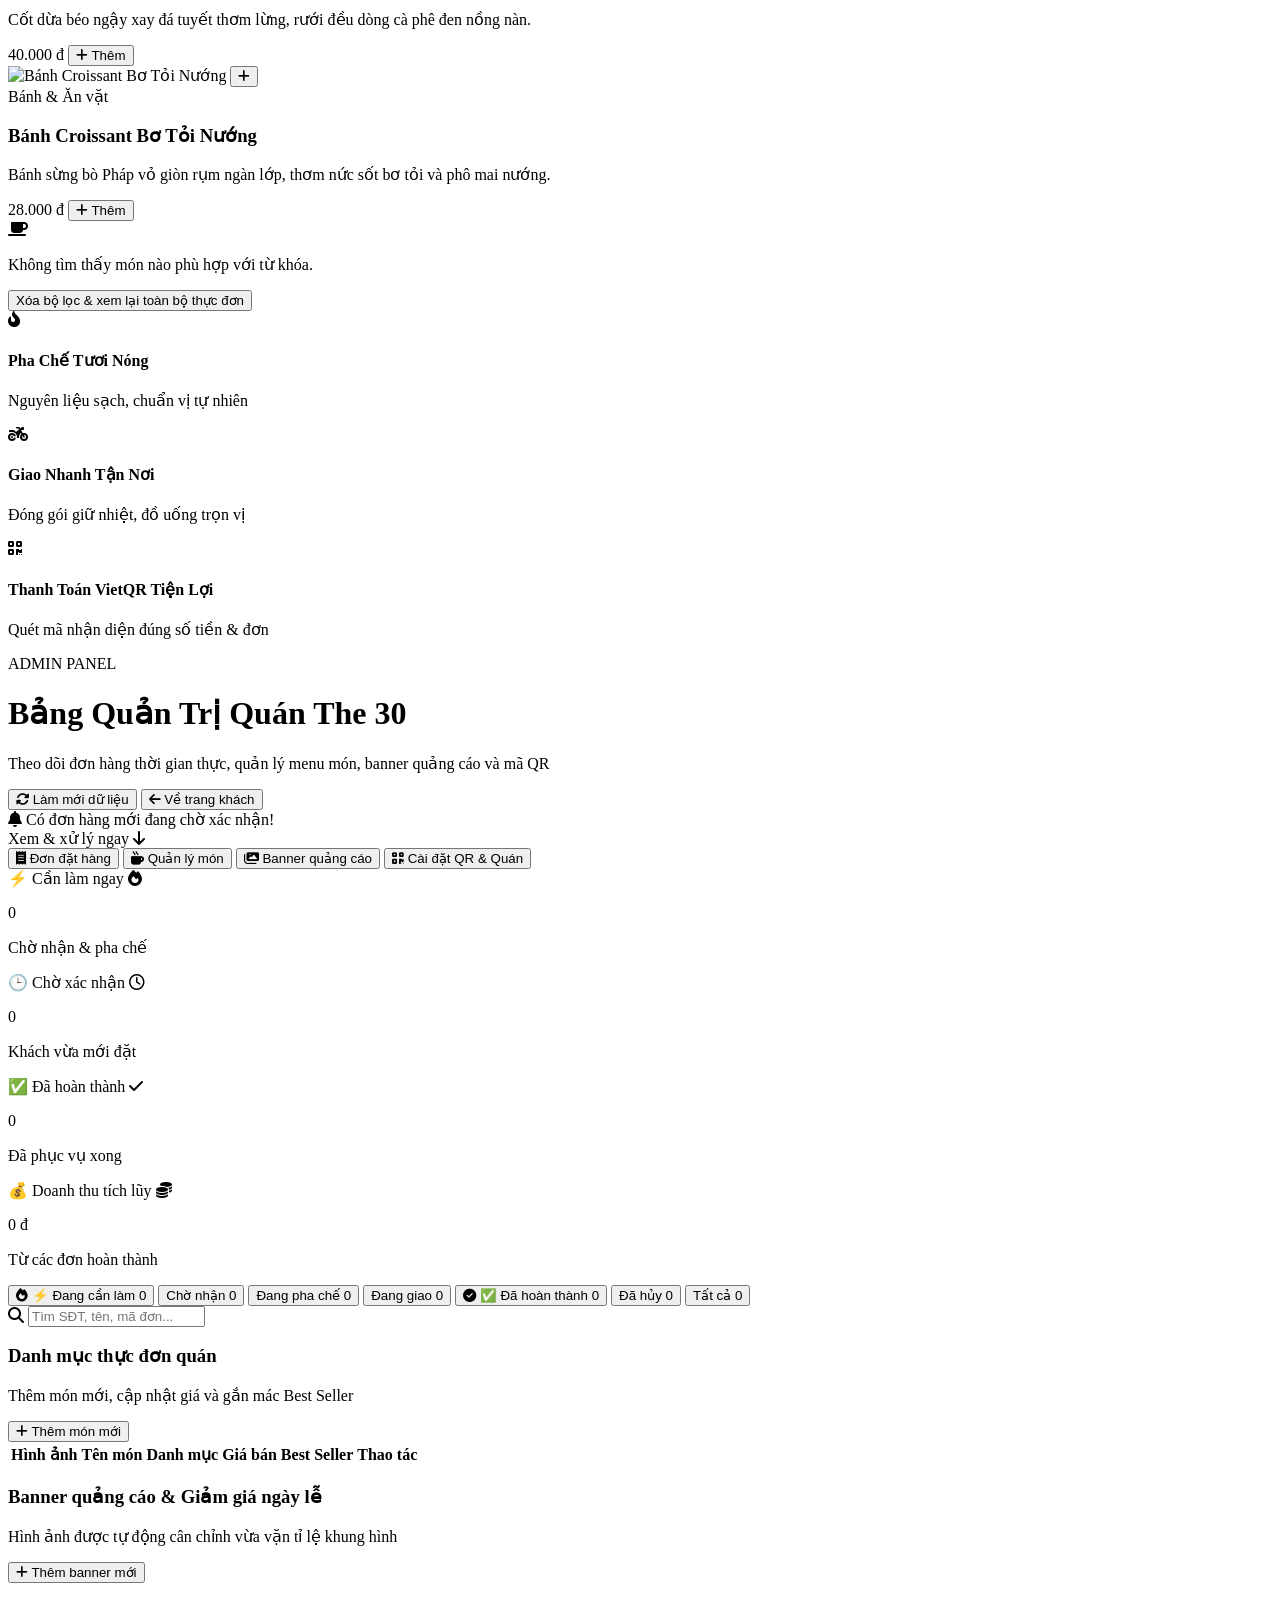
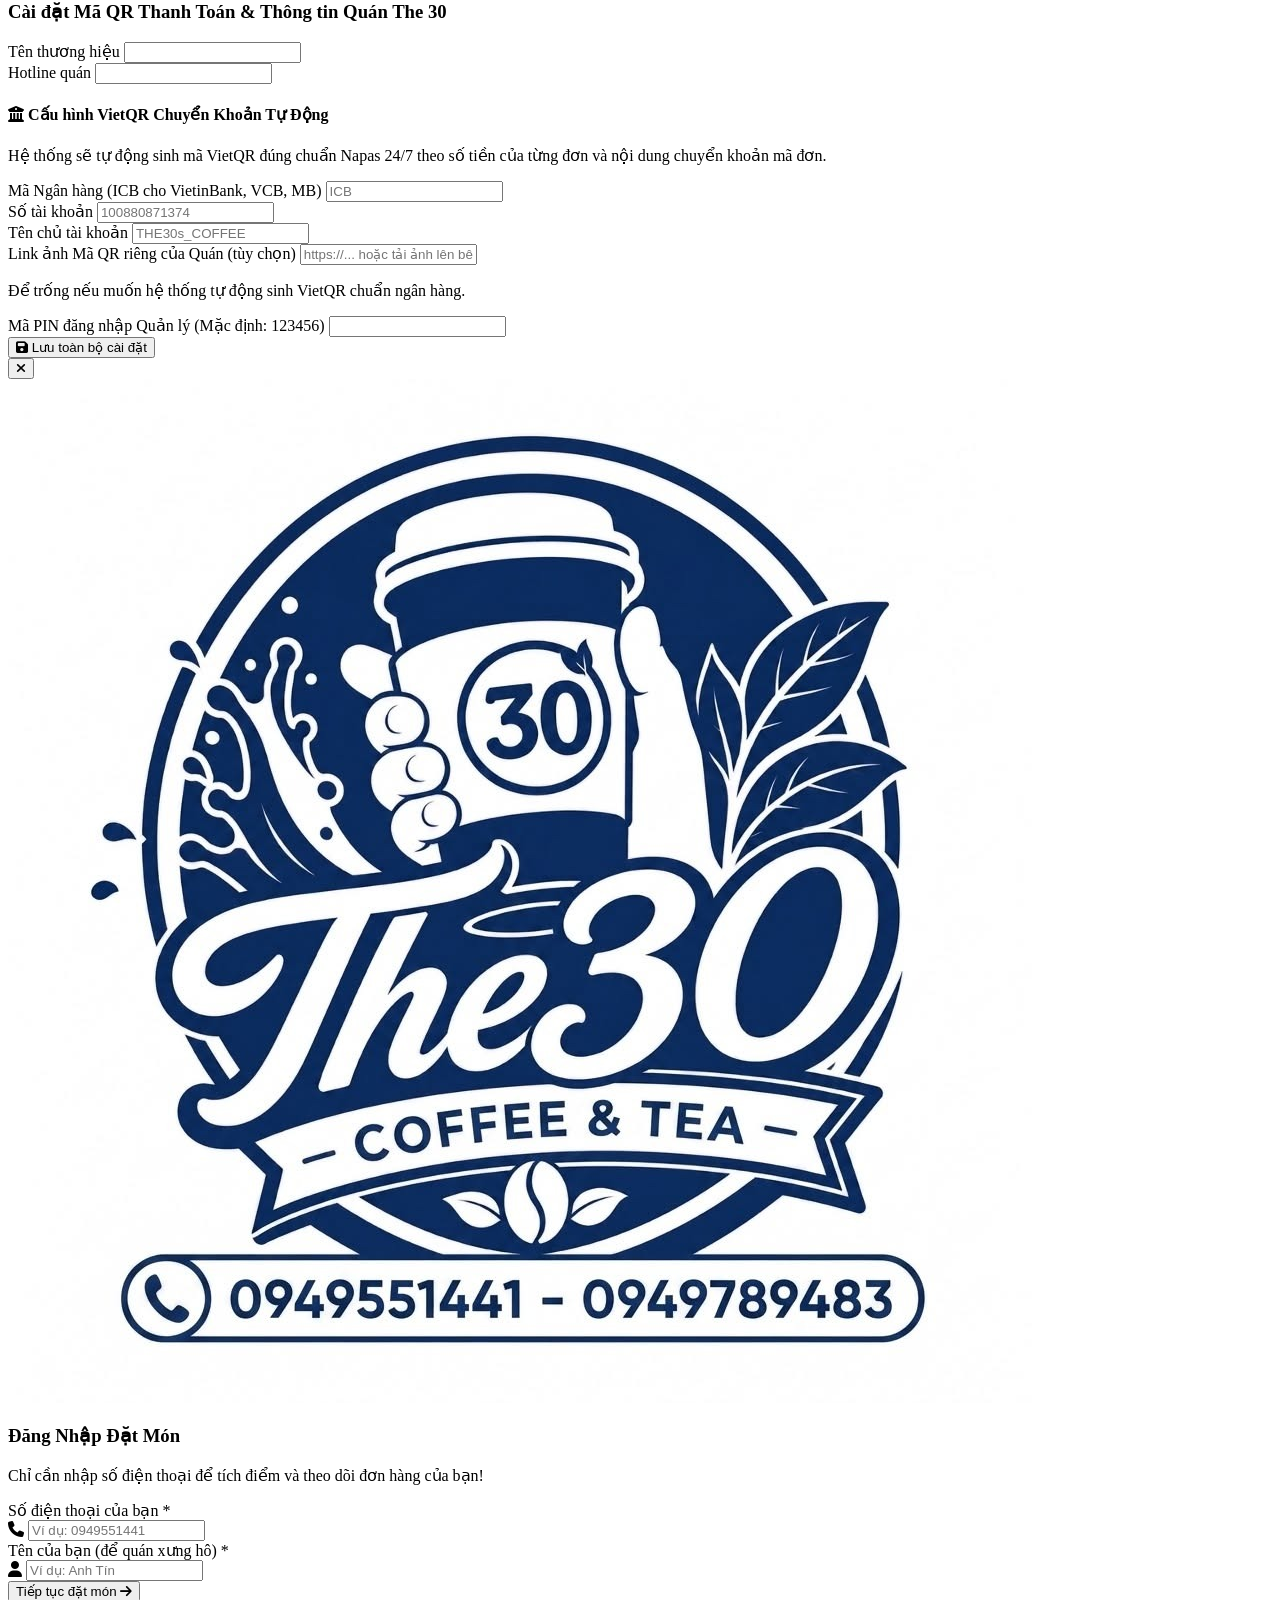
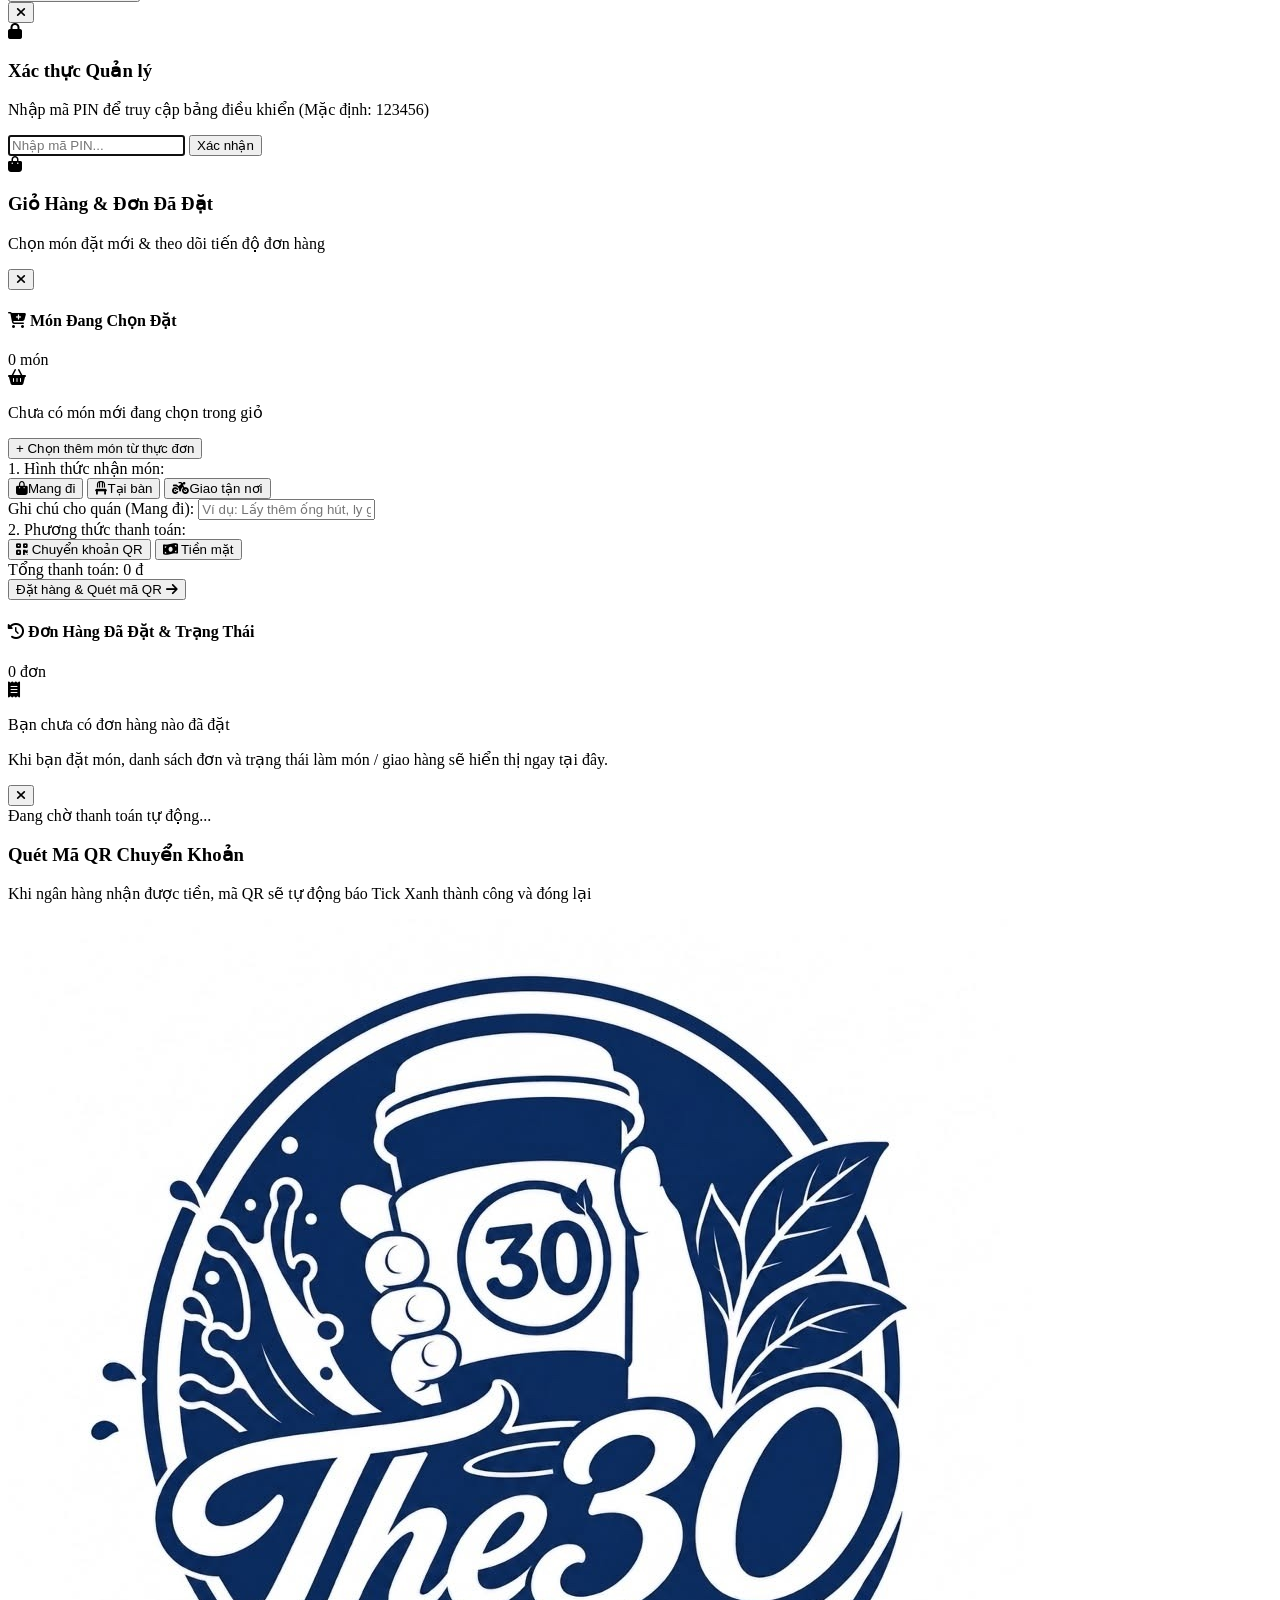
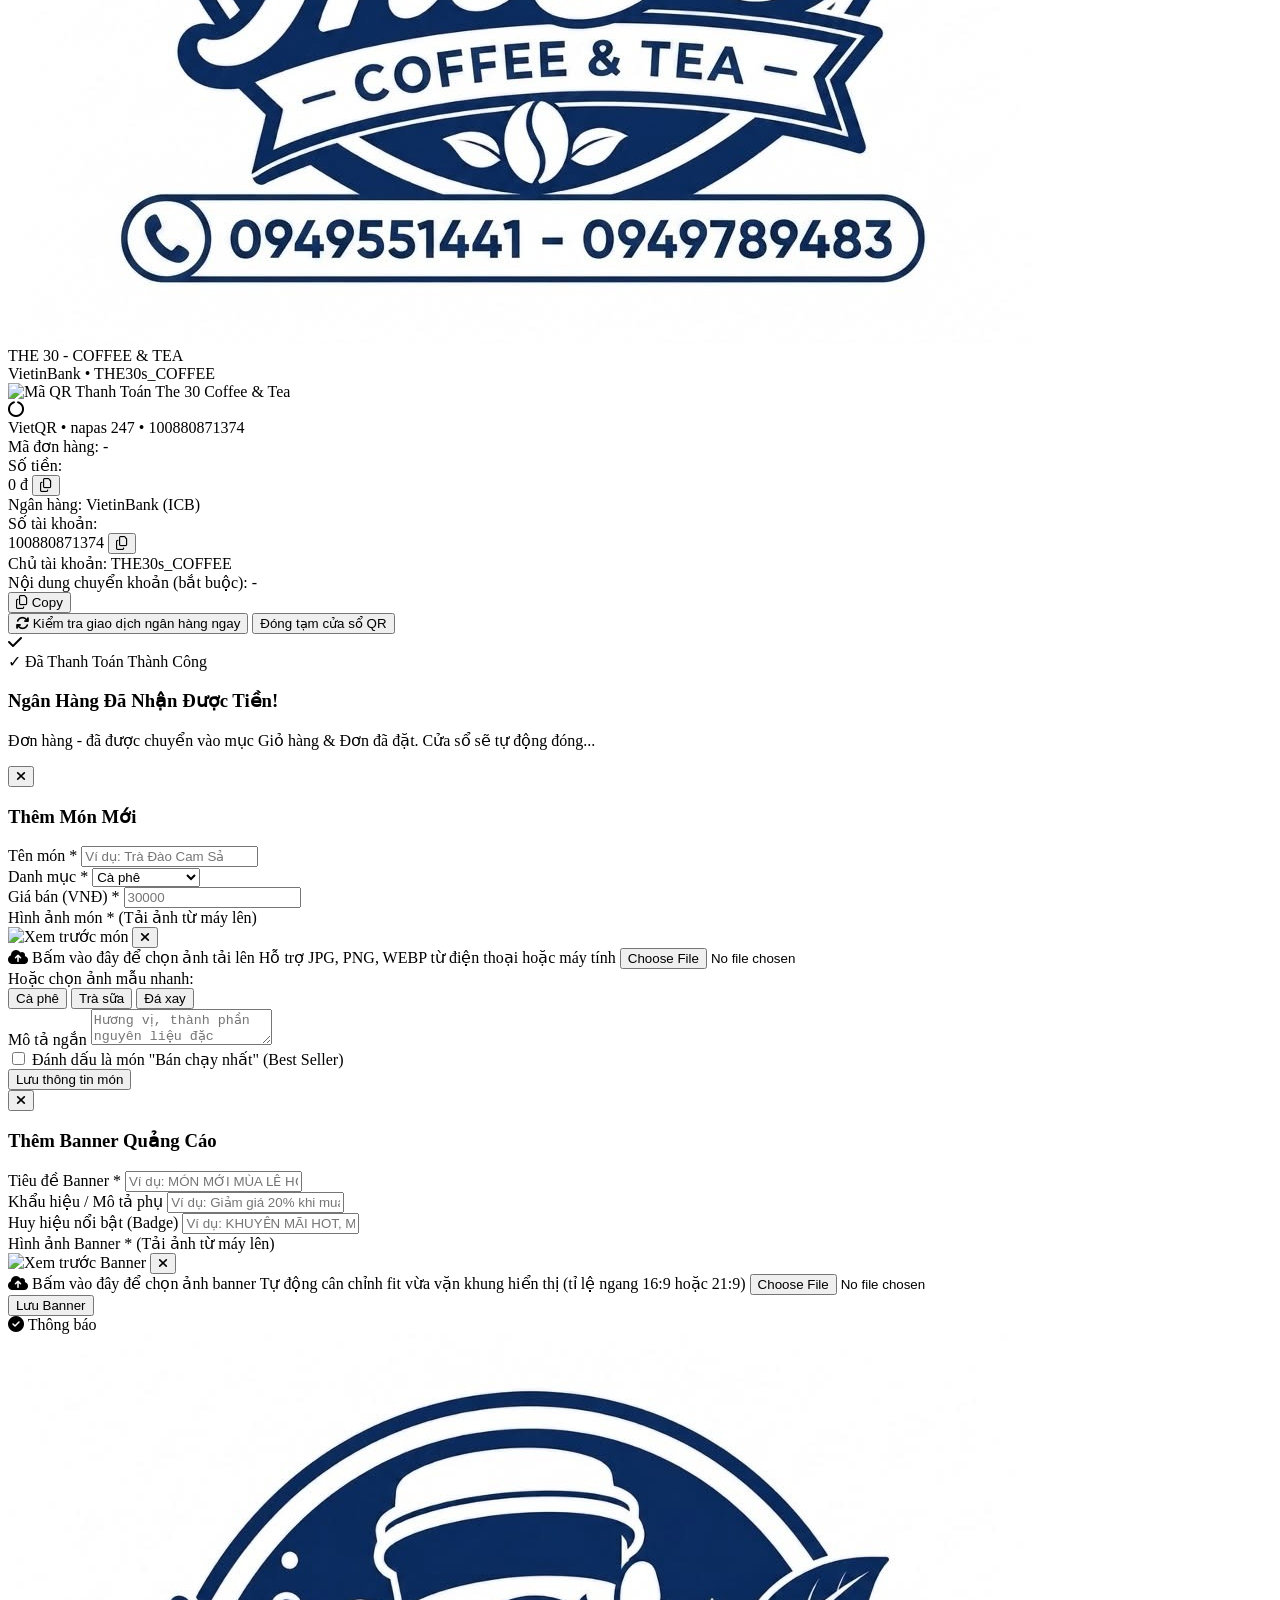
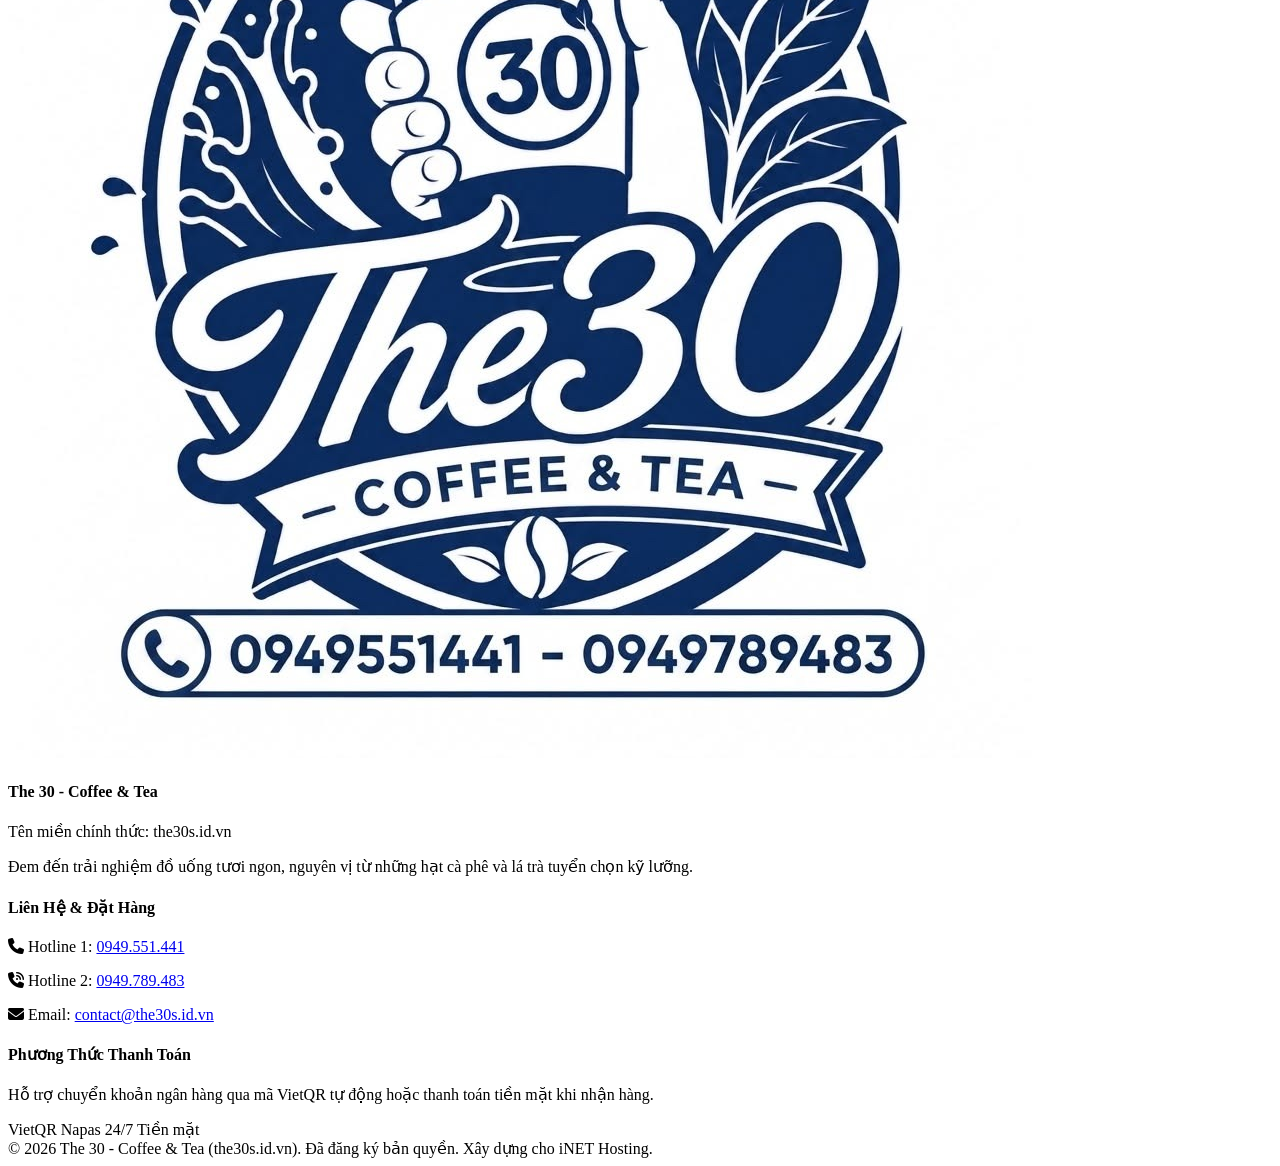
==== commit 5f6e964a: "Update QR code to clean The 30 Coffee branding without ApiPay logo and refine payment Ting chime" ====
--- a/index.html
+++ b/index.html
@@ -771,12 +771,33 @@
           </p>
         </div>
 
-        <!-- Khung hiển thị mã QR -->
+        <!-- Khung hiển thị mã QR chính chủ The 30 - Coffee & Tea -->
         <div class="bg-slate-50 border-2 border-dashed border-brand-300 rounded-2xl p-3.5 text-center space-y-3">
-          <div class="relative inline-block bg-white p-2.5 rounded-xl shadow-md border border-slate-200 mx-auto">
-            <img id="qrImageDisplay" src="" alt="Mã QR Thanh Toán VietQR" class="w-56 h-56 sm:w-64 sm:h-64 object-contain mx-auto rounded-lg">
-            <div id="qrLoadingSpinner" class="hidden absolute inset-0 bg-white/80 flex items-center justify-center rounded-lg">
-              <i class="fa-solid fa-circle-notch fa-spin text-2xl text-brand-900"></i>
+          <div class="bg-white p-3.5 rounded-2xl shadow-md border border-slate-200 max-w-[270px] mx-auto space-y-2.5">
+            <!-- Header thương hiệu quán trên mã QR -->
+            <div class="flex items-center justify-center gap-2 border-b border-slate-100 pb-2">
+              <img src="logo.jpg" onerror="this.src='https://images.unsplash.com/photo-1509042239860-f550ce710b93?w=200'" alt="The 30 Logo" class="w-7 h-7 rounded-full object-cover border border-amber-400">
+              <div class="text-left leading-tight">
+                <div class="text-xs font-black text-brand-900 tracking-tight">THE 30 - COFFEE & TEA</div>
+                <div class="text-[10px] font-bold text-emerald-700">VietinBank • THE30s_COFFEE</div>
+              </div>
+            </div>
+
+            <!-- Ảnh QR chuẩn Napas 247 sắc nét, không dính logo trung gian -->
+            <div class="relative inline-block mx-auto">
+              <img id="qrImageDisplay" src="" alt="Mã QR Thanh Toán The 30 Coffee & Tea" class="w-52 h-52 sm:w-56 sm:h-56 object-contain mx-auto rounded-lg">
+              <div id="qrLoadingSpinner" class="hidden absolute inset-0 bg-white/80 flex items-center justify-center rounded-lg">
+                <i class="fa-solid fa-circle-notch fa-spin text-2xl text-brand-900"></i>
+              </div>
+            </div>
+
+            <!-- Footer VietQR / Napas 247 -->
+            <div class="flex items-center justify-center gap-2 pt-1 border-t border-slate-100 text-[10px] font-bold text-slate-500">
+              <span class="px-2 py-0.5 bg-red-50 text-red-700 rounded border border-red-200">VietQR</span>
+              <span>•</span>
+              <span class="px-2 py-0.5 bg-blue-50 text-blue-700 rounded border border-blue-200">napas 247</span>
+              <span>•</span>
+              <span class="text-brand-900 font-mono">100880871374</span>
             </div>
           </div>
 
@@ -1045,6 +1066,6 @@
   </footer>
 
   <!-- Script ứng dụng (kèm version chống cache trình duyệt) -->
-  <script src="app.js?v=20261101_v10"></script>
+  <script src="app.js?v=20261101_v11"></script>
 </body>
 </html>
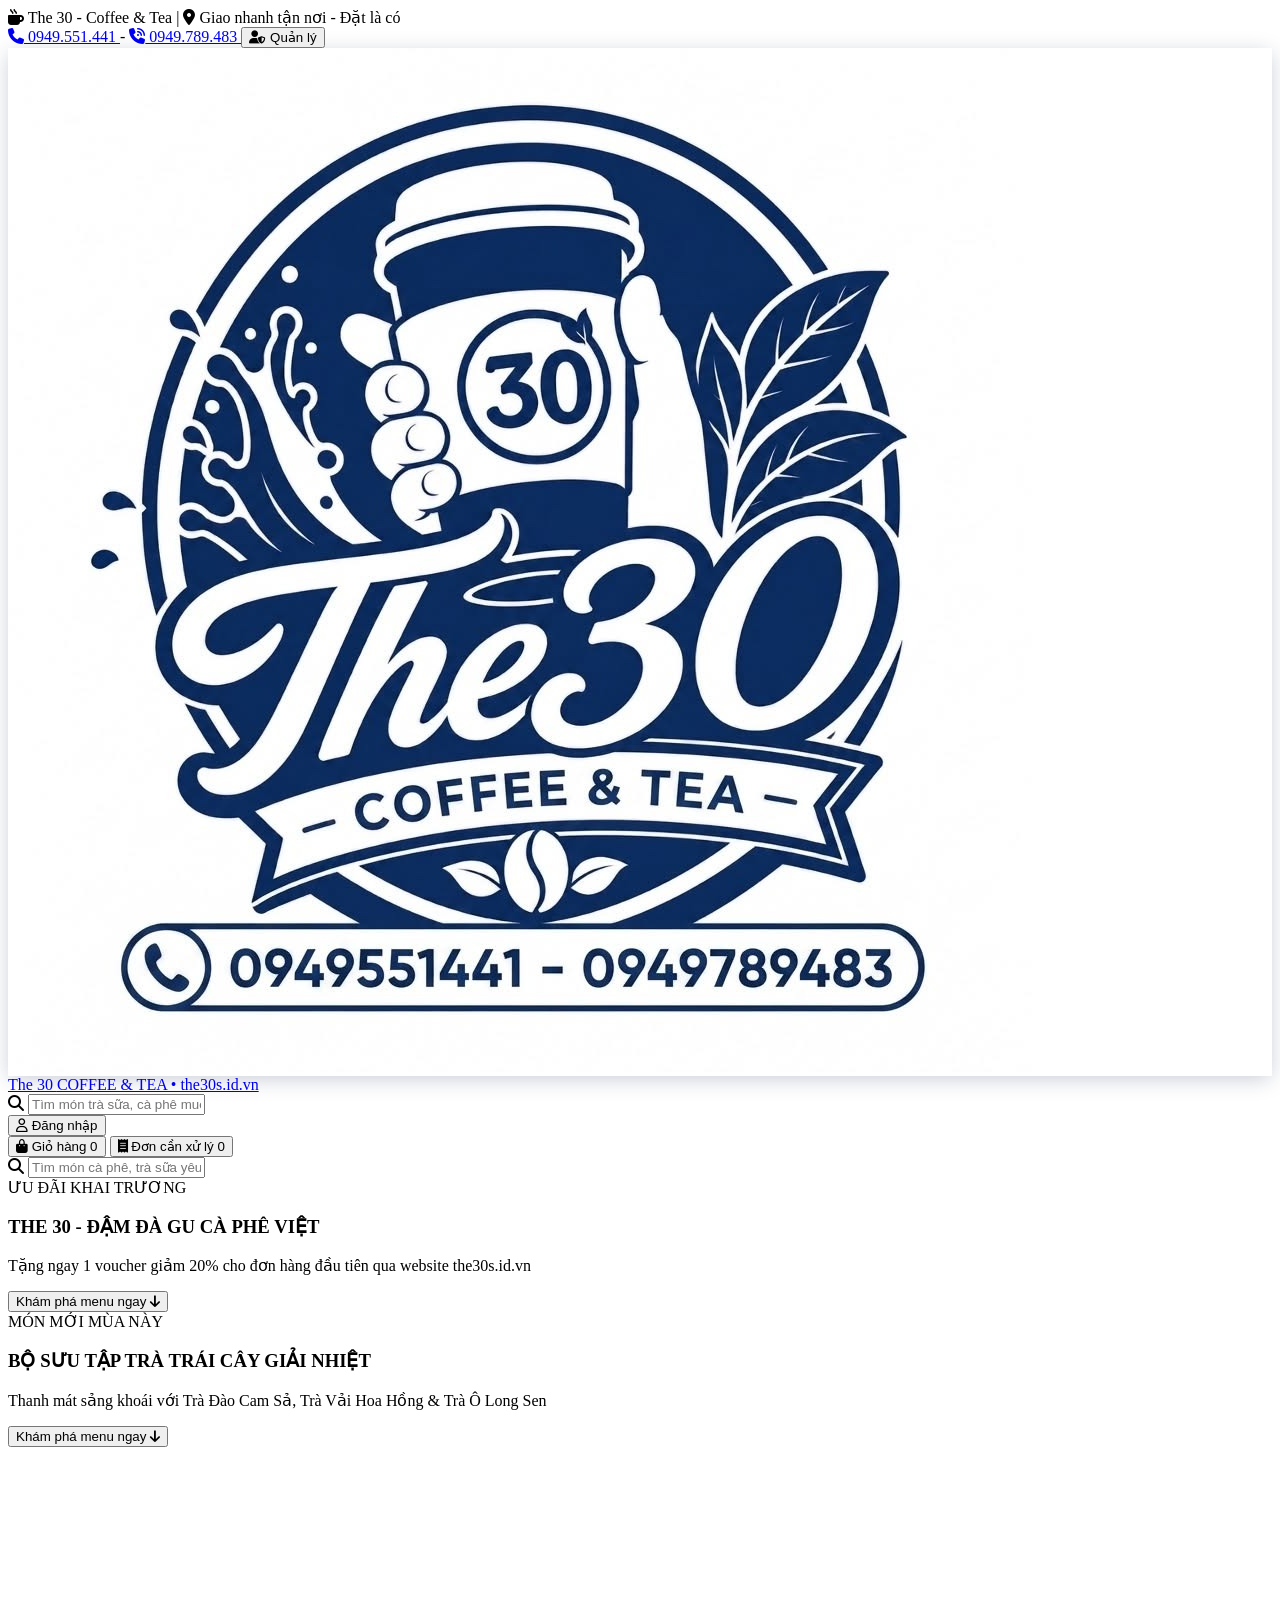
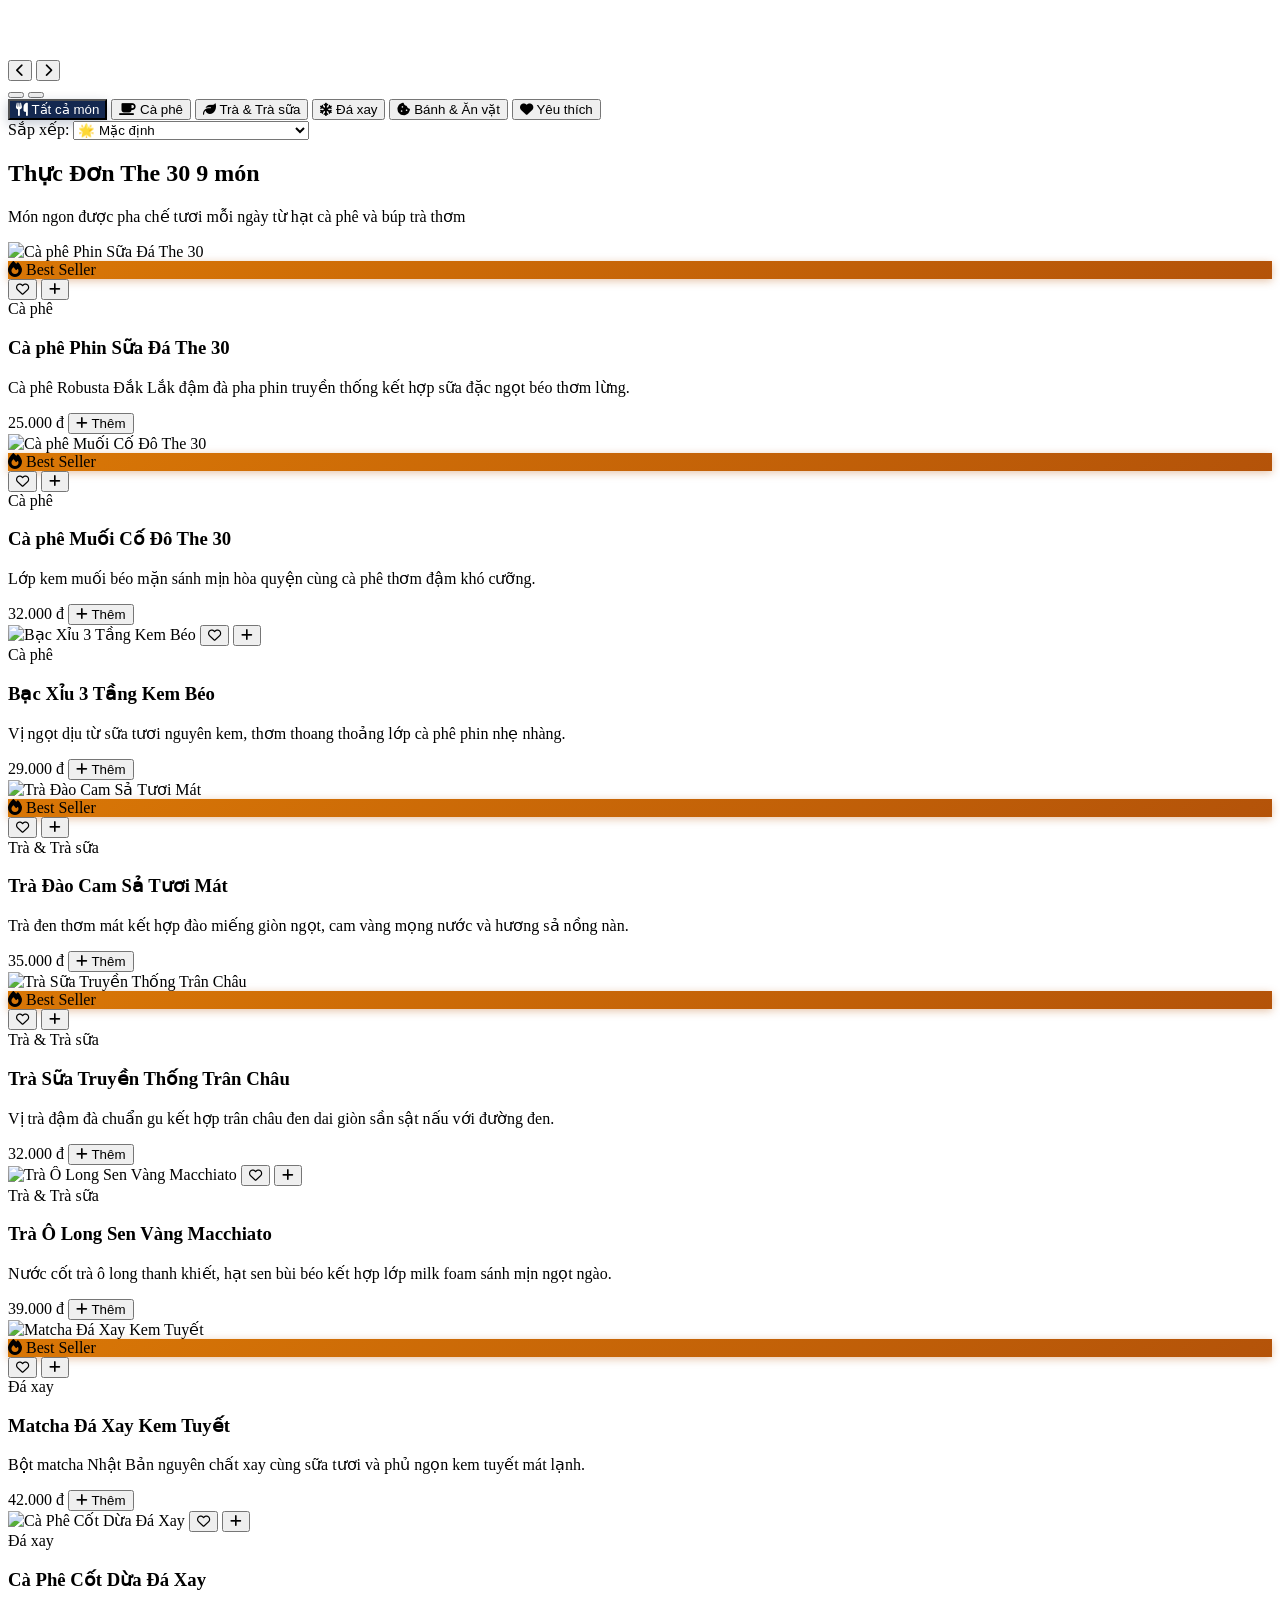
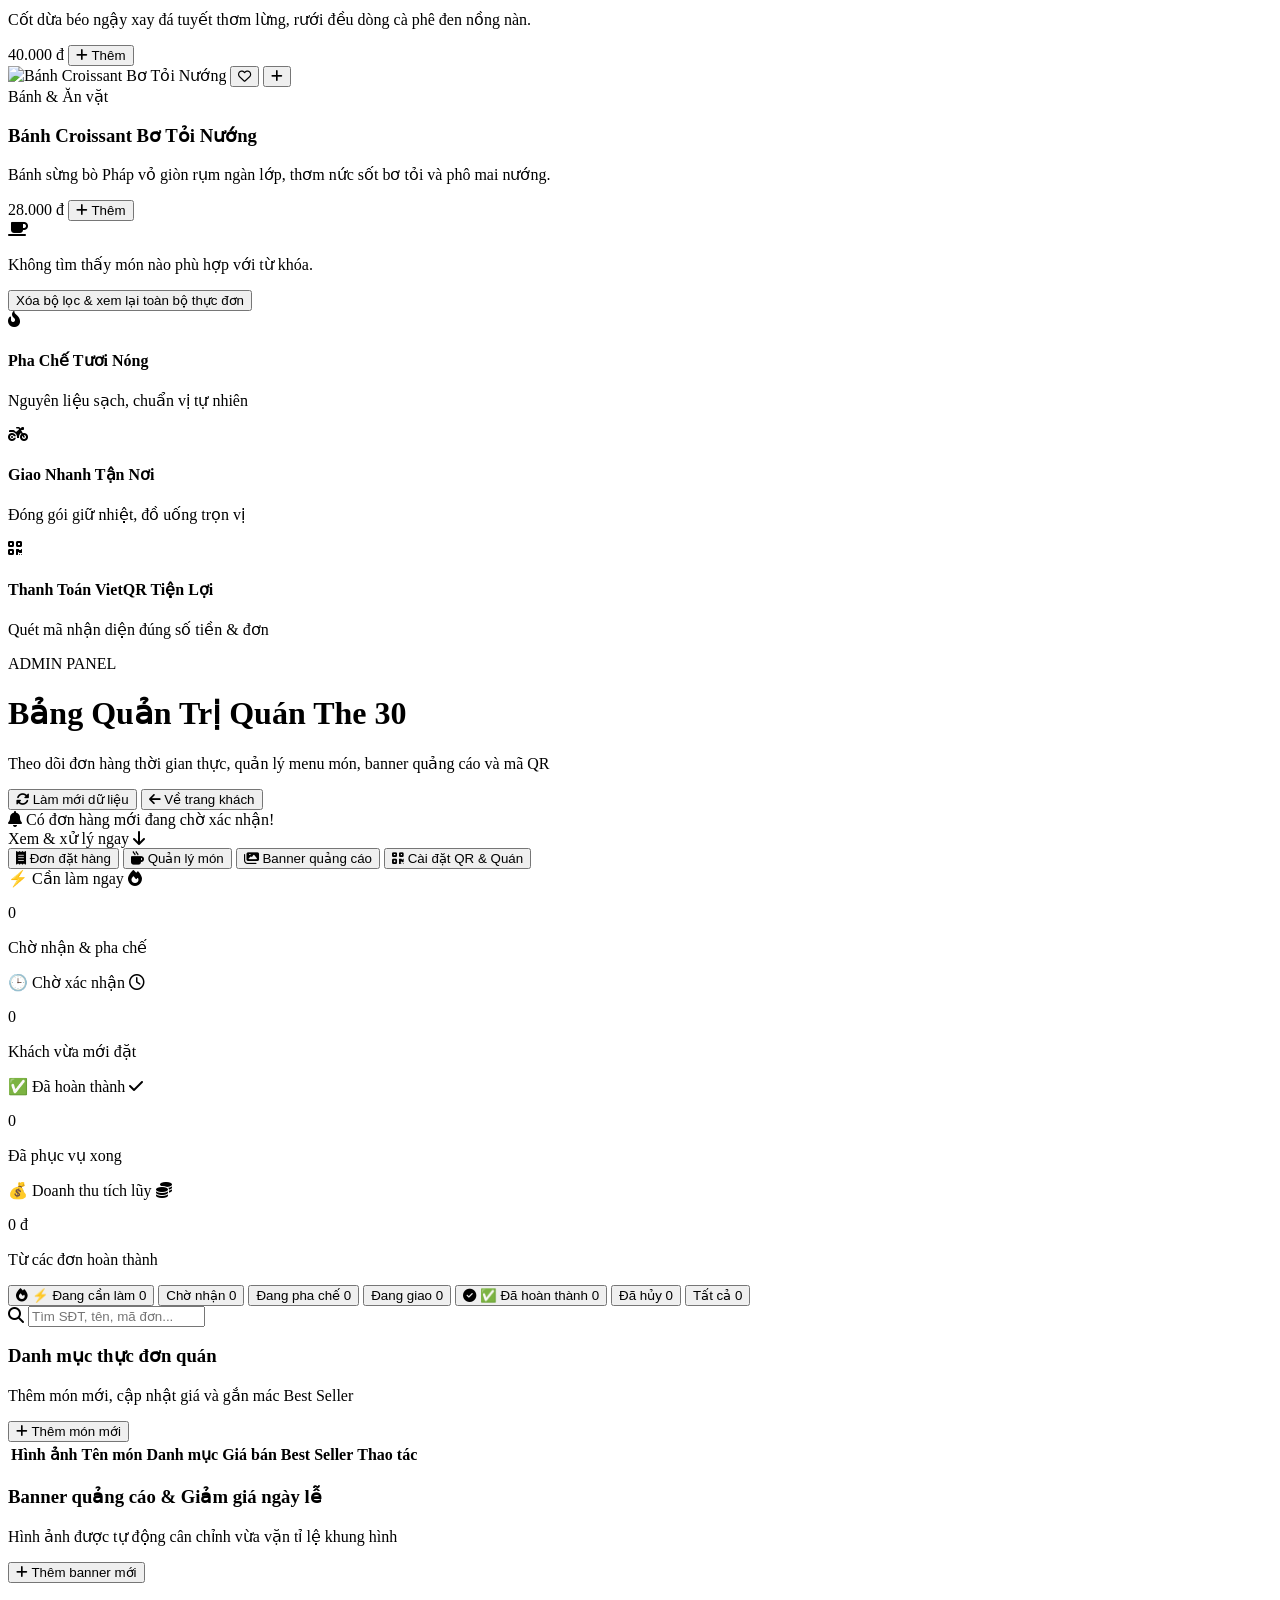
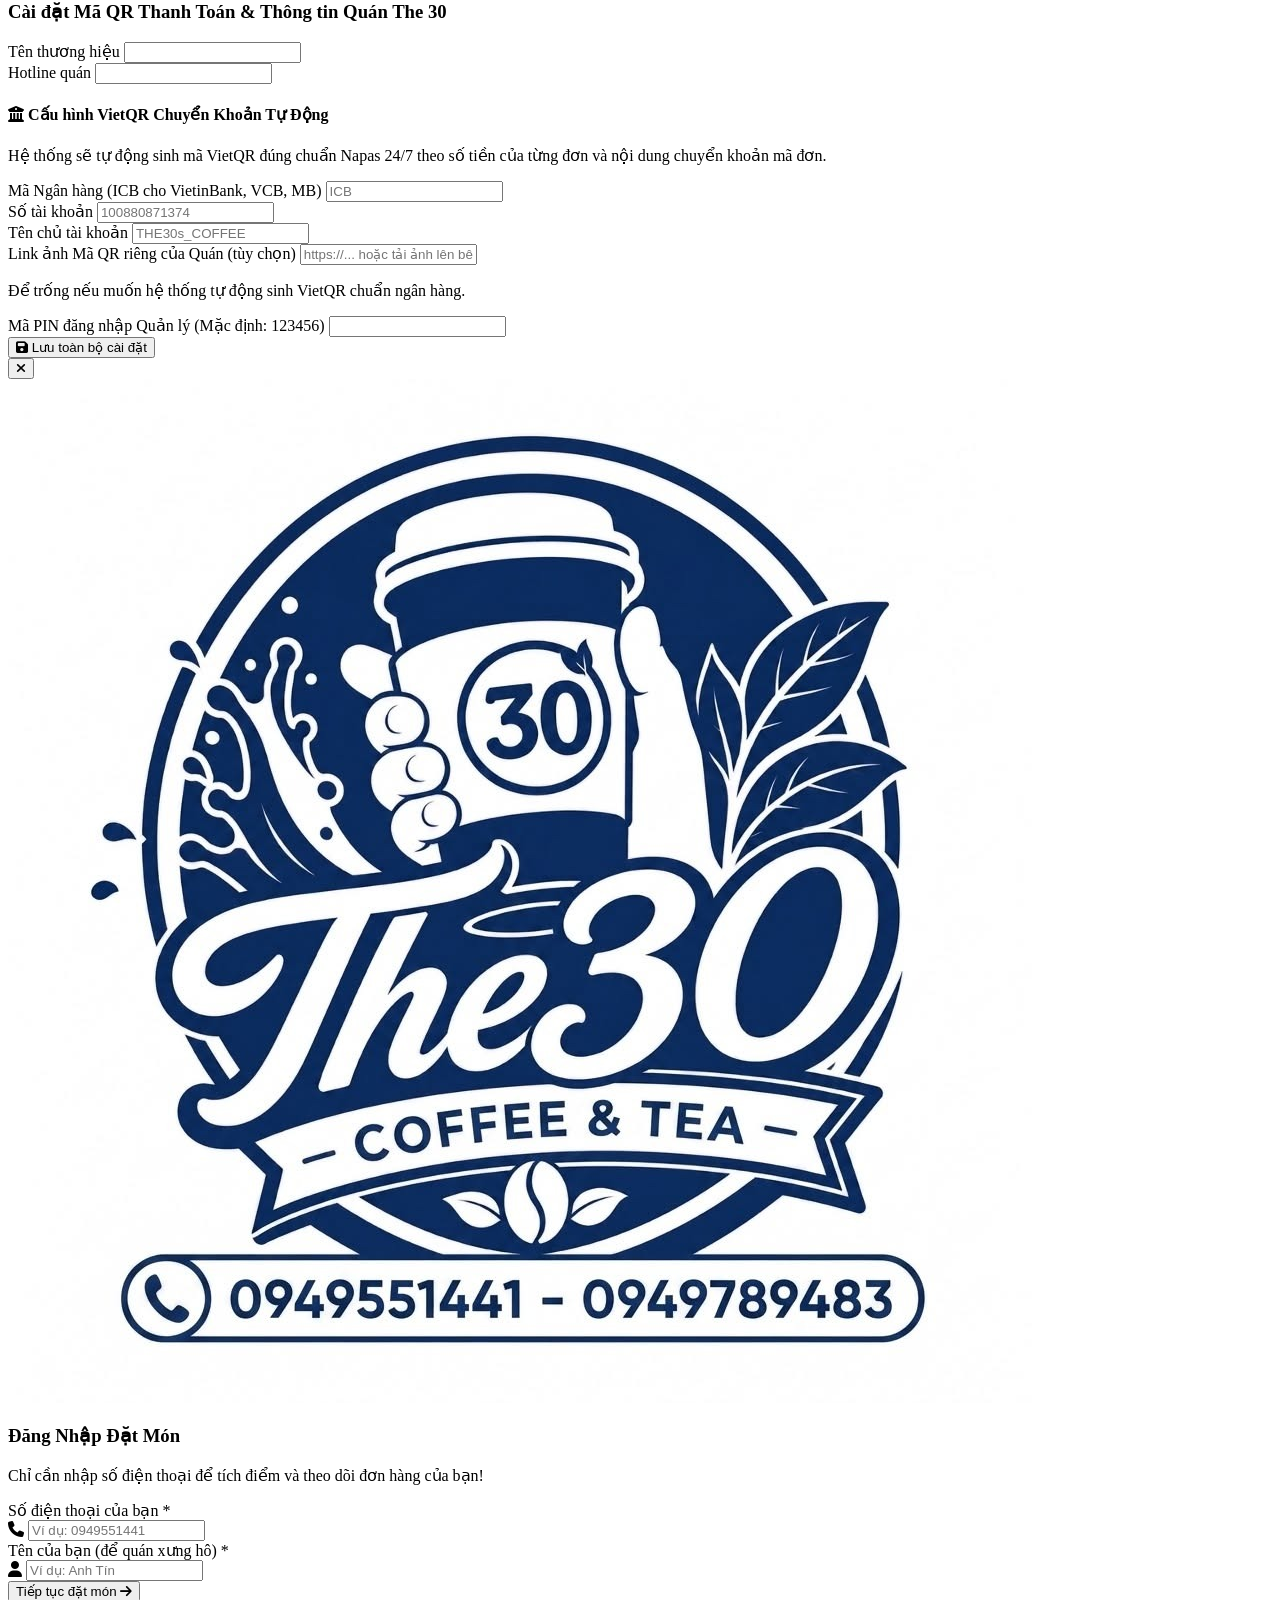
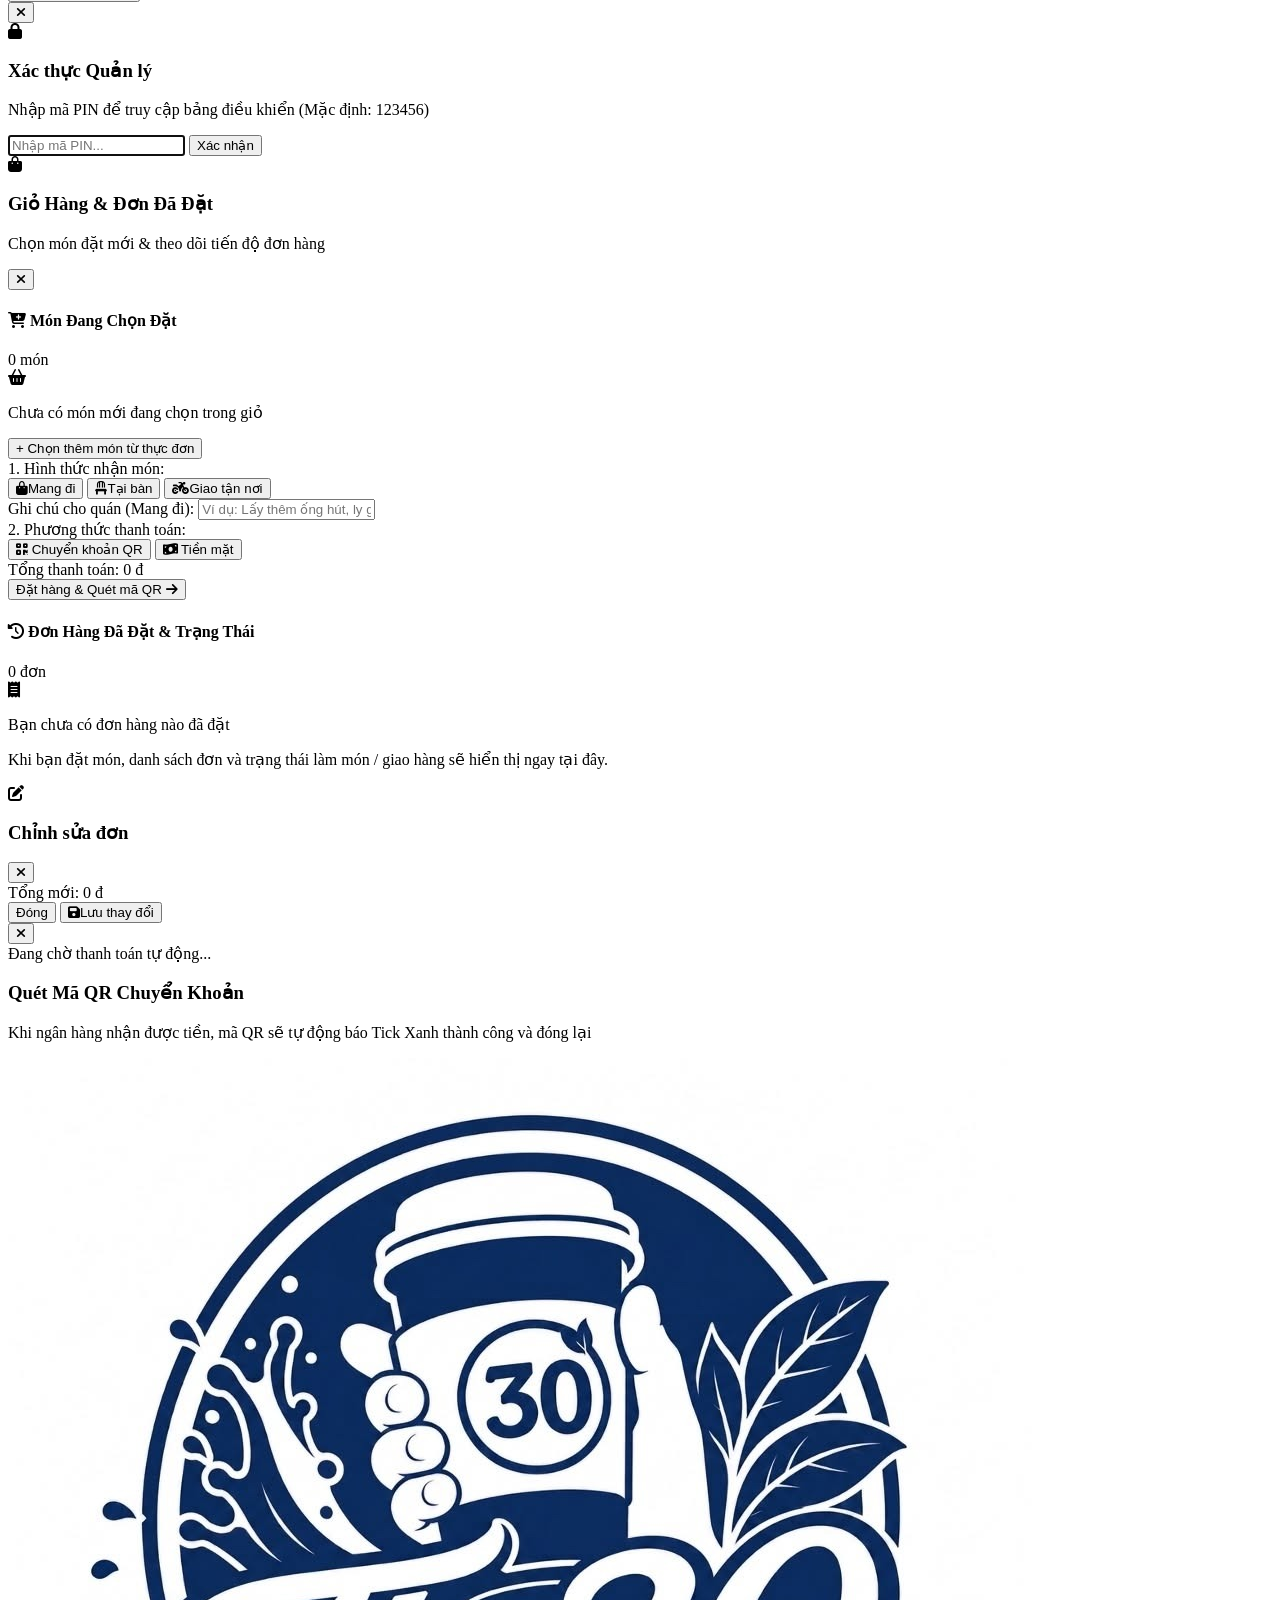
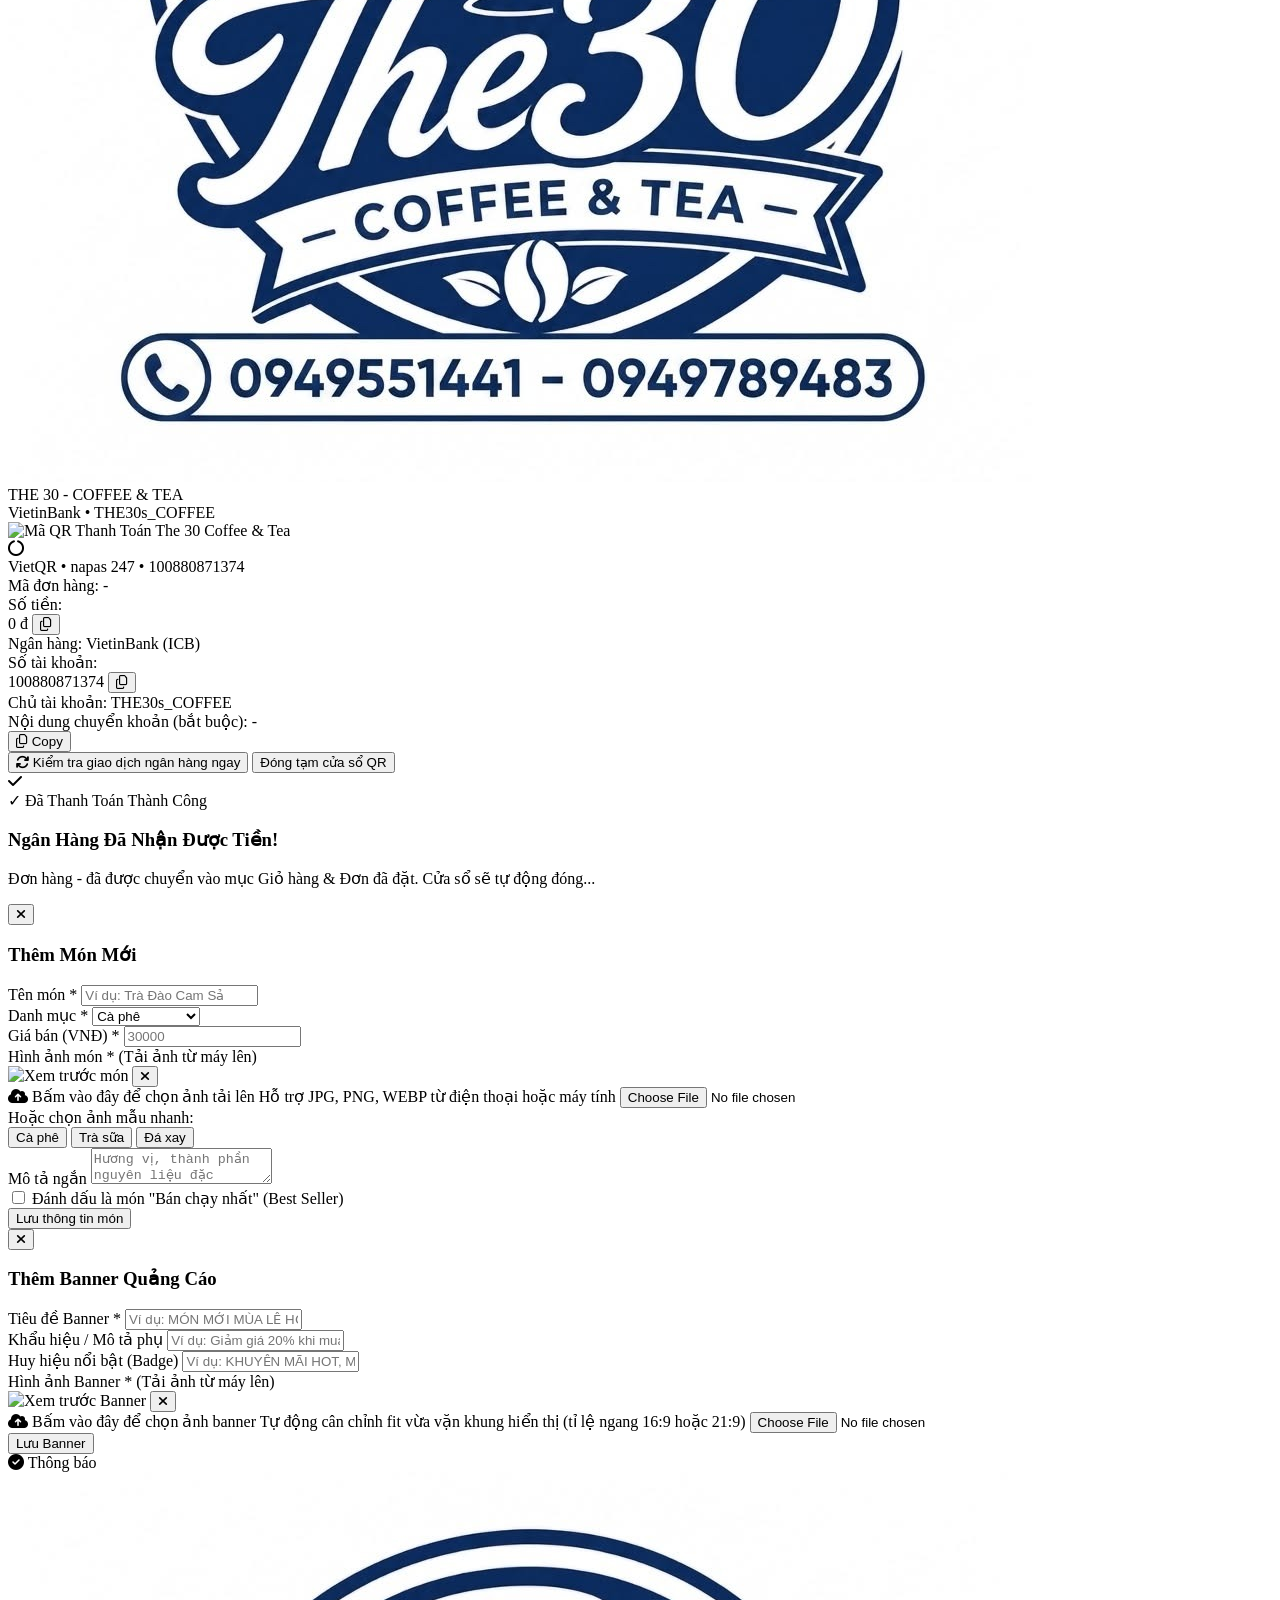
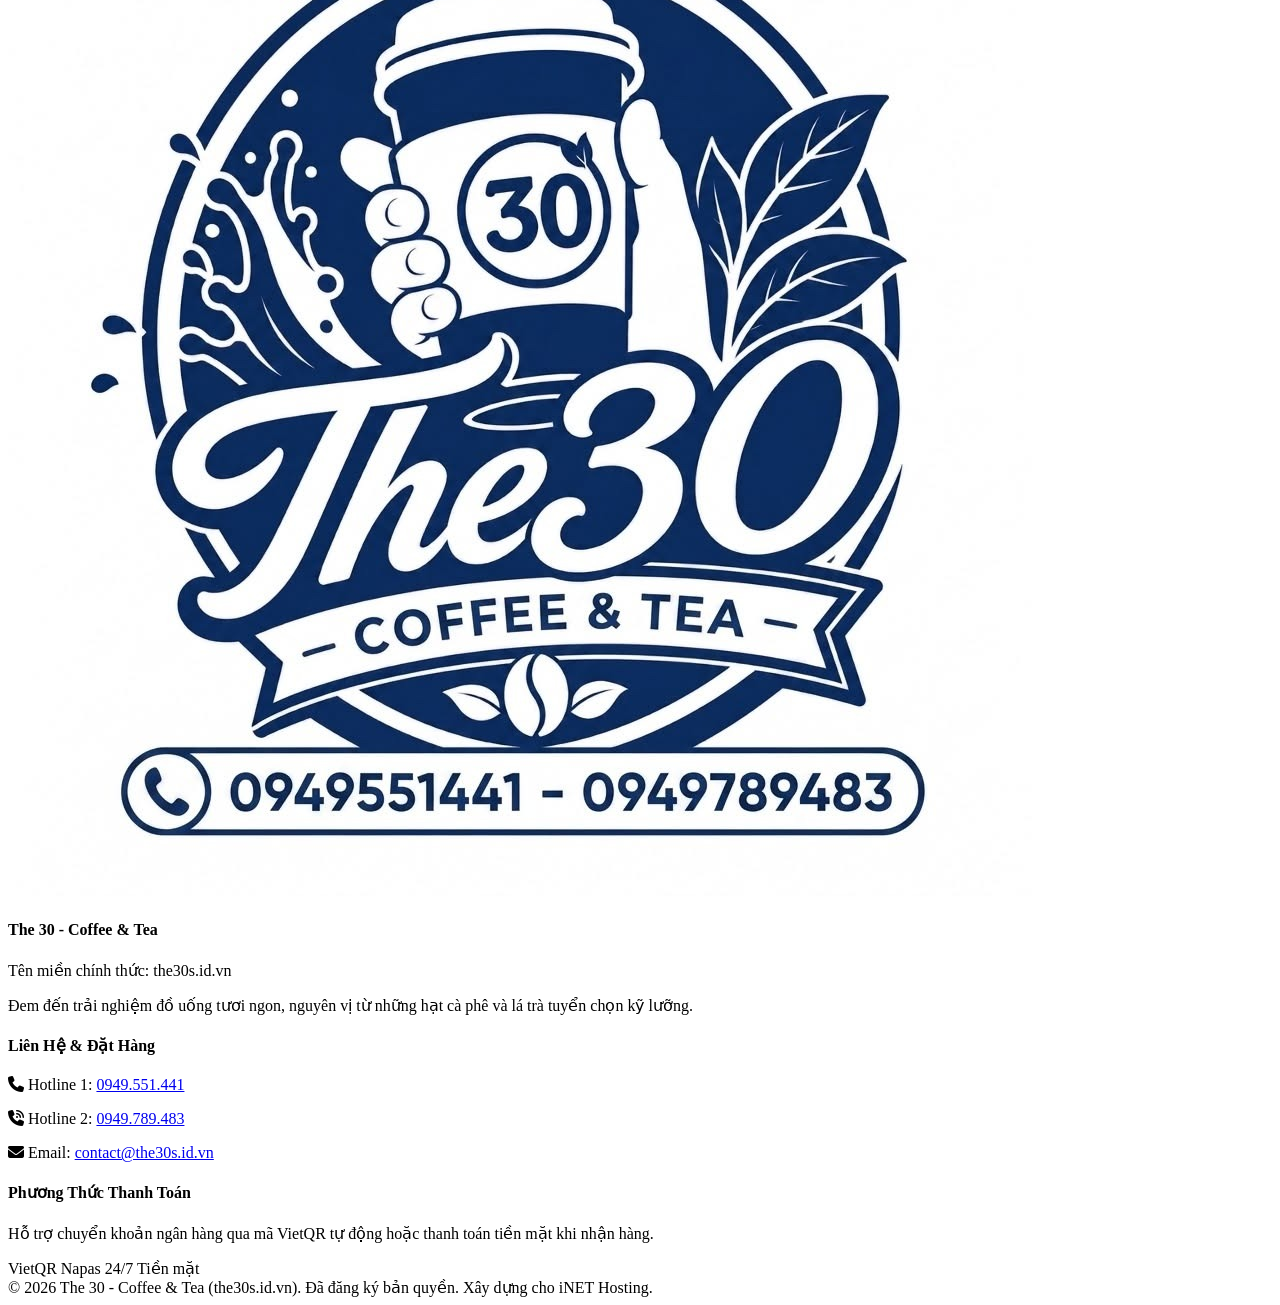
==== commit a329fafa: "Customer order edit/add/cancel before shop confirms, reorder, rating, favorites, status notification" ====
--- a/index.html
+++ b/index.html
@@ -217,6 +217,9 @@
           <button onclick="filterCategory('snack')" id="catBtn-snack" class="cat-pill px-4 py-2 rounded-full text-xs sm:text-sm font-semibold transition whitespace-nowrap bg-white text-slate-700 border border-slate-200 hover:border-brand-500">
             <i class="fa-solid fa-cookie-bite mr-1 text-amber-600"></i> Bánh & Ăn vặt
           </button>
+          <button onclick="filterCategory('favorites')" id="catBtn-favorites" class="cat-pill px-4 py-2 rounded-full text-xs sm:text-sm font-semibold transition whitespace-nowrap bg-white text-slate-700 border border-slate-200 hover:border-brand-500">
+            <i class="fa-solid fa-heart mr-1 text-rose-500"></i> Yêu thích
+          </button>
         </div>
 
         <!-- Sắp xếp dropdown -->
@@ -751,6 +754,34 @@
     </div>
   </div>
 
+  <!-- 3b. MODAL CHỈNH SỬA / THÊM MÓN CHO ĐƠN CHƯA ĐƯỢC QUÁN XÁC NHẬN -->
+  <div id="editOrderModal" class="hidden fixed inset-0 z-[60] flex items-end sm:items-center justify-center p-0 sm:p-4 bg-black/70 backdrop-blur-sm">
+    <div class="bg-white w-full max-w-lg rounded-t-2xl sm:rounded-2xl shadow-2xl border border-slate-200 flex flex-col max-h-[92vh]">
+      <div class="p-4 bg-brand-900 text-white rounded-t-2xl flex items-center justify-between flex-shrink-0">
+        <div class="flex items-center gap-2">
+          <i class="fa-solid fa-pen-to-square text-amber-300"></i>
+          <h3 id="editOrderTitle" class="font-extrabold text-sm sm:text-base">Chỉnh sửa đơn</h3>
+        </div>
+        <button onclick="closeEditOrderModal()" class="text-white/80 hover:text-white w-8 h-8 rounded-full flex items-center justify-center hover:bg-white/10 transition">
+          <i class="fa-solid fa-xmark text-lg"></i>
+        </button>
+      </div>
+      <div id="editOrderBody" class="flex-1 overflow-y-auto p-4 space-y-3"></div>
+      <div class="p-4 border-t border-slate-200 bg-slate-50 rounded-b-2xl space-y-2.5 flex-shrink-0">
+        <div class="flex items-center justify-between">
+          <span class="text-sm font-semibold text-slate-600">Tổng mới:</span>
+          <span id="editOrderTotal" class="text-lg font-black text-brand-900">0 đ</span>
+        </div>
+        <div class="grid grid-cols-3 gap-2">
+          <button onclick="closeEditOrderModal()" class="col-span-1 bg-white hover:bg-slate-100 text-slate-600 border border-slate-300 text-xs font-bold py-2.5 rounded-xl transition">Đóng</button>
+          <button id="editOrderSaveBtn" onclick="saveEditedOrder()" class="col-span-2 bg-brand-900 hover:bg-brand-800 text-white text-xs sm:text-sm font-extrabold py-2.5 rounded-xl shadow transition flex items-center justify-center gap-1.5">
+            <i class="fa-solid fa-floppy-disk text-amber-300"></i><span>Lưu thay đổi</span>
+          </button>
+        </div>
+      </div>
+    </div>
+  </div>
+
   <!-- 4. MODAL THANH TOÁN MÃ QR (Hiện mã QR ngân hàng / VietQR Tự Động) -->
   <div id="qrModal" class="hidden fixed inset-0 z-50 flex items-center justify-center p-4 bg-black/70 backdrop-blur-sm overflow-y-auto">
     <div class="bg-white w-full max-w-md rounded-2xl p-5 sm:p-6 shadow-2xl border border-slate-200 relative my-8 animate-in fade-in zoom-in duration-200">
@@ -1066,6 +1097,6 @@
   </footer>
 
   <!-- Script ứng dụng (kèm version chống cache trình duyệt) -->
-  <script src="app.js?v=20261101_v11"></script>
+  <script src="app.js?v=20261105_v12"></script>
 </body>
 </html>
